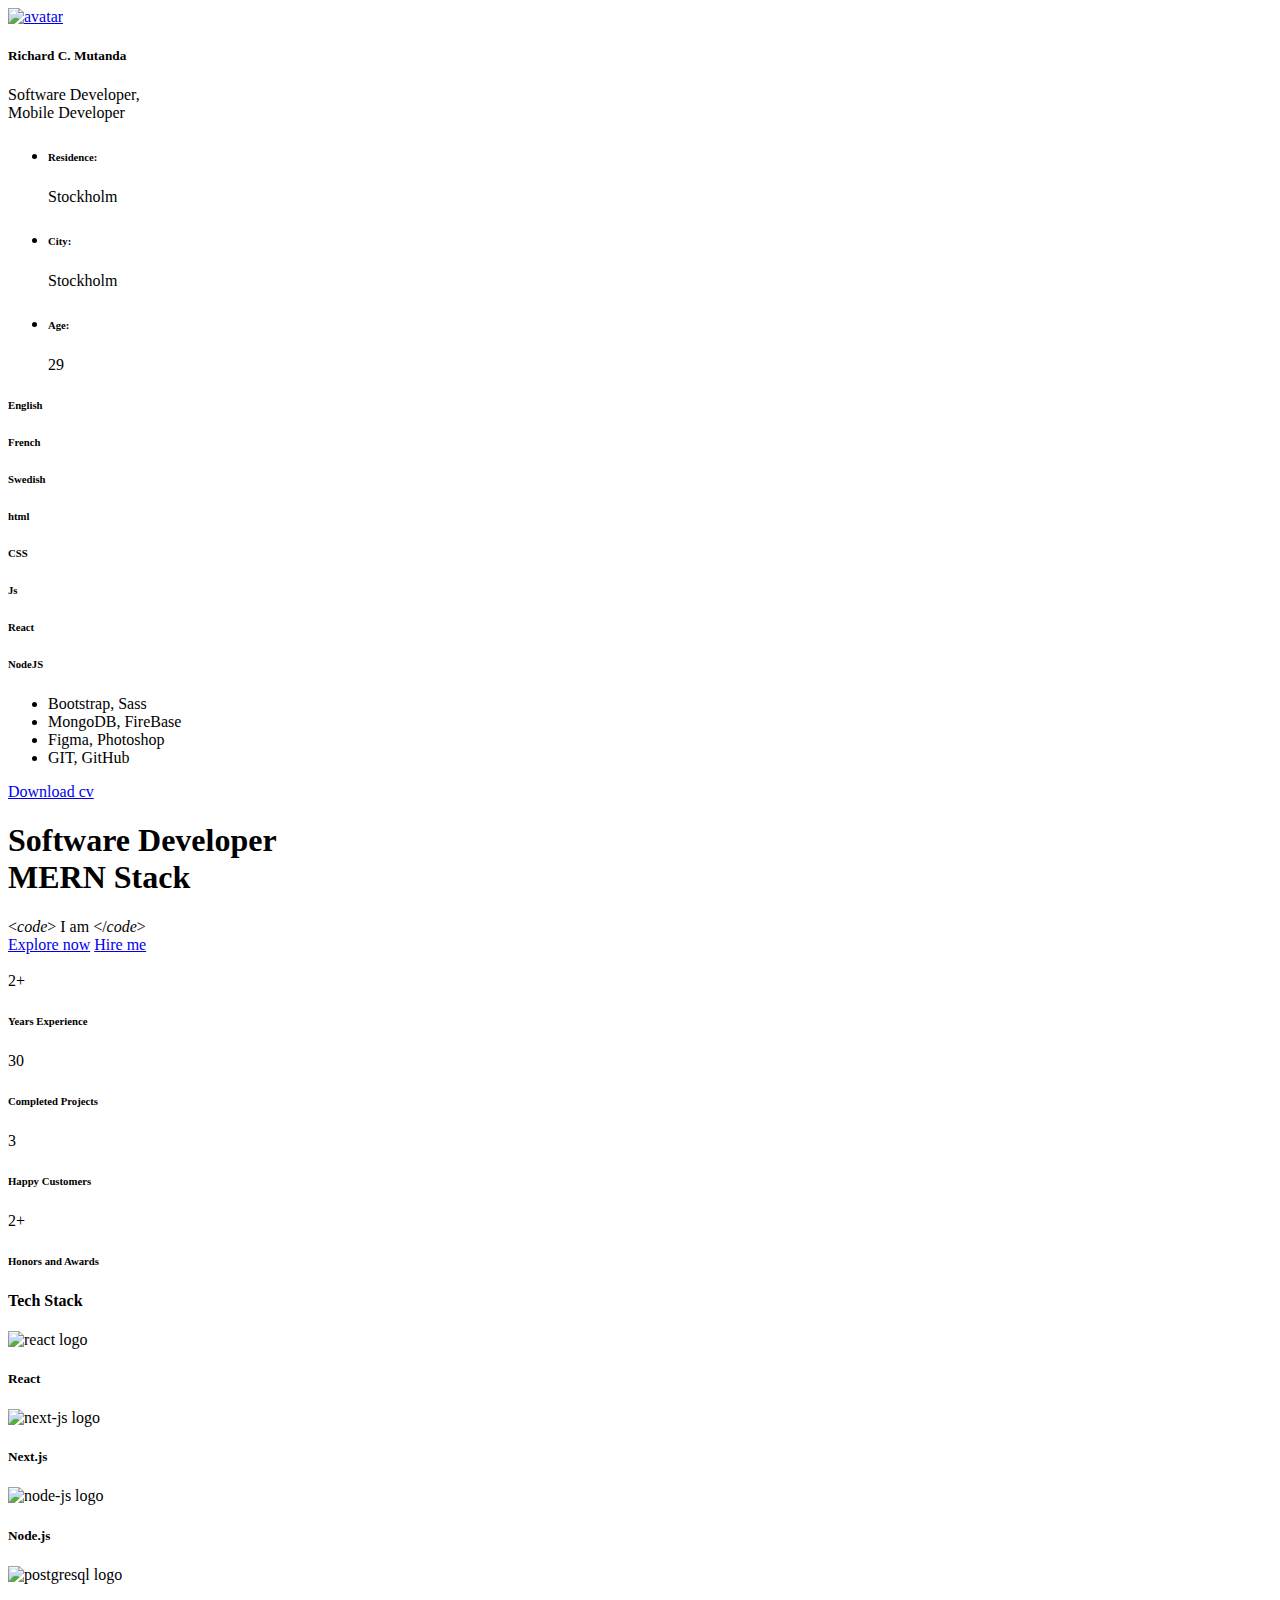
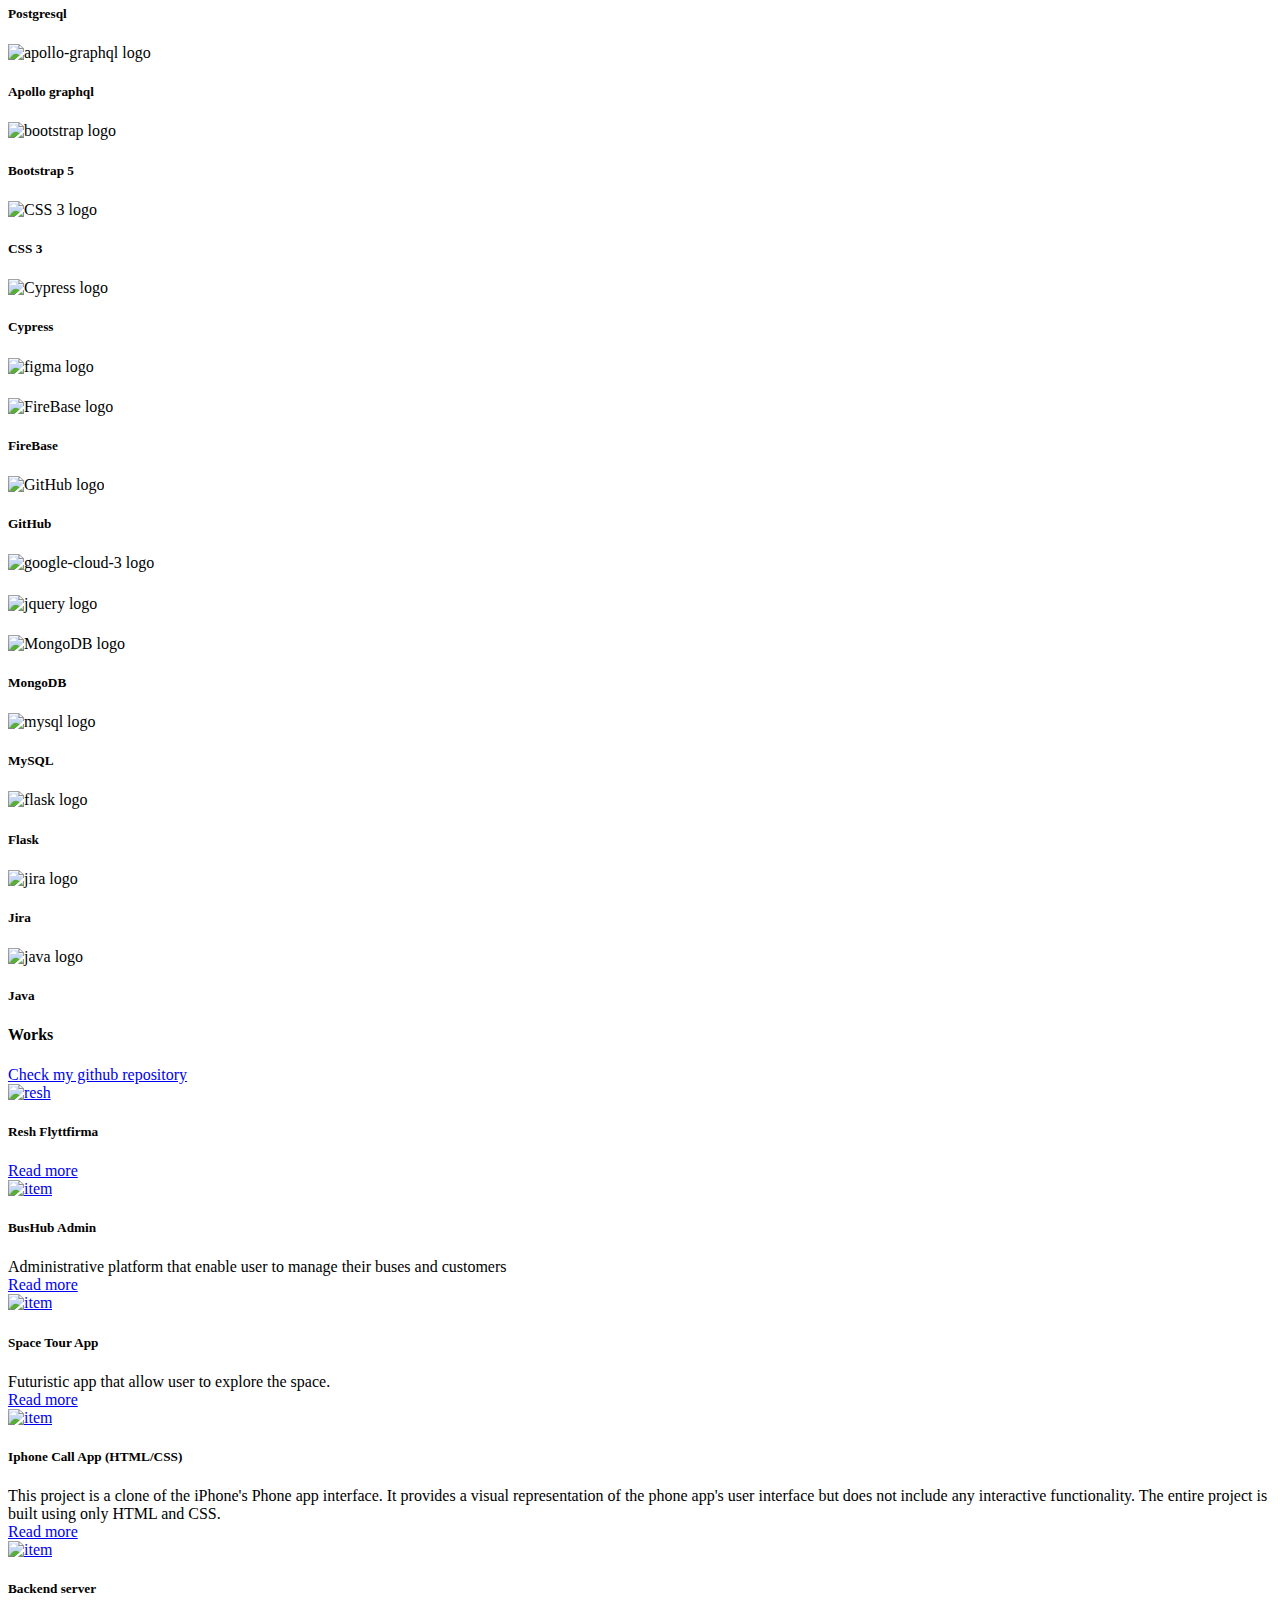
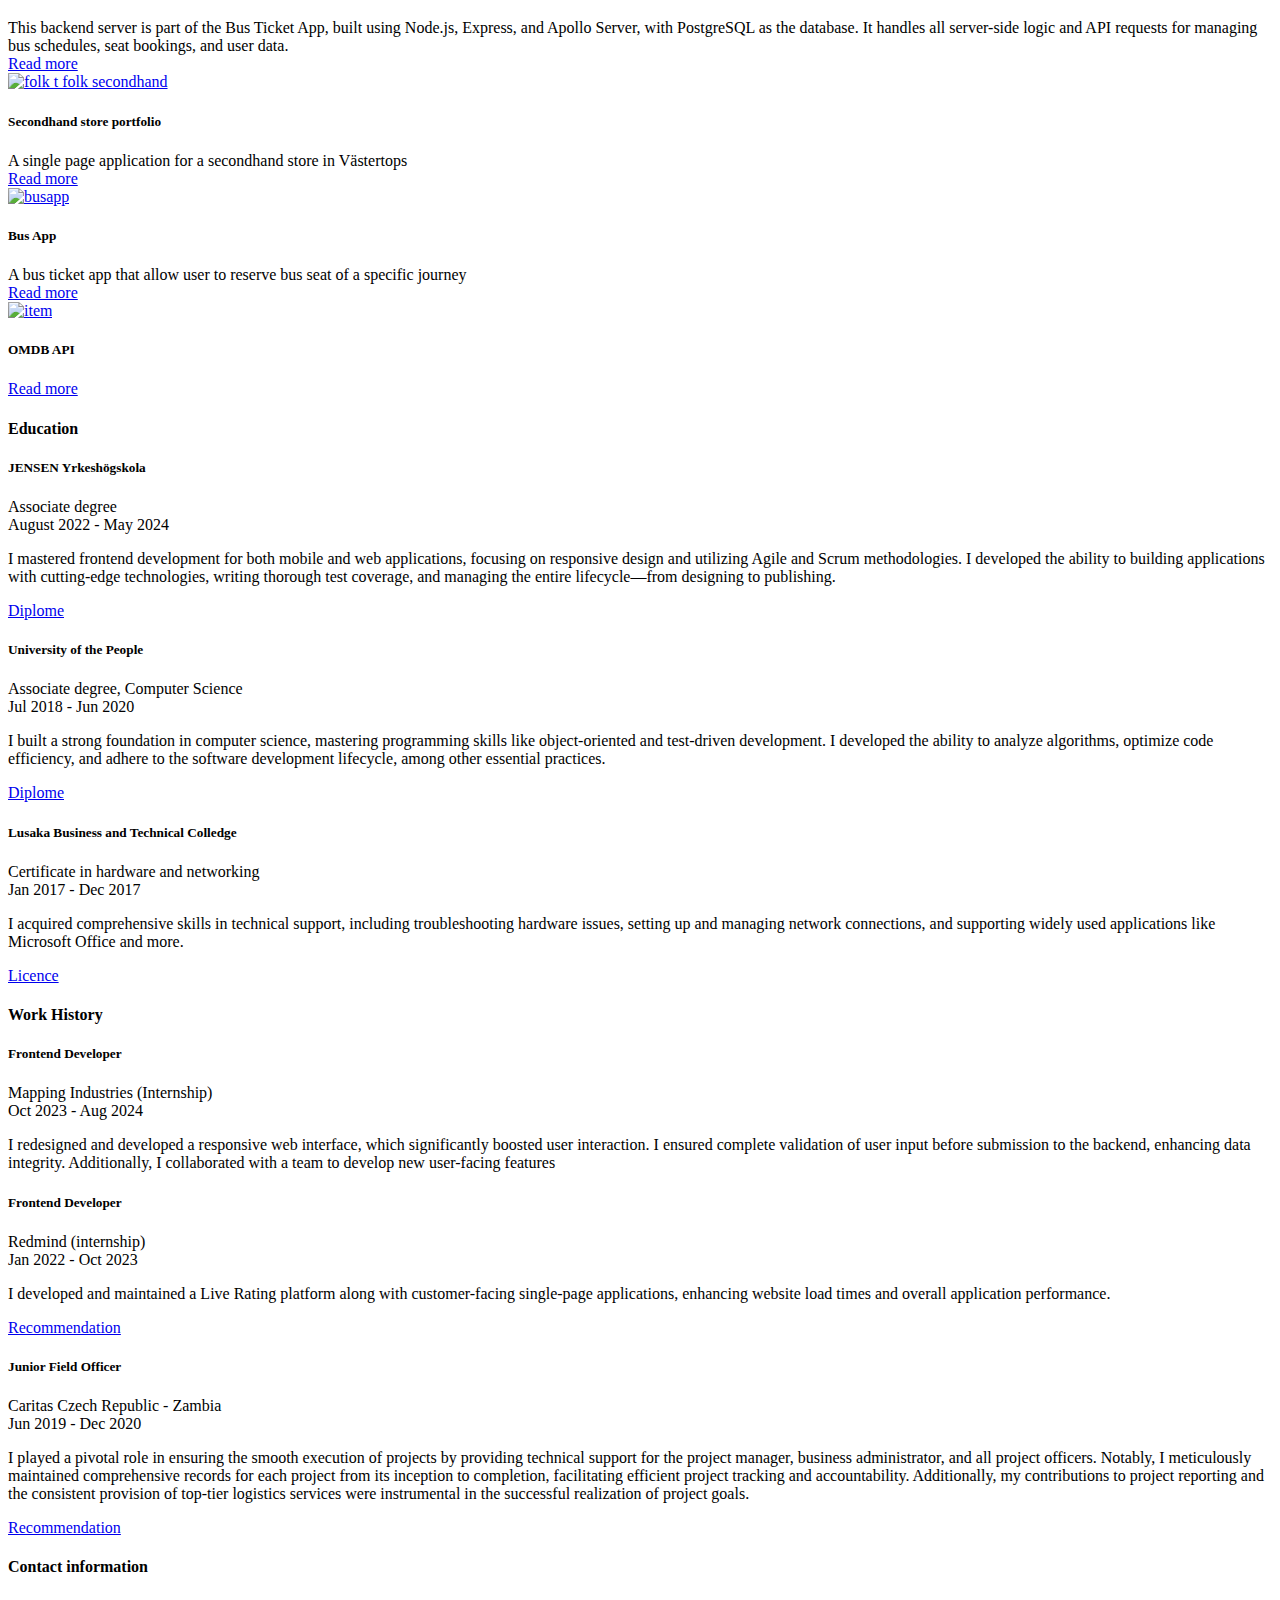
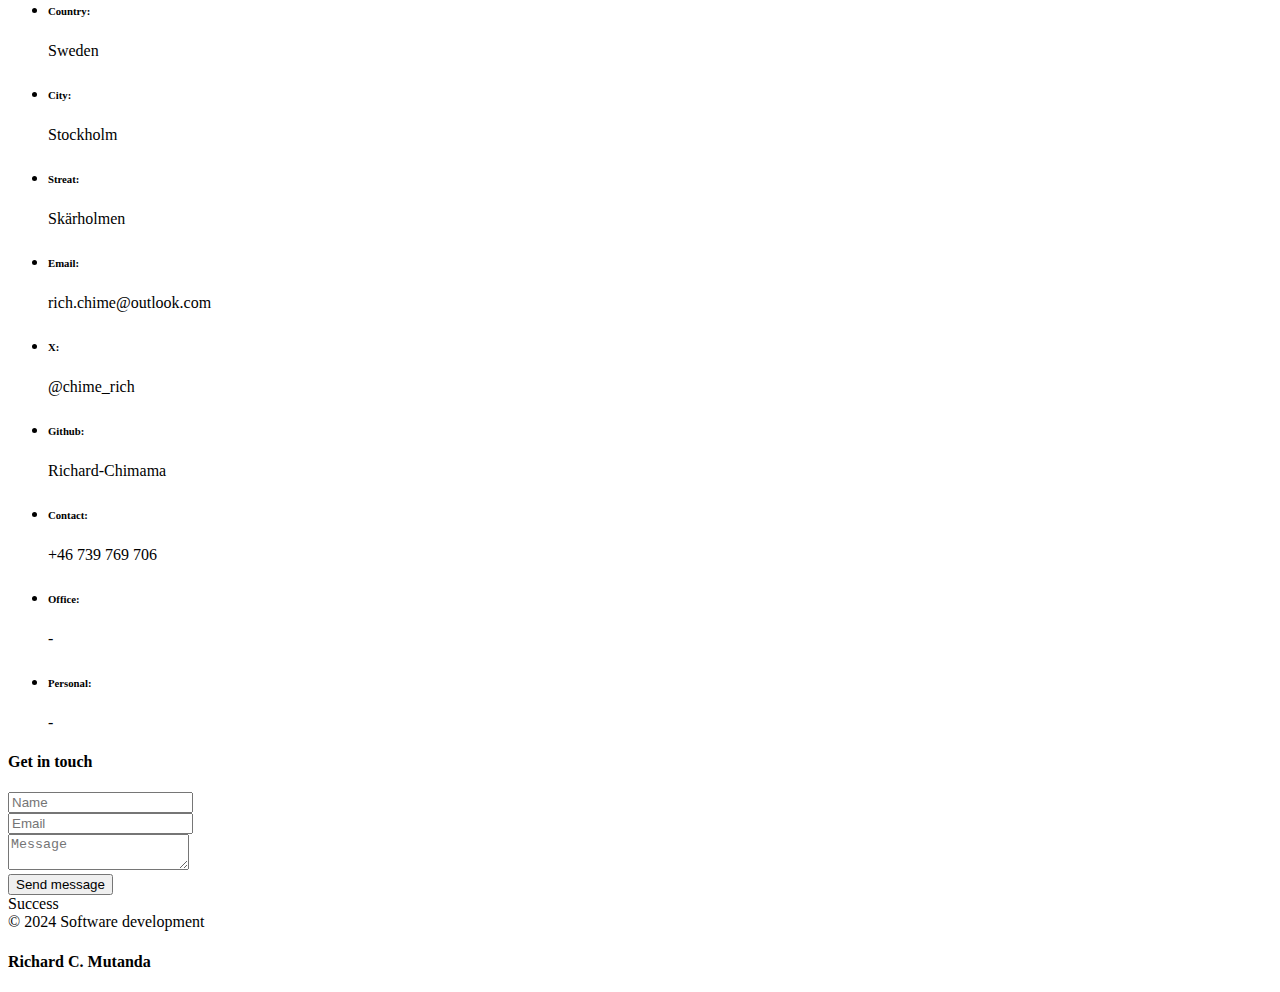
==== index.html @ 2e4d717e "added netlify to handle the form" ====
<!doctype html>
<html lang="zxx">

<head>
  <!-- Required meta tags -->
  <meta charset="utf-8">
  <meta name="viewport" content="width=device-width, initial-scale=1, shrink-to-fit=no">
  <!-- color of address bar in mobile browser -->
  <meta name="theme-color" content="#2B2B35">
  <!-- favicon  -->
  <link rel="shortcut icon" href="img/thumbnail.ico" type="image/x-icon">
  <!-- bootstrap css -->
  <link rel="stylesheet" href="css/plugins/bootstrap.min.css">
  <!-- font awesome css -->
  <link rel="stylesheet" href="css/plugins/font-awesome.min.css">
  <!-- swiper css -->
  <link rel="stylesheet" href="css/plugins/swiper.min.css">
  <!-- fancybox css -->
  <link rel="stylesheet" href="css/plugins/fancybox.min.css">
  <!-- main css -->
  <link rel="stylesheet" href="scss/style.css">

  <title>Portfolio</title>
</head>

<body>

  <!-- app -->
  <div class="art-app art-app-onepage">

    <!-- mobile top bar -->
    <div class="art-mobile-top-bar"></div>

    <!-- app wrapper -->
    <div class="art-app-wrapper">

      <!-- app container end -->
      <div class="art-app-container">

        <!-- info bar -->
        <div class="art-info-bar">

          <!-- menu bar frame -->
          <div class="art-info-bar-frame">

            <!-- info bar header -->
            <div class="art-info-bar-header">
              <!-- info bar button -->
              <a class="art-info-bar-btn" href="#.">
                <!-- icon -->
                <i class="fas fa-ellipsis-v"></i>
              </a>
              <!-- info bar button end -->
            </div>
            <!-- info bar header end -->

            <!-- info bar header -->
            <div class="art-header">
              <!-- avatar -->
              <div class="art-avatar">
                <a data-fancybox="avatar" href="img/face.png" class="art-avatar-curtain">
                  <img src="img/face.png" alt="avatar">
                  <i class="fas fa-expand"></i>
                </a>
                <!-- available -->
                <div class="art-lamp-light">
                  <!-- add class 'art-not-available' if not available-->
                  <div class="art-available-lamp"></div>
                </div>
              </div>
              <!-- avatar end -->
              <!-- name -->
              <h5 class="art-name mb-10">Richard C. Mutanda</h5>
              <!-- post -->
              <div class="art-sm-text">Software Developer, <br>Mobile Developer </div>
            </div>
            <!-- info bar header end -->

            <!-- scroll frame -->
            <div id="scrollbar2" class="art-scroll-frame">

              <!-- info bar about -->
              <div class="art-table p-15-15">
                <!-- about text -->
                <ul>
                  <!-- country -->
                  <li>
                    <h6>Residence:</h6><span>Stockholm</span>
                  </li>
                  <!-- city -->
                  <li>
                    <h6>City:</h6><span>Stockholm</span>
                  </li>
                  <!-- age -->
                  <li>
                    <h6>Age:</h6><span>29</span>
                  </li>
                </ul>
              </div>
              <!-- info bar about end -->

              <!-- divider -->
              <div class="art-ls-divider"></div>

              <!-- language skills -->
              <div class="art-lang-skills p-30-15">

                <!-- skill -->
                <div class="art-lang-skills-item">
                  <div id="circleprog1" class="art-cirkle-progress"></div>
                  <!-- title -->
                  <h6>English</h6>
                </div>
                <!-- skill end -->

                <!-- skill -->
                <div class="art-lang-skills-item">
                  <div id="circleprog2" class="art-cirkle-progress"></div>
                  <!-- title -->
                  <h6>French</h6>
                </div>
                <!-- skill end -->

                <!-- skill -->
                <div class="art-lang-skills-item">
                  <div id="circleprog3" class="art-cirkle-progress"></div>
                  <!-- title -->
                  <h6>Swedish</h6>
                </div>
                <!-- skill end -->

              </div>
              <!-- language skills end -->

              <!-- divider -->
              <div class="art-ls-divider"></div>

              <!-- hard skills -->
              <div class="art-hard-skills p-30-15">

                <!-- skill -->
                <div class="art-hard-skills-item">
                  <div class="art-skill-heading">
                    <!-- title -->
                    <h6>html</h6>
                  </div>
                  <!-- progressbar frame -->
                  <div class="art-line-progress">
                    <!-- progressbar -->
                    <div id="lineprog1"></div>
                  </div>
                  <!-- progressbar frame end -->
                </div>
                <!-- skill end -->

                <!-- skill -->
                <div class="art-hard-skills-item">
                  <div class="art-skill-heading">
                    <!-- title -->
                    <h6>CSS</h6>
                  </div>
                  <!-- progressbar frame -->
                  <div class="art-line-progress">
                    <!-- progressbar -->
                    <div id="lineprog2"></div>
                  </div>
                  <!-- progressbar frame end -->
                </div>
                <!-- skill end -->

                <!-- skill -->
                <div class="art-hard-skills-item">
                  <div class="art-skill-heading">
                    <!-- title -->
                    <h6>Js</h6>
                  </div>
                  <!-- progressbar frame -->
                  <div class="art-line-progress">
                    <!-- progressbar -->
                    <div id="lineprog3"></div>
                  </div>
                  <!-- progressbar frame end -->
                </div>
                <!-- skill end -->

                <!-- skill -->
                <div class="art-hard-skills-item">
                  <div class="art-skill-heading">
                    <!-- title -->
                    <h6>React</h6>
                  </div>
                  <!-- progressbar frame -->
                  <div class="art-line-progress">
                    <!-- progressbar -->
                    <div id="lineprog4"></div>
                  </div>
                  <!-- progressbar frame end -->
                </div>
                <!-- skill end -->

                <!-- skill -->
                <div class="art-hard-skills-item">
                  <div class="art-skill-heading">
                    <!-- title -->
                    <h6>NodeJS</h6>
                  </div>
                  <!-- progressbar frame -->
                  <div class="art-line-progress">
                    <!-- progressbar -->
                    <div id="lineprog5"></div>
                  </div>
                  <!-- progressbar frame end -->
                </div>
                <!-- skill end -->

              </div>
              <!-- language skills end -->

              <!-- divider -->
              <div class="art-ls-divider"></div>

              <!-- knowledge list -->
              <ul class="art-knowledge-list p-15-0">
                <!-- list item -->
                <li>Bootstrap, Sass</li>
                <!-- list item -->
                <li>MongoDB, FireBase</li>
                <!-- list item -->
                <li>Figma, Photoshop</li>
                <!-- list item -->
                <li>GIT, GitHub</li>
              </ul>
              <!-- knowledge list end -->

              <!-- divider -->
              <div class="art-ls-divider"></div>

              <!-- links frame -->
              <div class="art-links-frame p-15-15">

                <!-- download cv button -->
                <a href="files/r-cv.pdf" class="art-link" download>Download cv <i class="fas fa-download"></i></a>

              </div>
              <!-- links frame end -->

            </div>
            <!-- scroll frame end -->

            <!-- sidebar social -->
            <div class="art-ls-social">
              <!-- social link -->
              <a href="#." target="_blank"><i class="far fa-circle"></i></a>
              <!-- social link -->
              <a href="#." target="_blank"><i class="far fa-circle"></i></a>
              <!-- social link -->
              <a href="#." target="_blank"><i class="far fa-circle"></i></a>
              <!-- social link -->
              <a href="#." target="_blank"><i class="far fa-circle"></i></a>
              <!-- social link -->
              <a href="#." target="_blank"><i class="far fa-circle"></i></a>
            </div>
            <!-- sidebar social end -->

          </div>
          <!-- menu bar frame end -->

        </div>
        <!-- info bar end -->

        <!-- content -->
        <div class="art-content">

          <!-- curtain -->
          <div class="art-curtain"></div>

          <!-- top background -->
          <div class="art-top-bg" style="background-image: url(img/bg.jpg)">
            <!-- overlay -->
            <div class="art-top-bg-overlay"></div>
            <!-- overlay end -->
          </div>
          <!-- top background end -->

          <!-- swup container -->
          <div class="transition-fade" id="swup">

            <!-- scroll frame -->
            <div id="scrollbar" class="art-scroll-frame">

              <!-- container -->
              <div class="container-fluid">

                <!-- row -->
                <div class="row p-60-0 p-lg-30-0 p-md-15-0">
                  <!-- col -->
                  <div class="col-lg-12">

                    <!-- banner -->
                    <div class="art-a art-banner" style="background-image: url(img/bg.jpg)">
                      <!-- banner back -->
                      <div class="art-banner-back"></div>
                      <!-- banner dec -->
                      <div class="art-banner-dec"></div>
                      <!-- banner overlay -->
                      <div class="art-banner-overlay">
                        <!-- main title -->
                        <div class="art-banner-title">
                          <!-- title -->
                          <h1 class="mb-15">Software Developer <br>MERN Stack</h1>
                          <!-- suptitle -->
                          <div class="art-lg-text art-code mb-25">&lt;<i>code</i>&gt; I am <span class="txt-rotate" data-period="2000"
                              data-rotate='[ "web developer", "ios and android developer", "web designer", " Frontend developer", "backend developer" ]'></span>&lt;/<i>code</i>&gt;</div>
                          <div class="art-buttons-frame">
                            <!-- button -->
                            <a href="#." class="art-btn art-btn-md"><span>Explore now</span></a>
                            <!-- button -->
                            <a href="#." class="art-link art-white-link art-w-chevron">Hire me</a>
                          </div>
                        </div>
                        <!-- main title end -->
                        <!-- photo -->
                        <img src="" class="art-banner-photo" alt="">
                      </div>
                      <!-- banner overlay end -->
                    </div>
                    <!-- banner end -->

                  </div>
                  <!-- col end -->
                </div>
                <!-- row end -->

              </div>
              <!-- container end -->

              <!-- container -->
              <div class="container-fluid">

                <!-- row -->
                <div class="row p-30-0">

                  <!-- col -->
                  <div class="col-md-3 col-6">

                    <!-- couner frame -->
                    <div class="art-counter-frame">
                      <!-- counter -->
                      <div class="art-counter-box">
                        <!-- counter number -->
                        <span class="art-counter">2</span><span class="art-counter-plus">+</span>
                      </div>
                      <!-- counter end -->
                      <!-- title -->
                      <h6>Years Experience</h6>
                    </div>
                    <!-- couner frame end -->

                  </div>
                  <!-- col end -->

                  <!-- col -->
                  <div class="col-md-3 col-6">

                    <!-- couner frame -->
                    <div class="art-counter-frame">
                      <!-- counter -->
                      <div class="art-counter-box">
                        <!-- counter number -->
                        <span class="art-counter">30</span>
                      </div>
                      <!-- counter end -->
                      <!-- title -->
                      <h6>Completed Projects</h6>
                    </div>
                    <!-- couner frame end -->

                  </div>
                  <!-- col end -->

                  <!-- col -->
                  <div class="col-md-3 col-6">

                    <!-- couner frame -->
                    <div class="art-counter-frame">
                      <!-- counter -->
                      <div class="art-counter-box">
                        <!-- counter number -->
                        <span class="art-counter">3</span>
                      </div>
                      <!-- counter end -->
                      <!-- title -->
                      <h6>Happy Customers</h6>
                    </div>
                    <!-- couner frame end -->

                  </div>
                  <!-- col end -->

                  <!-- col -->
                  <div class="col-md-3 col-6">

                    <!-- couner frame -->
                    <div class="art-counter-frame">
                      <!-- counter -->
                      <div class="art-counter-box">
                        <!-- counter number -->
                        <span class="art-counter">2</span><span class="art-counter-plus">+</span>
                      </div>
                      <!-- counter end -->
                      <!-- title -->
                      <h6>Honors and Awards</h6>
                    </div>
                    <!-- couner frame end -->

                  </div>
                  <!-- col end -->

                </div>
                <!-- row end -->

              </div>
              <!-- container end -->

              <!-- container -->
              <div class="container-fluid">

                <!-- row -->
                <div class="row">

                  <!-- col -->
                  <div class="col-lg-12">

                    <!-- section title -->
                    <div class="art-section-title">
                      <!-- title frame -->
                      <div class="art-title-frame">
                        <!-- title -->
                        <h4>Tech Stack</h4>
                      </div>
                      <!-- title frame end -->
                    </div>
                    <!-- section title end -->

                  </div>
                  <!-- col end -->

                  <!-- col -->
                  <div class="col-lg-4 col-md-6">

                    <!-- service -->
                    <div class="art-a art-service-icon-box">
                      <!-- service content -->
                      <div class="art-service-ib-content art-service-svg-logo">
                        <!-- text -->
                        <div class="mb-15">
                          <img class="svg-logo" src="img/brands/react-1.svg" alt="react logo" />  
                        </div>
                        <!-- title -->
                        <h5 class="mb-15">React</h5>
                      </div>
                      <!-- service content end -->
                    </div>
                    <!-- service end -->

                  </div>
                  <!-- col end -->

                  <!-- col -->
                  <div class="col-lg-4 col-md-6">

                    <!-- service -->
                    <div class="art-a art-service-icon-box">
                      <!-- service content -->
                      <div class="art-service-ib-content art-service-svg-logo">
                        <!-- text -->
                        <div class="mb-15">
                          <img class="svg-logo" src="img/brands/next-js.svg" alt="next-js logo" />  
                        </div>
                        <!-- title -->
                        <h5 class="mb-15">Next.js</h5>
                      </div>
                      <!-- service content end -->
                    </div>
                    <!-- service end -->

                  </div>
                  <!-- col end -->

                  <!-- col -->
                  <div class="col-lg-4 col-md-6">

                    <!-- service -->
                    <div class="art-a art-service-icon-box">
                      <!-- service content -->
                      <div class="art-service-ib-content art-service-svg-logo">
                        <!-- text -->
                        <div class="mb-15">
                          <img class="svg-logo" src="img/brands/nodejs-1.svg" alt="node-js logo" />  
                        </div>
                        <!-- title -->
                        <h5 class="mb-15">Node.js</h5>
                      </div>
                      <!-- service content end -->
                    </div>
                    <!-- service end -->

                  </div>
                  <!-- col end -->


                  <!-- col -->
                  <div class="col-lg-4 col-md-6">

                    <!-- service -->
                    <div class="art-a art-service-icon-box">
                      <!-- service content -->
                      <div class="art-service-ib-content art-service-svg-logo">
                        <!-- text -->
                        <div class="mb-15">
                          <img class="svg-logo" src="img/brands/postgresql.svg" alt="postgresql logo" />  
                        </div>
                        <!-- title -->
                        <h5 class="mb-15">Postgresql</h5>
                      </div>
                      <!-- service content end -->
                    </div>
                    <!-- service end -->

                  </div>
                  <!-- col end -->



                  <!-- col -->
                  <div class="col-lg-4 col-md-6">

                    <!-- service -->
                    <div class="art-a art-service-icon-box">
                      <!-- service content -->
                      <div class="art-service-ib-content art-service-svg-logo">
                        <!-- text -->
                        <div class="mb-15">
                          <img class="svg-logo" src="img/brands/apollo-graphql-1.svg" alt="apollo-graphql logo" />  
                        </div>
                        <!-- title -->
                        <h5 class="mb-15">Apollo graphql</h5>
                      </div>
                      <!-- service content end -->
                    </div>
                    <!-- service end -->

                  </div>
                  <!-- col end -->



                  <!-- col -->
                  <div class="col-lg-4 col-md-6">

                    <!-- service -->
                    <div class="art-a art-service-icon-box">
                      <!-- service content -->
                      <div class="art-service-ib-content art-service-svg-logo">
                        <!-- text -->
                        <div class="mb-15">
                          <img class="svg-logo" src="img/brands/bootstrap-5-1.svg" alt="bootstrap logo" />  
                        </div>
                        <!-- title -->
                        <h5 class="mb-15">Bootstrap 5</h5>
                      </div>
                      <!-- service content end -->
                    </div>
                    <!-- service end -->

                  </div>
                  <!-- col end -->


                  <!-- col -->
                  <div class="col-lg-4 col-md-6">

                    <!-- service -->
                    <div class="art-a art-service-icon-box">
                      <!-- service content -->
                      <div class="art-service-ib-content art-service-svg-logo">
                        <!-- text -->
                        <div class="mb-15">
                          <img class="svg-logo" src="img/brands/css-3.svg" alt="CSS 3 logo" />  
                        </div>
                        <!-- title -->
                        <h5 class="mb-15">CSS 3</h5>
                      </div>
                      <!-- service content end -->
                    </div>
                    <!-- service end -->

                  </div>
                  <!-- col end -->



                  <!-- col -->
                  <div class="col-lg-4 col-md-6">

                    <!-- service -->
                    <div class="art-a art-service-icon-box">
                      <!-- service content -->
                      <div class="art-service-ib-content art-service-svg-logo">
                        <!-- text -->
                        <div class="mb-15">
                          <img class="svg-logo" src="img/brands/cypress-1.svg" alt="Cypress logo" />  
                        </div>
                        <!-- title -->
                        <h5 class="mb-15">Cypress</h5>
                      </div>
                      <!-- service content end -->
                    </div>
                    <!-- service end -->

                  </div>
                  <!-- col end -->



                  <!-- col -->
                  <div class="col-lg-4 col-md-6">

                    <!-- service -->
                    <div class="art-a art-service-icon-box">
                      <!-- service content -->
                      <div class="art-service-ib-content art-service-svg-logo">
                        <!-- text -->
                        <div class="mb-15">
                          <img class="svg-logo" src="img/brands/figma-5.svg" alt="figma logo" />  
                        </div>
                        <!-- title -->
                        <h5 class="mb-15"></h5>
                      </div>
                      <!-- service content end -->
                    </div>
                    <!-- service end -->

                  </div>
                  <!-- col end -->



                  <!-- col -->
                  <div class="col-lg-4 col-md-6">

                    <!-- service -->
                    <div class="art-a art-service-icon-box">
                      <!-- service content -->
                      <div class="art-service-ib-content art-service-svg-logo">
                        <!-- text -->
                        <div class="mb-15">
                          <img class="svg-logo" src="img/brands/firebase-1.svg" alt="FireBase logo" />  
                        </div>
                        <!-- title -->
                        <h5 class="mb-15">FireBase</h5>
                      </div>
                      <!-- service content end -->
                    </div>
                    <!-- service end -->

                  </div>
                  <!-- col end -->



                  <!-- col -->
                  <div class="col-lg-4 col-md-6">

                    <!-- service -->
                    <div class="art-a art-service-icon-box">
                      <!-- service content -->
                      <div class="art-service-ib-content art-service-svg-logo">
                        <!-- text -->
                        <div class="mb-15">
                          <img class="svg-logo" src="img/brands/github-icon-1.svg" alt="GitHub logo" />  
                        </div>
                        <!-- title -->
                        <h5 class="mb-15">GitHub</h5>
                      </div>
                      <!-- service content end -->
                    </div>
                    <!-- service end -->

                  </div>
                  <!-- col end -->



                  <!-- col -->
                  <div class="col-lg-4 col-md-6">

                    <!-- service -->
                    <div class="art-a art-service-icon-box">
                      <!-- service content -->
                      <div class="art-service-ib-content art-service-svg-logo">
                        <!-- text -->
                        <div class="mb-15">
                          <img class="svg-logo" src="img/brands/google-cloud-3.svg" alt="google-cloud-3 logo" />  
                        </div>
                        <!-- title -->
                        <h5 class="mb-15"></h5>
                      </div>
                      <!-- service content end -->
                    </div>
                    <!-- service end -->

                  </div>
                  <!-- col end -->



                  <!-- col -->
                  <div class="col-lg-4 col-md-6">

                    <!-- service -->
                    <div class="art-a art-service-icon-box">
                      <!-- service content -->
                      <div class="art-service-ib-content art-service-svg-logo">
                        <!-- text -->
                        <div class="mb-15">
                          <img class="svg-logo" src="img/brands/jquery.svg" alt="jquery logo" />  
                        </div>
                        <!-- title -->
                        <h5 class="mb-15"></h5>
                      </div>
                      <!-- service content end -->
                    </div>
                    <!-- service end -->

                  </div>
                  <!-- col end -->



                  <!-- col -->
                  <div class="col-lg-4 col-md-6">

                    <!-- service -->
                    <div class="art-a art-service-icon-box">
                      <!-- service content -->
                      <div class="art-service-ib-content art-service-svg-logo">
                        <!-- text -->
                        <div class="mb-15">
                          <img class="svg-logo" src="img/brands/mongodb-icon-2.svg" alt="MongoDB logo" />  
                        </div>
                        <!-- title -->
                        <h5 class="mb-15">MongoDB</h5>
                      </div>
                      <!-- service content end -->
                    </div>
                    <!-- service end -->

                  </div>
                  <!-- col end -->



                  <!-- col -->
                  <div class="col-lg-4 col-md-6">

                    <!-- service -->
                    <div class="art-a art-service-icon-box">
                      <!-- service content -->
                      <div class="art-service-ib-content art-service-svg-logo">
                        <!-- text -->
                        <div class="mb-15">
                          <img class="svg-logo" src="img/brands/mysql-3.svg" alt="mysql logo" />  
                        </div>
                        <!-- title -->
                        <h5 class="mb-15">MySQL</h5>
                      </div>
                      <!-- service content end -->
                    </div>
                    <!-- service end -->

                  </div>
                  <!-- col end -->


                  <!-- col -->
                  <div class="col-lg-4 col-md-6">

                    <!-- service -->
                    <div class="art-a art-service-icon-box">
                      <!-- service content -->
                      <div class="art-service-ib-content art-service-svg-logo">
                        <!-- text -->
                        <div class="mb-15">
                          <img class="svg-logo" src="img/brands/flask.svg" alt="flask logo" />  
                        </div>
                        <!-- title -->
                        <h5 class="mb-15">Flask</h5>
                      </div>
                      <!-- service content end -->
                    </div>
                    <!-- service end -->

                  </div>
                  <!-- col end -->

                  

                  <!-- col -->
                  <div class="col-lg-4 col-md-6">

                    <!-- service -->
                    <div class="art-a art-service-icon-box">
                      <!-- service content -->
                      <div class="art-service-ib-content art-service-svg-logo">
                        <!-- text -->
                        <div class="mb-15">
                          <img class="svg-logo" src="img/brands/jira-1.svg" alt="jira logo" />  
                        </div>
                        <!-- title -->
                        <h5 class="mb-15">Jira</h5>
                      </div>
                      <!-- service content end -->
                    </div>
                    <!-- service end -->

                  </div>
                  <!-- col end -->

                  
                  

                  <!-- col -->
                  <div class="col-lg-4 col-md-6">

                    <!-- service -->
                    <div class="art-a art-service-icon-box">
                      <!-- service content -->
                      <div class="art-service-ib-content art-service-svg-logo">
                        <!-- text -->
                        <div class="mb-15">
                          <img class="svg-logo" src="img/brands/java-1.svg" alt="java logo" />  
                        </div>
                        <!-- title -->
                        <h5 class="mb-15">Java</h5>
                      </div>
                      <!-- service content end -->
                    </div>
                    <!-- service end -->

                  </div>
                  <!-- col end -->

                  



                </div>
                <!-- row end -->

              </div>
              <!-- container end -->

              <!-- work -->
              <!-- container -->
              <div class="container-fluid">

                <!-- row -->
                <div class="row p-30-0">

                  <!-- col -->
                  <div class="col-lg-12">

                    <!-- section title -->
                    <div class="art-section-title">
                      <!-- title frame -->
                      <div class="art-title-frame">
                        <!-- title -->
                        <h4>Works</h4>
                      </div>
                      <!-- title frame end -->
                      <!-- right frame -->
                      <div class="art-right-frame">
                        <!-- filter -->
                        <div class="art-filter">
                          <a href="https://github.com/Richard-Chimama?tab=repositories" target="_blank" class="art-link">Check my github repository</a>
                          <!-- filter link -->
                          <!-- <a href="#" data-filter="*" class="art-link art-current">All Categories</a> -->
                          <!-- filter link -->
                          <!-- <a href="#" data-filter=".webTemplates" class="art-link">React Templates</a> -->
                          <!-- filter link -->
                          <!-- <a href="#" data-filter=".logos" class="art-link">Angular Templates</a> -->
                          <!-- filter link -->
                          <!-- <a href="#" data-filter=".drawings" class="art-link">NodeJS Templates</a> -->
                          <!-- filter link -->
                          <!-- <a href="#" data-filter=".ui" class="art-link">Mobile Templates</a> -->
                        </div>
                        <!-- filter end -->
                      </div>
                      <!-- right frame end -->
                    </div>
                    <!-- section title end -->

                  </div>
                  <!-- col end -->

                  <div class="art-grid art-grid-3-col art-gallery">

                    <!-- grid item -->
                    <div class="art-grid-item webTemplates">
                      <!-- grid item frame -->
                      <a data-fancybox="gallery" href="img/works/original-size/resh.png" class="art-a art-portfolio-item-frame art-horizontal">
                        <!-- img -->
                        <img src="img/works/thumbnail/resh.png" alt="resh">
                        <!-- zoom icon -->
                        <span class="art-item-hover"><i class="fas fa-expand"></i></span>
                      </a>
                      <!-- grid item frame end -->
                      <!-- description -->
                      <div class="art-item-description">
                        <!-- title -->
                        <h5 class="mb-15">Resh Flyttfirma</h5>
                        <!-- button -->
                        <a target="_blank" href="https://github.com/Richard-Chimama/cleaning-business-company" class="art-link art-color-link art-w-chevron">Read more</a>
                      </div>
                      <!-- description end -->

                    </div>
                    <!-- grid item end -->

                    <!-- grid item -->
                    <div class="art-grid-item logos">
                      <!-- grid item frame -->
                      <a data-fancybox="gallery" href="img/works/original-size/dashboard.png" class="art-a art-portfolio-item-frame art-vertical">
                        <!-- img -->
                        <img src="img/works/original-size/dashboard.png" alt="item">
                        <!-- zoom icon -->
                        <span class="art-item-hover"><i class="fas fa-expand"></i></span>
                      </a>
                      <!-- grid item frame end -->
                      <!-- description -->
                      <div class="art-item-description">
                        <!-- title -->
                        <h5 class="mb-15">BusHub Admin</h5>
                        <div class="mb-15">Administrative platform that enable user to manage their buses and customers</div>
                        <!-- button -->
                        <a target="_blank" href="https://github.com/falconets/client_admin" class="art-link art-color-link art-w-chevron">Read more</a>
                      </div>
                      <!-- description end -->

                    </div>
                    <!-- grid item end -->

                    <!-- grid item -->
                    <div class="art-grid-item drawings">
                      <!-- grid item frame -->
                      <a data-fancybox="gallery" href="img/works/original-size/spacetour.png" class="art-a art-portfolio-item-frame art-square">
                        <!-- img -->
                        <img src="img/works/original-size/spacetour.png" alt="item">
                        <!-- zoom icon -->
                        <span class="art-item-hover"><i class="fas fa-expand"></i></span>
                      </a>
                      <!-- grid item frame end -->
                      <!-- description -->
                      <div class="art-item-description">
                        <!-- title -->
                        <h5 class="mb-15">Space Tour App</h5>
                        <div class="mb-15">Futuristic app that allow user to explore the space.</div>
                        <!-- button -->
                        <a target="_blank" href="https://web-production-c54e.up.railway.app/" class="art-link art-color-link art-w-chevron">Read more</a>
                      </div>
                      <!-- description end -->

                    </div>
                    <!-- grid item end -->

                    <!-- grid item -->
                    <div class="art-grid-item ui">
                      <!-- grid item frame -->
                      <a data-fancybox="gallery" href="img/works/original-size/iphone.png" class="art-a art-portfolio-item-frame art-vertical">
                        <!-- img -->
                        <img src="img/works/original-size/iphone.png" alt="item">
                        <!-- zoom icon -->
                        <span class="art-item-hover"><i class="fas fa-expand"></i></span>
                      </a>
                      <!-- grid item frame end -->
                      <!-- description -->
                      <div class="art-item-description">
                        <!-- title -->
                        <h5 class="mb-15">Iphone Call App (HTML/CSS)</h5>
                        <div class="mb-15">This project is a clone of the iPhone's Phone app interface.
                           It provides a visual representation of the phone app's user interface but does 
                         not include any interactive functionality. The entire project is built using only HTML and CSS.</div>
                        <!-- button -->
                        <a target="_blank" href="https://iphonecall.netlify.app/" class="art-link art-color-link art-w-chevron">Read more</a>
                      </div>
                      <!-- description end -->

                    </div>
                    <!-- grid item end -->

                    <!-- grid item -->
                    <div class="art-grid-item webTemplates">
                      <!-- grid item frame -->
                      <a data-fancybox="gallery" href="img/works/original-size/5.jpg" class="art-a art-portfolio-item-frame art-square">
                        <!-- img -->
                        <img src="img/works/thumbnail/5.jpg" alt="item">
                        <!-- zoom icon -->
                        <span class="art-item-hover"><i class="fas fa-expand"></i></span>
                      </a>
                      <!-- grid item frame end -->
                      <!-- description -->
                      <div class="art-item-description">
                        <!-- title -->
                        <h5 class="mb-15">Backend server</h5>
                        <div class="mb-15">This backend server is part of the Bus Ticket App, built using Node.js, Express, 
                          and Apollo Server, with PostgreSQL as the database.
                           It handles all server-side logic and API requests for managing bus schedules,
                            seat bookings, and user data.</div>
                        <!-- button -->
                        <a target="_blank" href="https://github.com/falconets/backendWithPosgresSQL" class="art-link art-color-link art-w-chevron">Read more</a>
                      </div>
                      <!-- description end -->

                    </div>
                    <!-- grid item end -->

                    <!-- grid item -->
                    <div class="art-grid-item logos">
                      <!-- grid item frame -->
                      <a data-fancybox="gallery" href="img/works/original-size/folktfolk.jpeg" class="art-a art-portfolio-item-frame art-vertical">
                        <!-- img -->
                        <img src="img/works/original-size/folktfolk.jpeg" alt="folk t folk secondhand">
                        <!-- zoom icon -->
                        <span class="art-item-hover"><i class="fas fa-expand"></i></span>
                      </a>
                      <!-- grid item frame end -->
                      <!-- description -->
                      <div class="art-item-description">
                        <!-- title -->
                        <h5 class="mb-15">Secondhand store portfolio</h5>
                        <div class="mb-15">A single page application for a secondhand store in Västertops</div>
                        <!-- button -->
                        <a href="https://www.folktfolk.se/" class="art-link art-color-link art-w-chevron">Read more</a>
                      </div>
                      <!-- description end -->

                    </div>
                    <!-- grid item end -->

                    <!-- grid item -->
                    <div class="art-grid-item drawings">
                      <!-- grid item frame -->
                      <a data-fancybox="gallery" href="img/works/original-size/busapp.jpeg" class="art-a art-portfolio-item-frame art-square">
                        <!-- img -->
                        <img src="img/works/original-size/busapp.jpeg" alt="busapp">
                        <!-- zoom icon -->
                        <span class="art-item-hover"><i class="fas fa-expand"></i></span>
                      </a>
                      <!-- grid item frame end -->
                      <!-- description -->
                      <div class="art-item-description">
                        <!-- title -->
                        <h5 class="mb-15">Bus App</h5>
                        <div class="mb-15">A bus ticket app that allow user to reserve bus seat of a specific journey</div>
                        <!-- button -->
                        <a target="_blank" href="https://busticketfrontend-production.up.railway.app/search" class="art-link art-color-link art-w-chevron">Read more</a>
                      </div>
                      <!-- description end -->

                    </div>
                    <!-- grid item end -->

                    <!-- grid item -->
                    <div class="art-grid-item ui">
                      <!-- grid item frame -->
                      <a data-fancybox="gallery" href="img/works/original-size/omdbapi.png" class="art-a art-portfolio-item-frame art-horizontal">
                        <!-- img -->
                        <img src="img/works/original-size/omdbapi.png" alt="item">
                        <!-- zoom icon -->
                        <span class="art-item-hover"><i class="fas fa-expand"></i></span>
                      </a>
                      <!-- grid item frame end -->
                      <!-- description -->
                      <div class="art-item-description">
                        <!-- title -->
                        <h5 class="mb-15">OMDB API</h5>
                        <!-- button -->
                        <a href="https://ombdapi.netlify.app/" class="art-link art-color-link art-w-chevron">Read more</a>
                      </div>
                      <!-- description end -->

                    </div>
                    <!-- grid item end -->

                  </div>

                </div>
                <!-- row end -->

              </div>
              <!-- container end -->

              <!-- container -->
              <div class="container-fluid">

                <!-- row -->
                <div class="row">

                  <!-- col -->
                  <div class="col-lg-6">

                    <!-- section title -->
                    <div class="art-section-title">
                      <!-- title frame -->
                      <div class="art-title-frame">
                        <!-- title -->
                        <h4>Education</h4>
                      </div>
                      <!-- title frame end -->
                    </div>
                    <!-- section title end -->

                    <!-- timeline -->
                    <div class="art-timeline art-gallery" id="history">
                      <div class="art-timeline-item">
                        <div class="art-timeline-mark-light"></div>
                        <div class="art-timeline-mark"></div>

                        <div class="art-a art-timeline-content">
                          <div class="art-card-header">
                            <div class="art-left-side">
                              <h5>JENSEN Yrkeshögskola</h5>
                              <div class="art-el-suptitle mb-15">Associate degree</div>
                            </div>
                            <div class="art-right-side">
                              <span class="art-date">August 2022 - May 2024</span>
                            </div>
                          </div>

                          <p>I mastered frontend development for both mobile and web applications, focusing on responsive 
                            design and utilizing Agile and Scrum methodologies. I developed the ability to building applications 
                            with cutting-edge technologies, writing thorough test coverage, and managing the entire lifecycle—from 
                            designing to publishing.</p>
                          <a target="_blank" href="https://drive.google.com/file/d/1nLYhcE3637W9oRLyq7_a7yP_zCzJJoQb/view?usp=drive_link" class="art-link art-color-link art-w-chevron">Diplome</a>
                        </div>
                      </div>

                      <div class="art-timeline-item">
                        <div class="art-timeline-mark-light"></div>
                        <div class="art-timeline-mark"></div>

                        <div class="art-a art-timeline-content">
                          <div class="art-card-header">
                            <div class="art-left-side">
                              <h5>University of the People</h5>
                              <div class="art-el-suptitle mb-15">Associate degree, Computer Science</div>
                            </div>
                            <div class="art-right-side">
                              <span class="art-date">Jul 2018 - Jun 2020</span>
                            </div>
                          </div>
                          <p>I built a strong foundation in computer science, mastering programming skills 
                            like object-oriented and test-driven development. I developed the ability to
                             analyze algorithms, optimize code efficiency, and adhere to the software development
                              lifecycle, among other essential practices.</p>

                              <a target="_blank" href="https://drive.google.com/file/d/1nLYhcE3637W9oRLyq7_a7yP_zCzJJoQb/view?usp=drive_link" class="art-link art-color-link art-w-chevron">Diplome</a>

                        </div>
                      </div>

                      <div class="art-timeline-item">
                        <div class="art-timeline-mark-light"></div>
                        <div class="art-timeline-mark"></div>

                        <div class="art-a art-timeline-content">
                          <div class="art-card-header">
                            <div class="art-left-side">
                              <h5>Lusaka Business and Technical Colledge</h5>
                              <div class="art-el-suptitle mb-15">Certificate in hardware and networking</div>
                            </div>
                            <div class="art-right-side">
                              <span class="art-date">Jan 2017 - Dec 2017</span>
                            </div>
                          </div>
                          <p>I acquired comprehensive skills in technical support,
                             including troubleshooting hardware issues, setting up
                              and managing network connections, and supporting widely
                               used applications like Microsoft Office and more.</p>
                          <a data-fancybox="diplome" href="#" class="art-link art-color-link art-w-chevron">Licence</a>
                        </div>

                      </div>

                    </div>
                    <!-- timeline end -->

                  </div>
                  <div class="col-lg-6">

                    <!-- section title -->
                    <div class="art-section-title">
                      <!-- title frame -->
                      <div class="art-title-frame">
                        <!-- title -->
                        <h4>Work History</h4>
                      </div>
                      <!-- title frame end -->
                    </div>
                    <!-- section title end -->

                    <!-- timeline -->
                    <div class="art-timeline">

                      <div class="art-timeline-item">
                        <div class="art-timeline-mark-light"></div>
                        <div class="art-timeline-mark"></div>


                        <div class="art-a art-timeline-content">
                          <div class="art-card-header">
                            <div class="art-left-side">
                              <h5>Frontend Developer</h5>
                              <div class="art-el-suptitle mb-15">Mapping Industries (Internship)</div>
                            </div>
                            <div class="art-right-side">
                              <span class="art-date">Oct 2023 - Aug 2024</span>
                            </div>
                          </div>
                          <p>I redesigned and developed a responsive web interface,
                             which significantly boosted user interaction.
                              I ensured complete validation of user input
                               before submission to the backend, enhancing data 
                               integrity. Additionally, I collaborated with a team
                                to develop new user-facing features</p>
                        </div>
                      </div>

                      <div class="art-timeline-item">
                        <div class="art-timeline-mark-light"></div>
                        <div class="art-timeline-mark"></div>


                        <div class="art-a art-timeline-content">
                          <div class="art-card-header">
                            <div class="art-left-side">
                              <h5>Frontend Developer</h5>
                              <div class="art-el-suptitle mb-15">Redmind (internship)</div>
                            </div>
                            <div class="art-right-side">
                              <span class="art-date">Jan 2022 - Oct 2023</span>
                            </div>
                          </div>
                          <p>I developed and maintained a Live Rating platform along with customer-facing single-page applications,
                             enhancing website load times and overall application performance.</p>
                          <a data-fancybox="recommendation" href="#" class="art-link art-color-link art-w-chevron">Recommendation</a>
                        </div>

                      <div class="art-timeline-item">
                        <div class="art-timeline-mark-light"></div>
                        <div class="art-timeline-mark"></div>


                        <div class="art-a art-timeline-content">
                          <div class="art-card-header">
                            <div class="art-left-side">
                              <h5>Junior Field Officer</h5>
                              <div class="art-el-suptitle mb-15">Caritas Czech Republic - Zambia</div>
                            </div>
                            <div class="art-right-side">
                              <span class="art-date">Jun 2019 - Dec 2020</span>
                            </div>
                          </div>
                          <p>I played a pivotal role in ensuring the smooth execution of projects by providing technical support for the project manager,
                             business administrator, and all project officers. Notably, I meticulously maintained comprehensive records for each project
                              from its inception to completion, facilitating efficient project tracking and accountability. Additionally,
                               my contributions to project reporting and the consistent provision of top-tier logistics services were instrumental
                                in the successful realization of project goals.</p>
                          <a data-fancybox="recommendation" href="#" class="art-link art-color-link art-w-chevron">Recommendation</a>
                        </div>

                      </div>

                    </div>
                    <!-- timeline end -->

                  </div>
                  <!-- col end -->

                </div>
                <!-- row end -->

              </div>
              <!-- container end -->

              <!-- container -->
              <div class="container-fluid">

                <!-- row -->
                <div class="row p-30-0">

                  <!-- col -->
                  <div class="col-lg-12">

                    <!-- section title -->
                    <div class="art-section-title">
                      <!-- title frame -->
                      <div class="art-title-frame">
                        <!-- title -->
                        <h4>Contact information</h4>
                      </div>
                      <!-- title frame end -->
                    </div>
                    <!-- section title end -->

                  </div>
                  <!-- col end -->
                  <!-- col -->
                  <div class="col-lg-4">
                    <!-- contact card -->
                    <div class="art-a art-card">
                      <div class="art-table p-15-15">
                        <ul>
                          <li>
                            <h6>Country:</h6><span>Sweden</span>
                          </li>
                          <li>
                            <h6>City:</h6><span>Stockholm</span>
                          </li>

                          <li>
                            <h6>Streat:</h6><span>Skärholmen</span>
                          </li>
                        </ul>
                      </div>
                    </div>
                    <!-- contact card end -->
                  </div>
                  <!-- col end -->
                  <!-- col -->
                  <div class="col-lg-4">
                    <!-- contact card -->
                    <div class="art-a art-card">
                      <div class="art-table p-15-15">
                        <ul>
                          <li>
                            <h6>Email:</h6><span>rich.chime@outlook.com</span>
                          </li>
                          <li>
                            <h6>X:</h6><span>@chime_rich</span>
                          </li>
                          <li>
                            <h6>Github:</h6><span>Richard-Chimama</span>
                          </li>
                        </ul>
                      </div>
                    </div>
                    <!-- contact card end -->
                  </div>
                  <!-- col end -->
                  <!-- col -->
                  <div class="col-lg-4">
                    <!-- contact card -->
                    <div class="art-a art-card">
                      <div class="art-table p-15-15">
                        <ul>
                          <li>
                            <h6>Contact:</h6><span>+46 739 769 706</span>
                          </li>
                          <li>
                            <h6>Office:</h6><span>-</span>
                          </li>
                          <li>
                            <h6>Personal:</h6><span>-</span>
                          </li>
                        </ul>
                      </div>
                    </div>
                    <!-- contact card end -->

                  </div>
                  <!-- col end -->

                  <!-- col -->
                  <div class="col-lg-12">

                    <!-- section title -->
                    <div class="art-section-title">
                      <!-- title frame -->
                      <div class="art-title-frame">
                        <!-- title -->
                        <h4>Get in touch</h4>
                      </div>
                      <!-- title frame end -->
                    </div>
                    <!-- section title end -->

                    <!-- contact form frame -->
                    <div class="art-a art-card">

                      <!-- contact form -->
                      <form id="form" class="art-contact-form" netlify>
                        <!-- form field -->
                        <div class="art-form-field">
                          <!-- name input -->
                          <input id="name" name="name" class="art-input" type="text" placeholder="Name" required>
                          <!-- label -->
                          <label for="name"><i class="fas fa-user"></i></label>
                        </div>
                        <!-- form field end -->
                        <!-- form field -->
                        <div class="art-form-field">
                          <!-- email input -->
                          <input id="email" name="email" class="art-input" type="email" placeholder="Email" required>
                          <!-- label -->
                          <label for="email"><i class="fas fa-at"></i></label>
                        </div>
                        <!-- form field end -->
                        <!-- form field -->
                        <div class="art-form-field">
                          <!-- message textarea -->
                          <textarea id="message" name="text" class="art-input" placeholder="Message" required></textarea>
                          <!-- label -->
                          <label for="message"><i class="far fa-envelope"></i></label>
                        </div>
                        <!-- form field end -->
                        <!-- button -->
                        <div class="art-submit-frame">
                          <button class="art-btn art-btn-md art-submit" type="submit"><span>Send message</span></button>
                          <!-- success -->
                          <div class="art-success">Success <i class="fas fa-check"></i></div>
                        </div>
                      </form>
                      <!-- contact form end -->

                    </div>
                    <!-- contact form frame end -->

                  </div>
                  <!-- col end -->

                </div>
                <!-- row end -->

              </div>
              <!-- container end -->

              <!-- container -->
              <div class="container-fluid">

                <!-- footer -->
                <footer>
                  <!-- copyright -->
                  <div>© 2024 Software development</div>
                                  </footer>
                <!-- footer end -->

              </div>
              <!-- container end -->

            </div>
            <!-- scroll frame end -->

          </div>
          <!-- swup container end -->

        </div>
        <!-- content end -->

      </div>
      <!-- app container end -->

    </div>
    <!-- app wrapper end -->

    <!-- preloader -->
    <div class="art-preloader">
      <!-- preloader content -->
      <div class="art-preloader-content">
        <!-- title -->
        <h4>Richard C. Mutanda</h4>
        <!-- progressbar -->
        <div id="preloader" class="art-preloader-load"></div>
      </div>
      <!-- preloader content end -->
    </div>
    <!-- preloader end -->

  </div>
  <!-- app end -->
  <div id="swupMenu"></div>

  <!-- jquery js -->
  <script src="js/plugins/jquery.min.js"></script>
  <!-- anime js -->
  <script src="js/plugins/anime.min.js"></script>
  <!-- swiper js -->
  <script src="js/plugins/swiper.min.js"></script>
  <!-- progressbar js -->
  <script src="js/plugins/progressbar.min.js"></script>
  <!-- smooth scrollbar js -->
  <script src="js/plugins/smooth-scrollbar.min.js"></script>
  <!-- overscroll js -->
  <script src="js/plugins/overscroll.min.js"></script>
  <!-- typing js -->
  <script src="js/plugins/typing.min.js"></script>
  <!-- isotope js -->
  <script src="js/plugins/isotope.min.js"></script>
  <!-- fancybox js -->
  <script src="js/plugins/fancybox.min.js"></script>
  <!-- swup js -->
  <script src="js/plugins/swup.min.js"></script>

  <!-- main js -->
  <script src="js/main.js"></script>

</body>

</html>
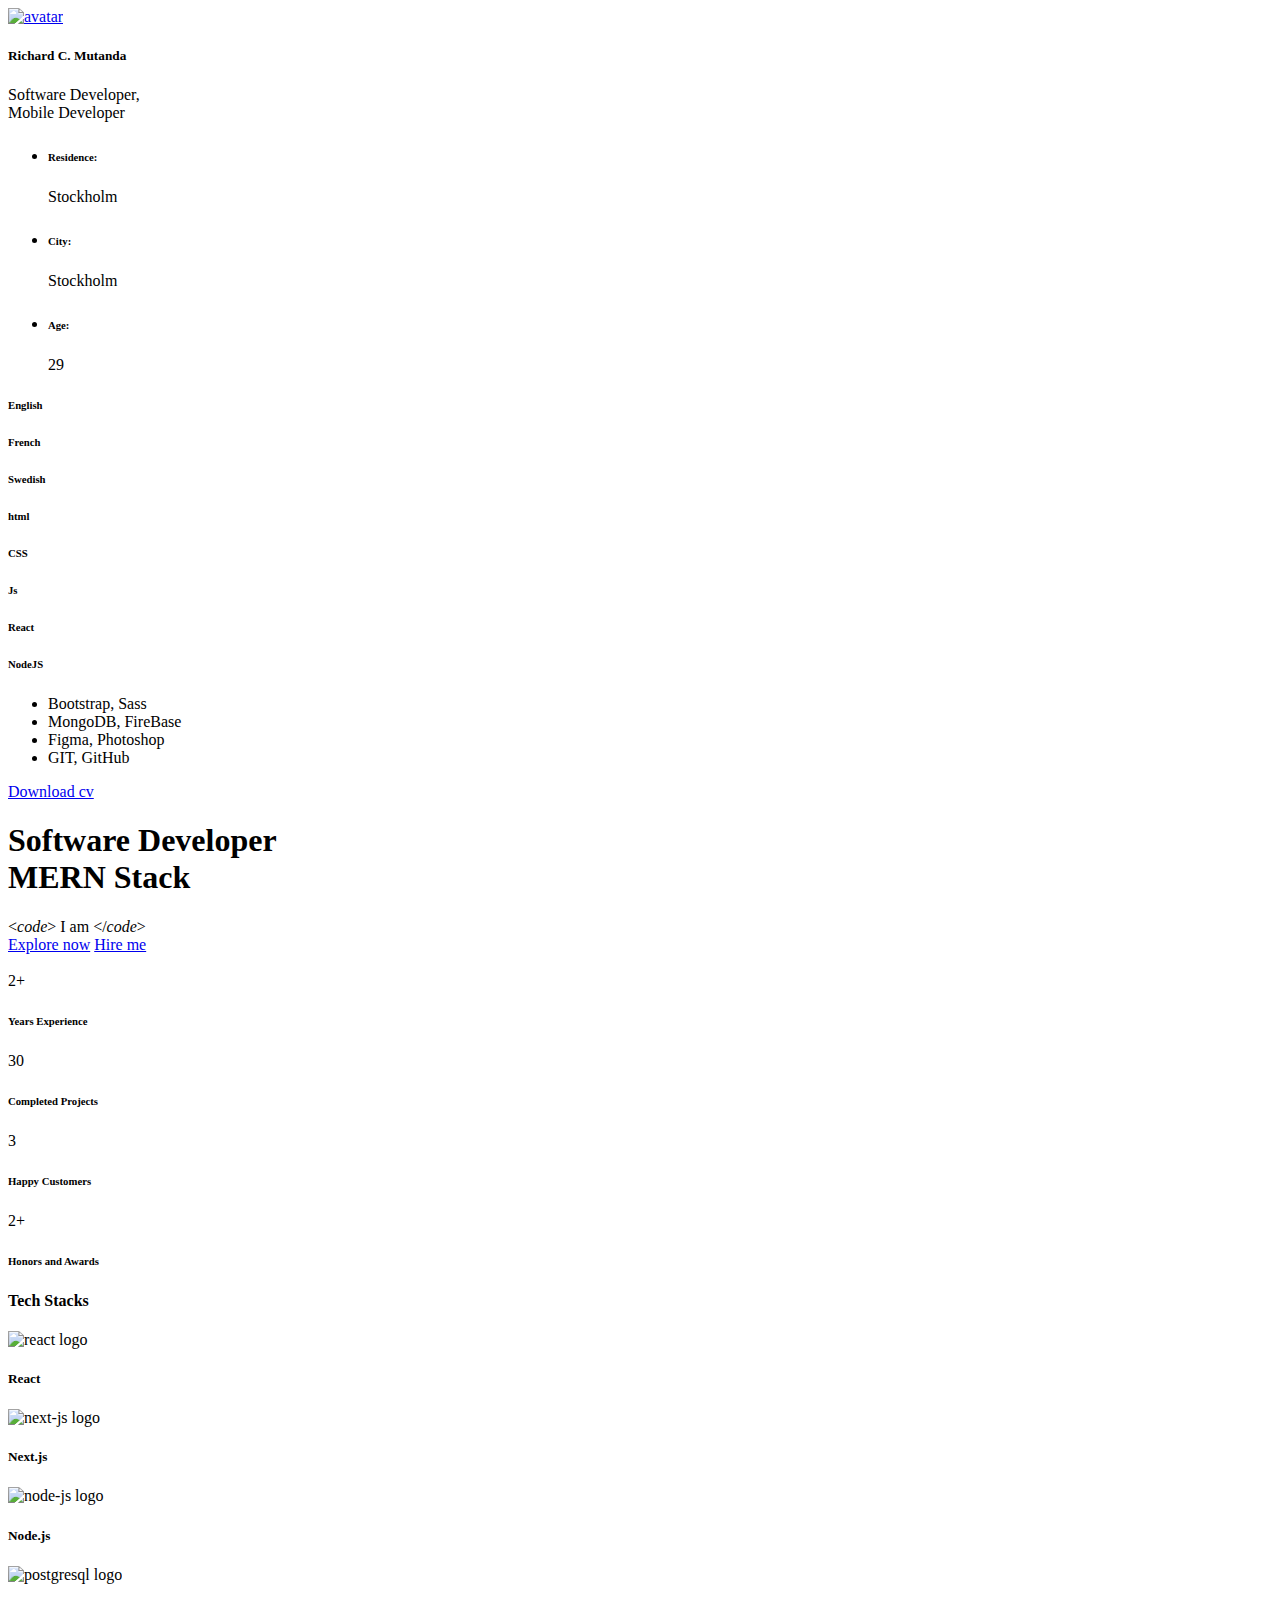
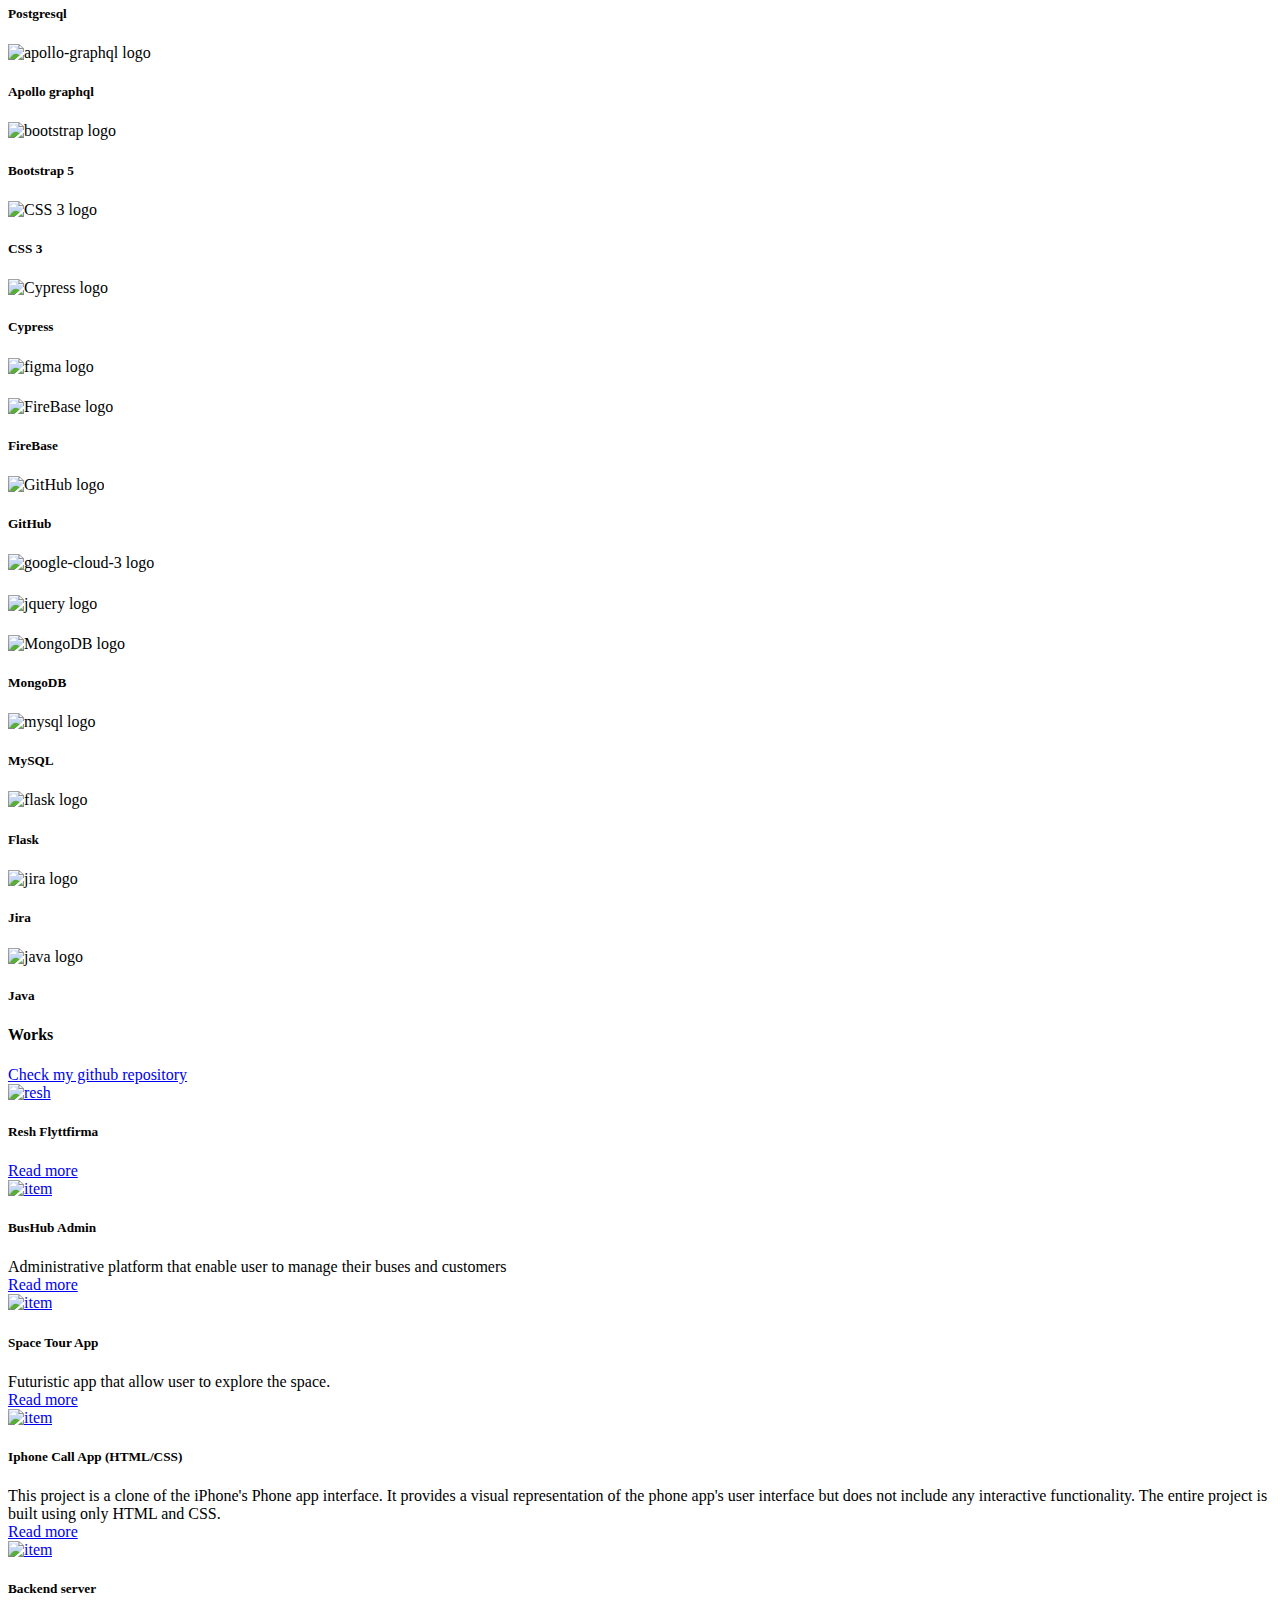
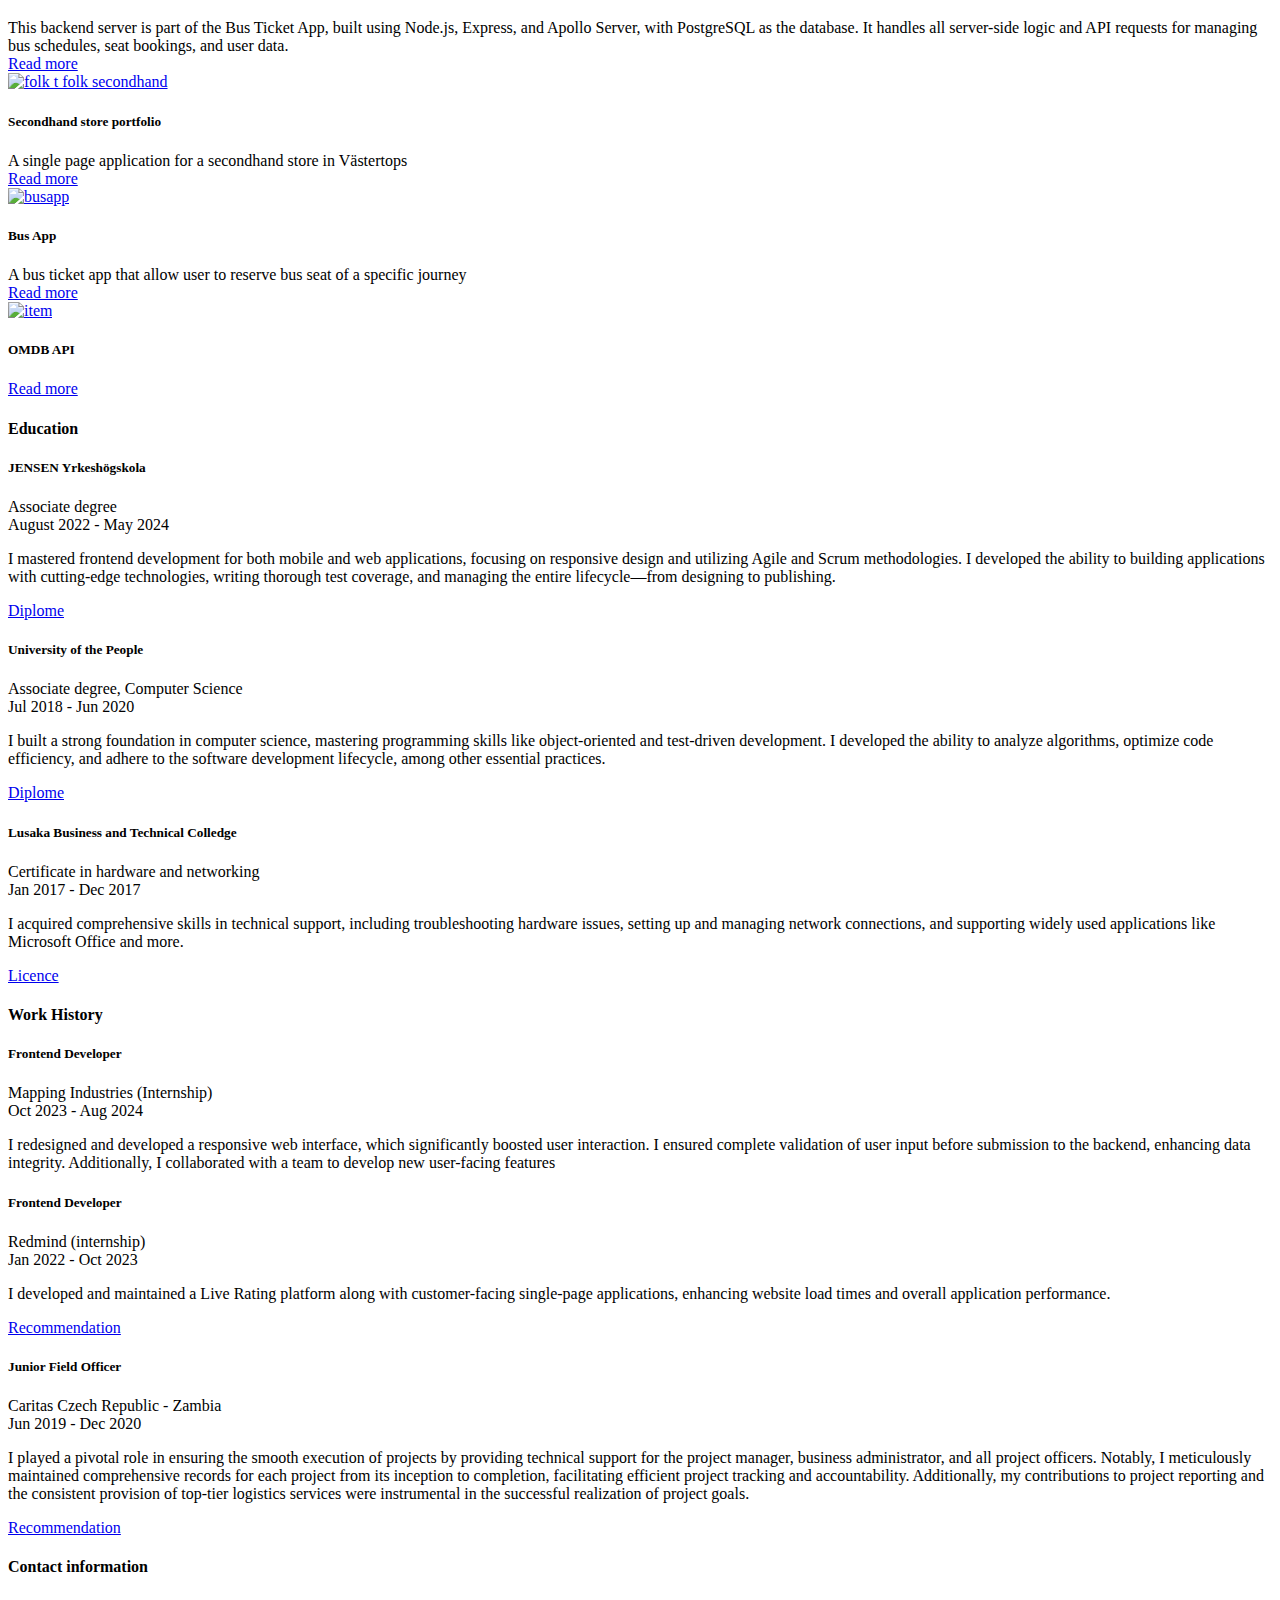
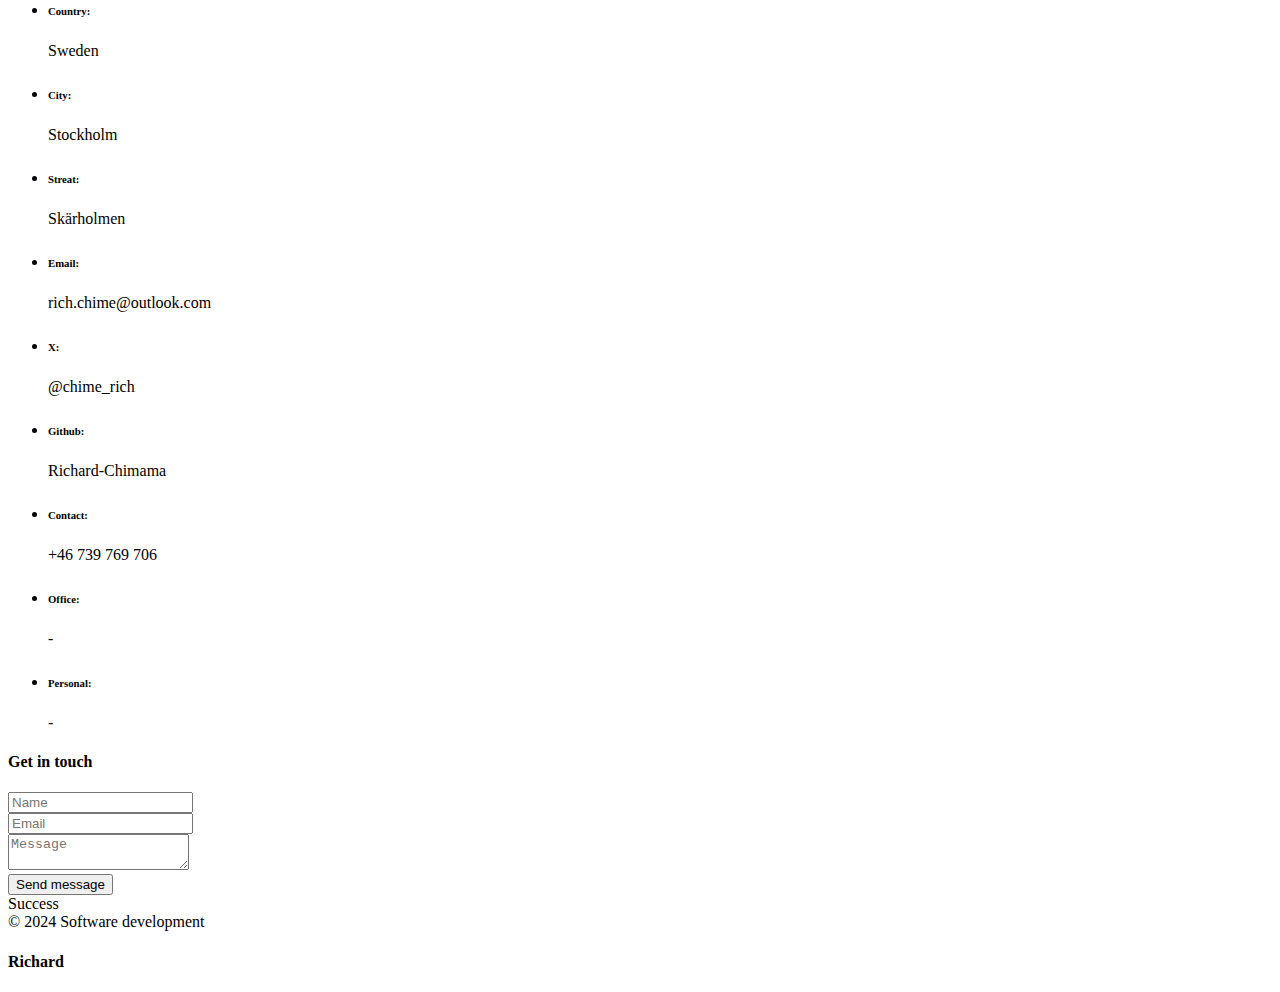
==== commit 747ac87a: "changed loading label" ====
--- a/index.html
+++ b/index.html
@@ -20,7 +20,7 @@
   <!-- main css -->
   <link rel="stylesheet" href="scss/style.css">
 
-  <title>Portfolio</title>
+  <title>Richard Portfolio</title>
 </head>
 
 <body>
@@ -315,7 +315,7 @@
                             <!-- button -->
                             <a href="#." class="art-btn art-btn-md"><span>Explore now</span></a>
                             <!-- button -->
-                            <a href="#." class="art-link art-white-link art-w-chevron">Hire me</a>
+                            <a href="#" class="art-link art-white-link art-w-chevron">Hire me</a>
                           </div>
                         </div>
                         <!-- main title end -->
@@ -436,7 +436,7 @@
                       <!-- title frame -->
                       <div class="art-title-frame">
                         <!-- title -->
-                        <h4>Tech Stack</h4>
+                        <h4>Tech Stacks</h4>
                       </div>
                       <!-- title frame end -->
                     </div>
@@ -1479,7 +1479,7 @@
       <!-- preloader content -->
       <div class="art-preloader-content">
         <!-- title -->
-        <h4>Richard C. Mutanda</h4>
+        <h4>Richard</h4>
         <!-- progressbar -->
         <div id="preloader" class="art-preloader-load"></div>
       </div>
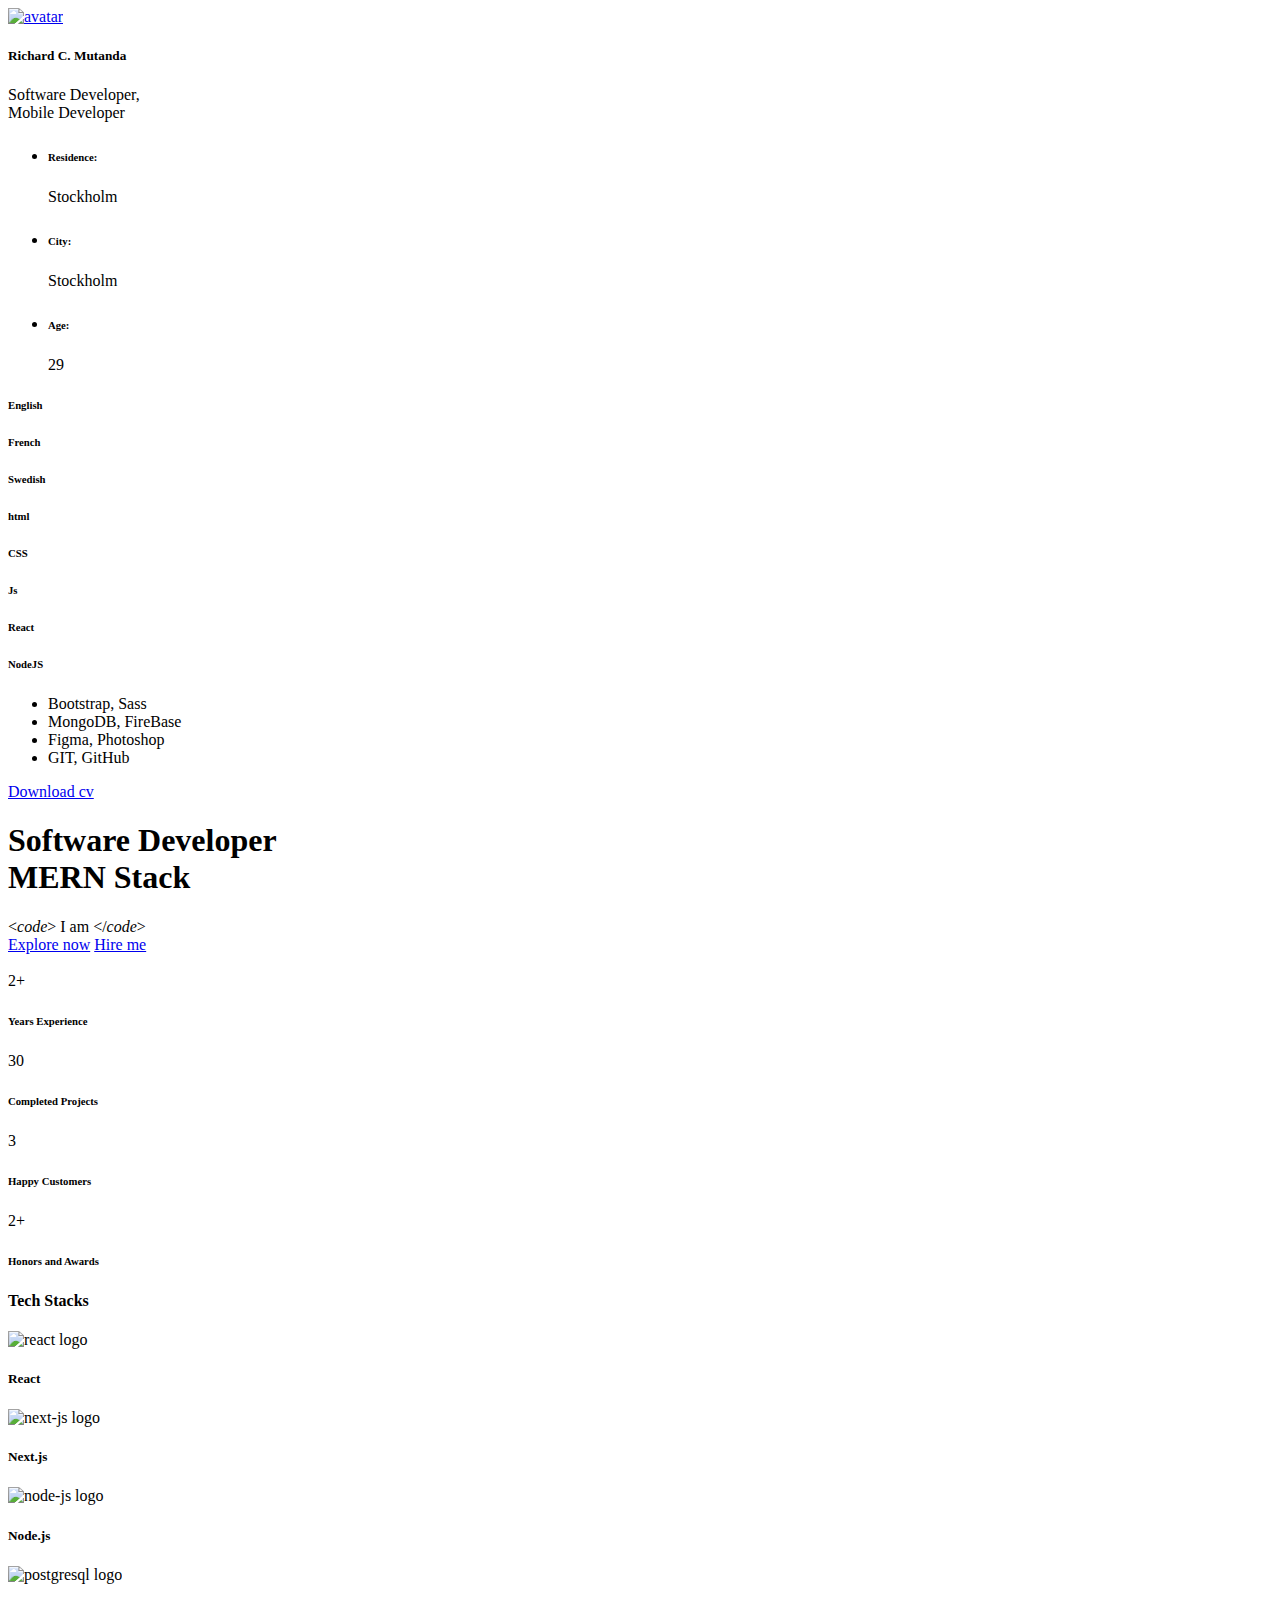
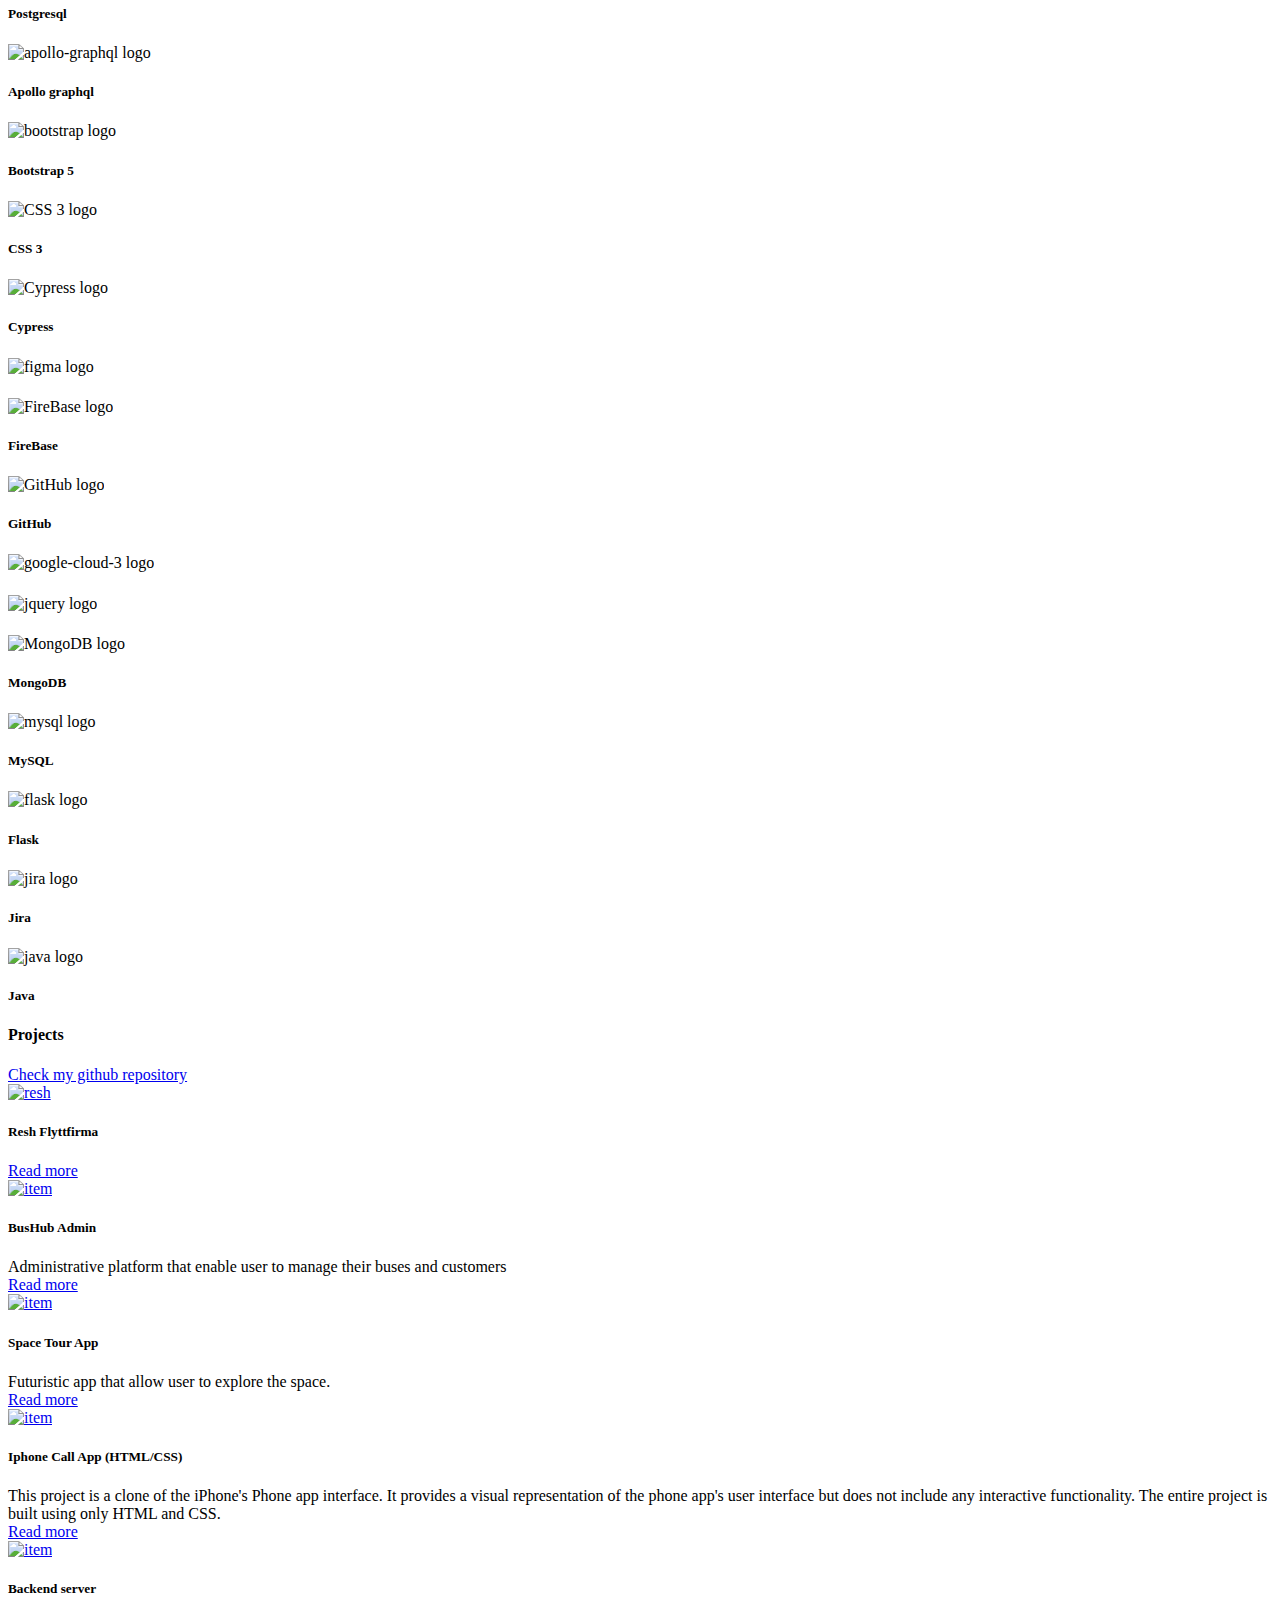
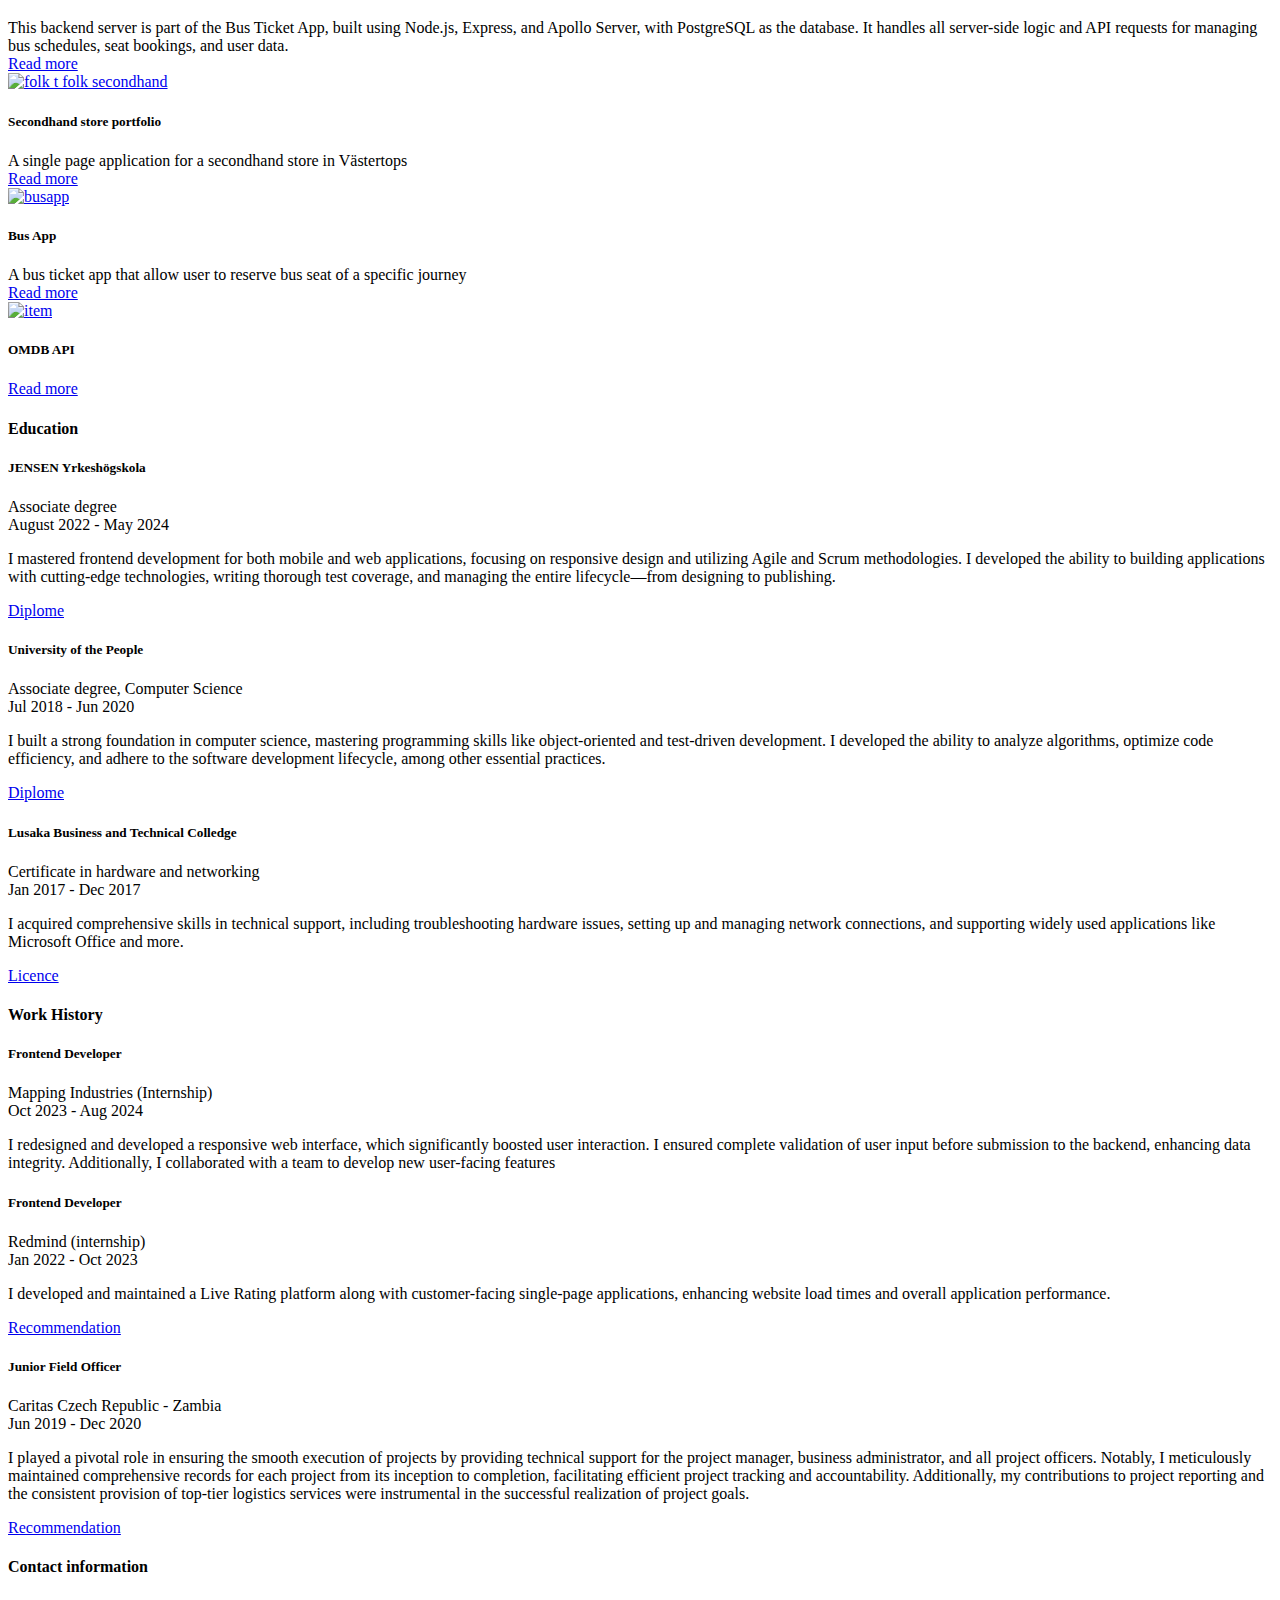
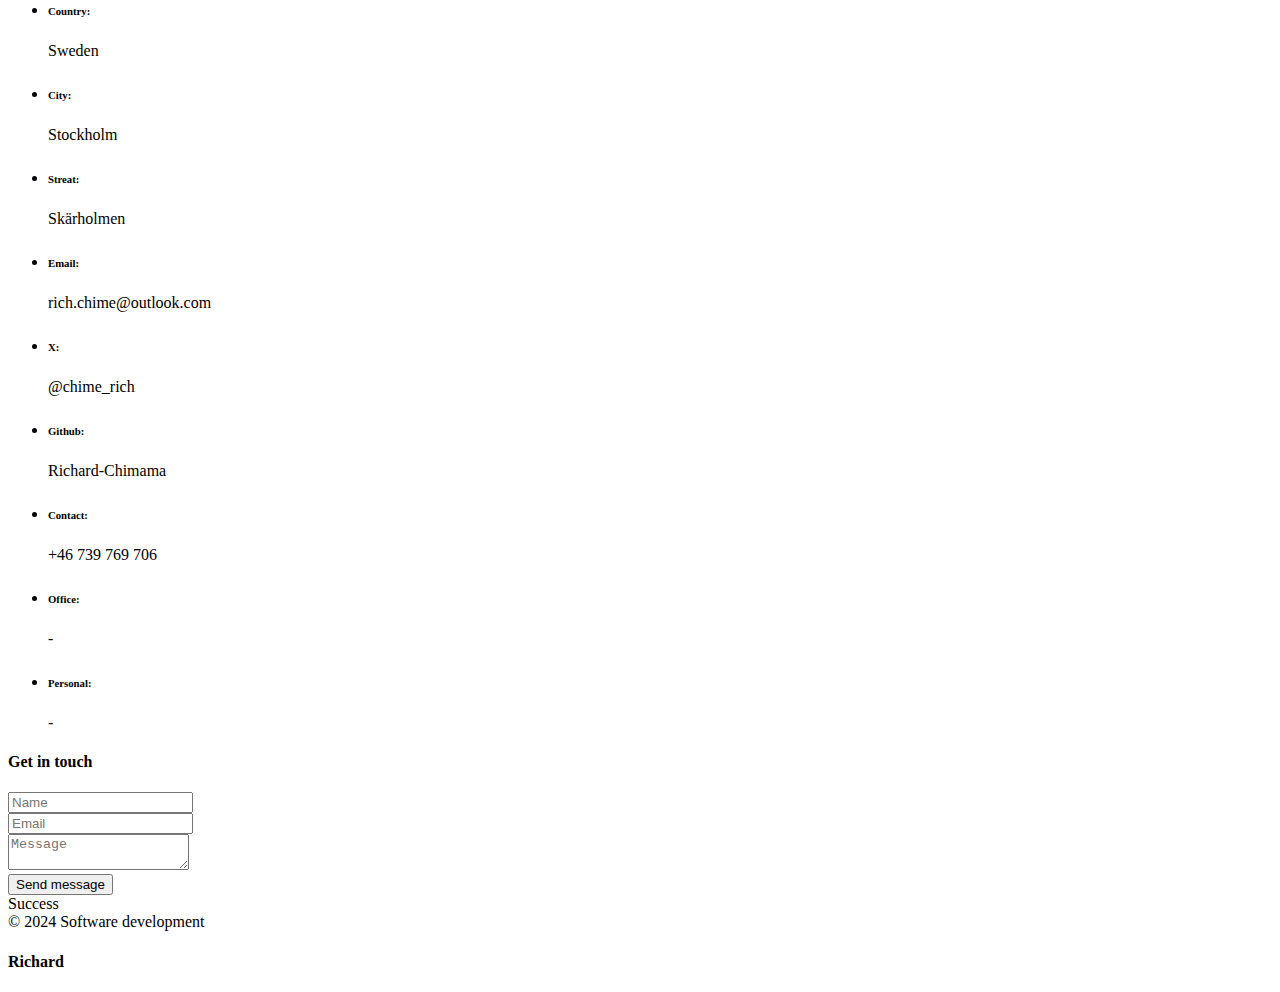
==== commit 7ff6aff8: "added heatmap" ====
--- a/index.html
+++ b/index.html
@@ -21,6 +21,10 @@
   <link rel="stylesheet" href="scss/style.css">
 
   <title>Richard Portfolio</title>
+  <script type="text/javascript">
+    window.heapReadyCb=window.heapReadyCb||[],window.heap=window.heap||[],heap.load=function(e,t){window.heap.envId=e,window.heap.clientConfig=t=t||{},window.heap.clientConfig.shouldFetchServerConfig=!1;var a=document.createElement("script");a.type="text/javascript",a.async=!0,a.src="https://cdn.us.heap-api.com/config/"+e+"/heap_config.js";var r=document.getElementsByTagName("script")[0];r.parentNode.insertBefore(a,r);var n=["init","startTracking","stopTracking","track","resetIdentity","identify","getSessionId","getUserId","getIdentity","addUserProperties","addEventProperties","removeEventProperty","clearEventProperties","addAccountProperties","addAdapter","addTransformer","addTransformerFn","onReady","addPageviewProperties","removePageviewProperty","clearPageviewProperties","trackPageview"],i=function(e){return function(){var t=Array.prototype.slice.call(arguments,0);window.heapReadyCb.push({name:e,fn:function(){heap[e]&&heap[e].apply(heap,t)}})}};for(var p=0;p<n.length;p++)heap[n[p]]=i(n[p])};
+    heap.load("1486998850");
+  </script>
 </head>
 
 <body>
@@ -876,7 +880,7 @@
                       <!-- title frame -->
                       <div class="art-title-frame">
                         <!-- title -->
-                        <h4>Works</h4>
+                        <h4>Projects</h4>
                       </div>
                       <!-- title frame end -->
                       <!-- right frame -->
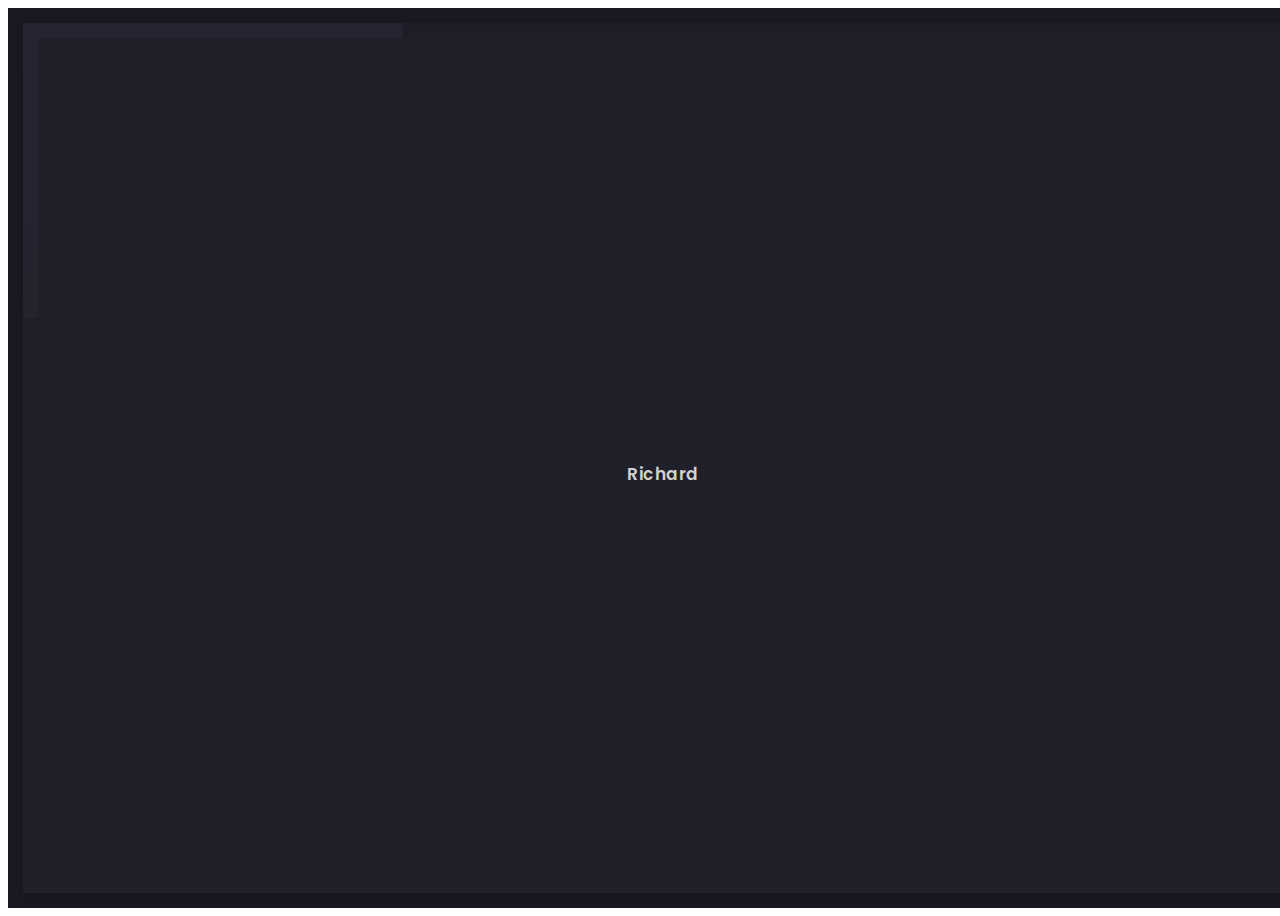
==== commit a8f55e95: "styled, and made dynamic changes" ====
--- a/index.html
+++ b/index.html
@@ -97,7 +97,7 @@
                   </li>
                   <!-- age -->
                   <li>
-                    <h6>Age:</h6><span>29</span>
+                    <h6>Age:</h6><span id="age"></span>
                   </li>
                 </ul>
               </div>
@@ -252,18 +252,13 @@
             <!-- scroll frame end -->
 
             <!-- sidebar social -->
-            <div class="art-ls-social">
-              <!-- social link -->
+            <!-- <div class="art-ls-social">
+              <a href="#." target="_blank"><i class="fa-brands fa-linkedin"></i></a>
+              <a href="#." target="_blank"><i class="fa-brands fa-twitter"></i></a>
               <a href="#." target="_blank"><i class="far fa-circle"></i></a>
-              <!-- social link -->
               <a href="#." target="_blank"><i class="far fa-circle"></i></a>
-              <!-- social link -->
               <a href="#." target="_blank"><i class="far fa-circle"></i></a>
-              <!-- social link -->
-              <a href="#." target="_blank"><i class="far fa-circle"></i></a>
-              <!-- social link -->
-              <a href="#." target="_blank"><i class="far fa-circle"></i></a>
-            </div>
+            </div> -->
             <!-- sidebar social end -->
 
           </div>
@@ -319,7 +314,7 @@
                             <!-- button -->
                             <a href="#." class="art-btn art-btn-md"><span>Explore now</span></a>
                             <!-- button -->
-                            <a href="#" class="art-link art-white-link art-w-chevron">Hire me</a>
+                            <a href="#connect" class="art-link art-white-link art-w-chevron">Hire me</a>
                           </div>
                         </div>
                         <!-- main title end -->
@@ -371,7 +366,7 @@
                       <!-- counter -->
                       <div class="art-counter-box">
                         <!-- counter number -->
-                        <span class="art-counter">30</span>
+                        <span class="art-counter">13</span>
                       </div>
                       <!-- counter end -->
                       <!-- title -->
@@ -409,7 +404,7 @@
                       <!-- counter -->
                       <div class="art-counter-box">
                         <!-- counter number -->
-                        <span class="art-counter">2</span><span class="art-counter-plus">+</span>
+                        <span class="art-counter">1</span><span class="art-counter-plus"></span>
                       </div>
                       <!-- counter end -->
                       <!-- title -->
@@ -425,7 +420,7 @@
 
               </div>
               <!-- container end -->
-
+          
               <!-- container -->
               <div class="container-fluid">
 
@@ -433,431 +428,185 @@
                 <div class="row">
 
                   <!-- col -->
-                  <div class="col-lg-12">
+                  <div class="col-lg-6">
 
                     <!-- section title -->
                     <div class="art-section-title">
                       <!-- title frame -->
                       <div class="art-title-frame">
                         <!-- title -->
-                        <h4>Tech Stacks</h4>
+                        <h4>Education</h4>
                       </div>
                       <!-- title frame end -->
                     </div>
                     <!-- section title end -->
 
+                    <!-- timeline -->
+                    <div class="art-timeline art-gallery" id="history">
+                      <div class="art-timeline-item">
+                        <div class="art-timeline-mark-light"></div>
+                        <div class="art-timeline-mark"></div>
+
+                        <div class="art-a art-timeline-content">
+                          <div class="art-card-header">
+                            <div class="art-left-side">
+                              <h5>JENSEN Yrkeshögskola</h5>
+                              <div class="art-el-suptitle mb-15">Associate degree</div>
+                            </div>
+                            <div class="art-right-side">
+                              <span class="art-date">August 2022 - May 2024</span>
+                            </div>
+                          </div>
+
+                          <p>I mastered frontend development for both mobile and web applications, focusing on responsive 
+                            design and utilizing Agile and Scrum methodologies. I developed the ability to building applications 
+                            with cutting-edge technologies, writing thorough test coverage, and managing the entire lifecycle—from 
+                            designing to publishing.</p>
+                          <a target="_blank" href="https://drive.google.com/file/d/1nLYhcE3637W9oRLyq7_a7yP_zCzJJoQb/view?usp=drive_link" class="art-link art-color-link art-w-chevron">Diplome</a>
+                        </div>
+                      </div>
+
+                      <div class="art-timeline-item">
+                        <div class="art-timeline-mark-light"></div>
+                        <div class="art-timeline-mark"></div>
+
+                        <div class="art-a art-timeline-content">
+                          <div class="art-card-header">
+                            <div class="art-left-side">
+                              <h5>University of the People</h5>
+                              <div class="art-el-suptitle mb-15">Associate degree, Computer Science</div>
+                            </div>
+                            <div class="art-right-side">
+                              <span class="art-date">Jul 2018 - Jun 2020</span>
+                            </div>
+                          </div>
+                          <p>I built a strong foundation in computer science, mastering programming skills 
+                            like object-oriented and test-driven development. I developed the ability to
+                             analyze algorithms, optimize code efficiency, and adhere to the software development
+                              lifecycle, among other essential practices.</p>
+
+                              <a target="_blank" href="https://drive.google.com/file/d/1nLYhcE3637W9oRLyq7_a7yP_zCzJJoQb/view?usp=drive_link" class="art-link art-color-link art-w-chevron">Diplome</a>
+
+                        </div>
+                      </div>
+
+                      <div class="art-timeline-item">
+                        <div class="art-timeline-mark-light"></div>
+                        <div class="art-timeline-mark"></div>
+
+                        <div class="art-a art-timeline-content">
+                          <div class="art-card-header">
+                            <div class="art-left-side">
+                              <h5>Lusaka Business and Technical Colledge</h5>
+                              <div class="art-el-suptitle mb-15">Certificate in hardware and networking</div>
+                            </div>
+                            <div class="art-right-side">
+                              <span class="art-date">Jan 2017 - Dec 2017</span>
+                            </div>
+                          </div>
+                          <p>I acquired comprehensive skills in technical support,
+                             including troubleshooting hardware issues, setting up
+                              and managing network connections, and supporting widely
+                               used applications like Microsoft Office and more.</p>
+                          <a data-fancybox="diplome" href="#" class="art-link art-color-link art-w-chevron">Licence</a>
+                        </div>
+
+                      </div>
+
+                    </div>
+                    <!-- timeline end -->
+
+                  </div>
+                  <div class="col-lg-6">
+
+                    <!-- section title -->
+                    <div class="art-section-title">
+                      <!-- title frame -->
+                      <div class="art-title-frame">
+                        <!-- title -->
+                        <h4>Work History</h4>
+                      </div>
+                      <!-- title frame end -->
+                    </div>
+                    <!-- section title end -->
+
+                    <!-- timeline -->
+                    <div class="art-timeline">
+
+                      <div class="art-timeline-item">
+                        <div class="art-timeline-mark-light"></div>
+                        <div class="art-timeline-mark"></div>
+
+
+                        <div class="art-a art-timeline-content">
+                          <div class="art-card-header">
+                            <div class="art-left-side">
+                              <h5>Frontend Developer</h5>
+                              <div class="art-el-suptitle mb-15">Mapping Industries (Internship)</div>
+                            </div>
+                            <div class="art-right-side">
+                              <span class="art-date">Oct 2023 - Aug 2024</span>
+                            </div>
+                          </div>
+                          <p>I redesigned and developed a responsive web interface,
+                             which significantly boosted user interaction.
+                              I ensured complete validation of user input
+                               before submission to the backend, enhancing data 
+                               integrity. Additionally, I collaborated with a team
+                                to develop new user-facing features</p>
+                        </div>
+                      </div>
+
+                      <div class="art-timeline-item">
+                        <div class="art-timeline-mark-light"></div>
+                        <div class="art-timeline-mark"></div>
+
+
+                        <div class="art-a art-timeline-content">
+                          <div class="art-card-header">
+                            <div class="art-left-side">
+                              <h5>Frontend Developer</h5>
+                              <div class="art-el-suptitle mb-15">Redmind (internship)</div>
+                            </div>
+                            <div class="art-right-side">
+                              <span class="art-date">Jan 2022 - Oct 2023</span>
+                            </div>
+                          </div>
+                          <p>I developed and maintained a Live Rating platform along with customer-facing single-page applications,
+                             enhancing website load times and overall application performance.</p>
+                          <a data-fancybox="recommendation" href="#" class="art-link art-color-link art-w-chevron">Recommendation</a>
+                        </div>
+
+                      <div class="art-timeline-item">
+                        <div class="art-timeline-mark-light"></div>
+                        <div class="art-timeline-mark"></div>
+
+
+                        <div class="art-a art-timeline-content">
+                          <div class="art-card-header">
+                            <div class="art-left-side">
+                              <h5>Junior Field Officer</h5>
+                              <div class="art-el-suptitle mb-15">Caritas Czech Republic - Zambia</div>
+                            </div>
+                            <div class="art-right-side">
+                              <span class="art-date">Jun 2019 - Dec 2020</span>
+                            </div>
+                          </div>
+                          <p>I played a pivotal role in ensuring the smooth execution of projects by providing technical support for the project manager,
+                             business administrator, and all project officers. Notably, I meticulously maintained comprehensive records for each project
+                              from its inception to completion, facilitating efficient project tracking and accountability. Additionally,
+                               my contributions to project reporting and the consistent provision of top-tier logistics services were instrumental
+                                in the successful realization of project goals.</p>
+                          <a data-fancybox="recommendation" href="#" class="art-link art-color-link art-w-chevron">Recommendation</a>
+                        </div>
+
+                      </div>
+
+                    </div>
+                    <!-- timeline end -->
+
                   </div>
                   <!-- col end -->
-
-                  <!-- col -->
-                  <div class="col-lg-4 col-md-6">
-
-                    <!-- service -->
-                    <div class="art-a art-service-icon-box">
-                      <!-- service content -->
-                      <div class="art-service-ib-content art-service-svg-logo">
-                        <!-- text -->
-                        <div class="mb-15">
-                          <img class="svg-logo" src="img/brands/react-1.svg" alt="react logo" />  
-                        </div>
-                        <!-- title -->
-                        <h5 class="mb-15">React</h5>
-                      </div>
-                      <!-- service content end -->
-                    </div>
-                    <!-- service end -->
-
-                  </div>
-                  <!-- col end -->
-
-                  <!-- col -->
-                  <div class="col-lg-4 col-md-6">
-
-                    <!-- service -->
-                    <div class="art-a art-service-icon-box">
-                      <!-- service content -->
-                      <div class="art-service-ib-content art-service-svg-logo">
-                        <!-- text -->
-                        <div class="mb-15">
-                          <img class="svg-logo" src="img/brands/next-js.svg" alt="next-js logo" />  
-                        </div>
-                        <!-- title -->
-                        <h5 class="mb-15">Next.js</h5>
-                      </div>
-                      <!-- service content end -->
-                    </div>
-                    <!-- service end -->
-
-                  </div>
-                  <!-- col end -->
-
-                  <!-- col -->
-                  <div class="col-lg-4 col-md-6">
-
-                    <!-- service -->
-                    <div class="art-a art-service-icon-box">
-                      <!-- service content -->
-                      <div class="art-service-ib-content art-service-svg-logo">
-                        <!-- text -->
-                        <div class="mb-15">
-                          <img class="svg-logo" src="img/brands/nodejs-1.svg" alt="node-js logo" />  
-                        </div>
-                        <!-- title -->
-                        <h5 class="mb-15">Node.js</h5>
-                      </div>
-                      <!-- service content end -->
-                    </div>
-                    <!-- service end -->
-
-                  </div>
-                  <!-- col end -->
-
-
-                  <!-- col -->
-                  <div class="col-lg-4 col-md-6">
-
-                    <!-- service -->
-                    <div class="art-a art-service-icon-box">
-                      <!-- service content -->
-                      <div class="art-service-ib-content art-service-svg-logo">
-                        <!-- text -->
-                        <div class="mb-15">
-                          <img class="svg-logo" src="img/brands/postgresql.svg" alt="postgresql logo" />  
-                        </div>
-                        <!-- title -->
-                        <h5 class="mb-15">Postgresql</h5>
-                      </div>
-                      <!-- service content end -->
-                    </div>
-                    <!-- service end -->
-
-                  </div>
-                  <!-- col end -->
-
-
-
-                  <!-- col -->
-                  <div class="col-lg-4 col-md-6">
-
-                    <!-- service -->
-                    <div class="art-a art-service-icon-box">
-                      <!-- service content -->
-                      <div class="art-service-ib-content art-service-svg-logo">
-                        <!-- text -->
-                        <div class="mb-15">
-                          <img class="svg-logo" src="img/brands/apollo-graphql-1.svg" alt="apollo-graphql logo" />  
-                        </div>
-                        <!-- title -->
-                        <h5 class="mb-15">Apollo graphql</h5>
-                      </div>
-                      <!-- service content end -->
-                    </div>
-                    <!-- service end -->
-
-                  </div>
-                  <!-- col end -->
-
-
-
-                  <!-- col -->
-                  <div class="col-lg-4 col-md-6">
-
-                    <!-- service -->
-                    <div class="art-a art-service-icon-box">
-                      <!-- service content -->
-                      <div class="art-service-ib-content art-service-svg-logo">
-                        <!-- text -->
-                        <div class="mb-15">
-                          <img class="svg-logo" src="img/brands/bootstrap-5-1.svg" alt="bootstrap logo" />  
-                        </div>
-                        <!-- title -->
-                        <h5 class="mb-15">Bootstrap 5</h5>
-                      </div>
-                      <!-- service content end -->
-                    </div>
-                    <!-- service end -->
-
-                  </div>
-                  <!-- col end -->
-
-
-                  <!-- col -->
-                  <div class="col-lg-4 col-md-6">
-
-                    <!-- service -->
-                    <div class="art-a art-service-icon-box">
-                      <!-- service content -->
-                      <div class="art-service-ib-content art-service-svg-logo">
-                        <!-- text -->
-                        <div class="mb-15">
-                          <img class="svg-logo" src="img/brands/css-3.svg" alt="CSS 3 logo" />  
-                        </div>
-                        <!-- title -->
-                        <h5 class="mb-15">CSS 3</h5>
-                      </div>
-                      <!-- service content end -->
-                    </div>
-                    <!-- service end -->
-
-                  </div>
-                  <!-- col end -->
-
-
-
-                  <!-- col -->
-                  <div class="col-lg-4 col-md-6">
-
-                    <!-- service -->
-                    <div class="art-a art-service-icon-box">
-                      <!-- service content -->
-                      <div class="art-service-ib-content art-service-svg-logo">
-                        <!-- text -->
-                        <div class="mb-15">
-                          <img class="svg-logo" src="img/brands/cypress-1.svg" alt="Cypress logo" />  
-                        </div>
-                        <!-- title -->
-                        <h5 class="mb-15">Cypress</h5>
-                      </div>
-                      <!-- service content end -->
-                    </div>
-                    <!-- service end -->
-
-                  </div>
-                  <!-- col end -->
-
-
-
-                  <!-- col -->
-                  <div class="col-lg-4 col-md-6">
-
-                    <!-- service -->
-                    <div class="art-a art-service-icon-box">
-                      <!-- service content -->
-                      <div class="art-service-ib-content art-service-svg-logo">
-                        <!-- text -->
-                        <div class="mb-15">
-                          <img class="svg-logo" src="img/brands/figma-5.svg" alt="figma logo" />  
-                        </div>
-                        <!-- title -->
-                        <h5 class="mb-15"></h5>
-                      </div>
-                      <!-- service content end -->
-                    </div>
-                    <!-- service end -->
-
-                  </div>
-                  <!-- col end -->
-
-
-
-                  <!-- col -->
-                  <div class="col-lg-4 col-md-6">
-
-                    <!-- service -->
-                    <div class="art-a art-service-icon-box">
-                      <!-- service content -->
-                      <div class="art-service-ib-content art-service-svg-logo">
-                        <!-- text -->
-                        <div class="mb-15">
-                          <img class="svg-logo" src="img/brands/firebase-1.svg" alt="FireBase logo" />  
-                        </div>
-                        <!-- title -->
-                        <h5 class="mb-15">FireBase</h5>
-                      </div>
-                      <!-- service content end -->
-                    </div>
-                    <!-- service end -->
-
-                  </div>
-                  <!-- col end -->
-
-
-
-                  <!-- col -->
-                  <div class="col-lg-4 col-md-6">
-
-                    <!-- service -->
-                    <div class="art-a art-service-icon-box">
-                      <!-- service content -->
-                      <div class="art-service-ib-content art-service-svg-logo">
-                        <!-- text -->
-                        <div class="mb-15">
-                          <img class="svg-logo" src="img/brands/github-icon-1.svg" alt="GitHub logo" />  
-                        </div>
-                        <!-- title -->
-                        <h5 class="mb-15">GitHub</h5>
-                      </div>
-                      <!-- service content end -->
-                    </div>
-                    <!-- service end -->
-
-                  </div>
-                  <!-- col end -->
-
-
-
-                  <!-- col -->
-                  <div class="col-lg-4 col-md-6">
-
-                    <!-- service -->
-                    <div class="art-a art-service-icon-box">
-                      <!-- service content -->
-                      <div class="art-service-ib-content art-service-svg-logo">
-                        <!-- text -->
-                        <div class="mb-15">
-                          <img class="svg-logo" src="img/brands/google-cloud-3.svg" alt="google-cloud-3 logo" />  
-                        </div>
-                        <!-- title -->
-                        <h5 class="mb-15"></h5>
-                      </div>
-                      <!-- service content end -->
-                    </div>
-                    <!-- service end -->
-
-                  </div>
-                  <!-- col end -->
-
-
-
-                  <!-- col -->
-                  <div class="col-lg-4 col-md-6">
-
-                    <!-- service -->
-                    <div class="art-a art-service-icon-box">
-                      <!-- service content -->
-                      <div class="art-service-ib-content art-service-svg-logo">
-                        <!-- text -->
-                        <div class="mb-15">
-                          <img class="svg-logo" src="img/brands/jquery.svg" alt="jquery logo" />  
-                        </div>
-                        <!-- title -->
-                        <h5 class="mb-15"></h5>
-                      </div>
-                      <!-- service content end -->
-                    </div>
-                    <!-- service end -->
-
-                  </div>
-                  <!-- col end -->
-
-
-
-                  <!-- col -->
-                  <div class="col-lg-4 col-md-6">
-
-                    <!-- service -->
-                    <div class="art-a art-service-icon-box">
-                      <!-- service content -->
-                      <div class="art-service-ib-content art-service-svg-logo">
-                        <!-- text -->
-                        <div class="mb-15">
-                          <img class="svg-logo" src="img/brands/mongodb-icon-2.svg" alt="MongoDB logo" />  
-                        </div>
-                        <!-- title -->
-                        <h5 class="mb-15">MongoDB</h5>
-                      </div>
-                      <!-- service content end -->
-                    </div>
-                    <!-- service end -->
-
-                  </div>
-                  <!-- col end -->
-
-
-
-                  <!-- col -->
-                  <div class="col-lg-4 col-md-6">
-
-                    <!-- service -->
-                    <div class="art-a art-service-icon-box">
-                      <!-- service content -->
-                      <div class="art-service-ib-content art-service-svg-logo">
-                        <!-- text -->
-                        <div class="mb-15">
-                          <img class="svg-logo" src="img/brands/mysql-3.svg" alt="mysql logo" />  
-                        </div>
-                        <!-- title -->
-                        <h5 class="mb-15">MySQL</h5>
-                      </div>
-                      <!-- service content end -->
-                    </div>
-                    <!-- service end -->
-
-                  </div>
-                  <!-- col end -->
-
-
-                  <!-- col -->
-                  <div class="col-lg-4 col-md-6">
-
-                    <!-- service -->
-                    <div class="art-a art-service-icon-box">
-                      <!-- service content -->
-                      <div class="art-service-ib-content art-service-svg-logo">
-                        <!-- text -->
-                        <div class="mb-15">
-                          <img class="svg-logo" src="img/brands/flask.svg" alt="flask logo" />  
-                        </div>
-                        <!-- title -->
-                        <h5 class="mb-15">Flask</h5>
-                      </div>
-                      <!-- service content end -->
-                    </div>
-                    <!-- service end -->
-
-                  </div>
-                  <!-- col end -->
-
-                  
-
-                  <!-- col -->
-                  <div class="col-lg-4 col-md-6">
-
-                    <!-- service -->
-                    <div class="art-a art-service-icon-box">
-                      <!-- service content -->
-                      <div class="art-service-ib-content art-service-svg-logo">
-                        <!-- text -->
-                        <div class="mb-15">
-                          <img class="svg-logo" src="img/brands/jira-1.svg" alt="jira logo" />  
-                        </div>
-                        <!-- title -->
-                        <h5 class="mb-15">Jira</h5>
-                      </div>
-                      <!-- service content end -->
-                    </div>
-                    <!-- service end -->
-
-                  </div>
-                  <!-- col end -->
-
-                  
-                  
-
-                  <!-- col -->
-                  <div class="col-lg-4 col-md-6">
-
-                    <!-- service -->
-                    <div class="art-a art-service-icon-box">
-                      <!-- service content -->
-                      <div class="art-service-ib-content art-service-svg-logo">
-                        <!-- text -->
-                        <div class="mb-15">
-                          <img class="svg-logo" src="img/brands/java-1.svg" alt="java logo" />  
-                        </div>
-                        <!-- title -->
-                        <h5 class="mb-15">Java</h5>
-                      </div>
-                      <!-- service content end -->
-                    </div>
-                    <!-- service end -->
-
-                  </div>
-                  <!-- col end -->
-
-                  
-
-
 
                 </div>
                 <!-- row end -->
@@ -1105,198 +854,458 @@
               </div>
               <!-- container end -->
 
-              <!-- container -->
-              <div class="container-fluid">
-
-                <!-- row -->
-                <div class="row">
-
-                  <!-- col -->
-                  <div class="col-lg-6">
-
-                    <!-- section title -->
-                    <div class="art-section-title">
-                      <!-- title frame -->
-                      <div class="art-title-frame">
-                        <!-- title -->
-                        <h4>Education</h4>
-                      </div>
-                      <!-- title frame end -->
-                    </div>
-                    <!-- section title end -->
-
-                    <!-- timeline -->
-                    <div class="art-timeline art-gallery" id="history">
-                      <div class="art-timeline-item">
-                        <div class="art-timeline-mark-light"></div>
-                        <div class="art-timeline-mark"></div>
-
-                        <div class="art-a art-timeline-content">
-                          <div class="art-card-header">
-                            <div class="art-left-side">
-                              <h5>JENSEN Yrkeshögskola</h5>
-                              <div class="art-el-suptitle mb-15">Associate degree</div>
-                            </div>
-                            <div class="art-right-side">
-                              <span class="art-date">August 2022 - May 2024</span>
-                            </div>
-                          </div>
-
-                          <p>I mastered frontend development for both mobile and web applications, focusing on responsive 
-                            design and utilizing Agile and Scrum methodologies. I developed the ability to building applications 
-                            with cutting-edge technologies, writing thorough test coverage, and managing the entire lifecycle—from 
-                            designing to publishing.</p>
-                          <a target="_blank" href="https://drive.google.com/file/d/1nLYhcE3637W9oRLyq7_a7yP_zCzJJoQb/view?usp=drive_link" class="art-link art-color-link art-w-chevron">Diplome</a>
-                        </div>
-                      </div>
-
-                      <div class="art-timeline-item">
-                        <div class="art-timeline-mark-light"></div>
-                        <div class="art-timeline-mark"></div>
-
-                        <div class="art-a art-timeline-content">
-                          <div class="art-card-header">
-                            <div class="art-left-side">
-                              <h5>University of the People</h5>
-                              <div class="art-el-suptitle mb-15">Associate degree, Computer Science</div>
-                            </div>
-                            <div class="art-right-side">
-                              <span class="art-date">Jul 2018 - Jun 2020</span>
-                            </div>
-                          </div>
-                          <p>I built a strong foundation in computer science, mastering programming skills 
-                            like object-oriented and test-driven development. I developed the ability to
-                             analyze algorithms, optimize code efficiency, and adhere to the software development
-                              lifecycle, among other essential practices.</p>
-
-                              <a target="_blank" href="https://drive.google.com/file/d/1nLYhcE3637W9oRLyq7_a7yP_zCzJJoQb/view?usp=drive_link" class="art-link art-color-link art-w-chevron">Diplome</a>
-
-                        </div>
-                      </div>
-
-                      <div class="art-timeline-item">
-                        <div class="art-timeline-mark-light"></div>
-                        <div class="art-timeline-mark"></div>
-
-                        <div class="art-a art-timeline-content">
-                          <div class="art-card-header">
-                            <div class="art-left-side">
-                              <h5>Lusaka Business and Technical Colledge</h5>
-                              <div class="art-el-suptitle mb-15">Certificate in hardware and networking</div>
-                            </div>
-                            <div class="art-right-side">
-                              <span class="art-date">Jan 2017 - Dec 2017</span>
-                            </div>
-                          </div>
-                          <p>I acquired comprehensive skills in technical support,
-                             including troubleshooting hardware issues, setting up
-                              and managing network connections, and supporting widely
-                               used applications like Microsoft Office and more.</p>
-                          <a data-fancybox="diplome" href="#" class="art-link art-color-link art-w-chevron">Licence</a>
-                        </div>
-
-                      </div>
-
-                    </div>
-                    <!-- timeline end -->
-
-                  </div>
-                  <div class="col-lg-6">
-
-                    <!-- section title -->
-                    <div class="art-section-title">
-                      <!-- title frame -->
-                      <div class="art-title-frame">
-                        <!-- title -->
-                        <h4>Work History</h4>
-                      </div>
-                      <!-- title frame end -->
-                    </div>
-                    <!-- section title end -->
-
-                    <!-- timeline -->
-                    <div class="art-timeline">
-
-                      <div class="art-timeline-item">
-                        <div class="art-timeline-mark-light"></div>
-                        <div class="art-timeline-mark"></div>
-
-
-                        <div class="art-a art-timeline-content">
-                          <div class="art-card-header">
-                            <div class="art-left-side">
-                              <h5>Frontend Developer</h5>
-                              <div class="art-el-suptitle mb-15">Mapping Industries (Internship)</div>
-                            </div>
-                            <div class="art-right-side">
-                              <span class="art-date">Oct 2023 - Aug 2024</span>
-                            </div>
-                          </div>
-                          <p>I redesigned and developed a responsive web interface,
-                             which significantly boosted user interaction.
-                              I ensured complete validation of user input
-                               before submission to the backend, enhancing data 
-                               integrity. Additionally, I collaborated with a team
-                                to develop new user-facing features</p>
-                        </div>
-                      </div>
-
-                      <div class="art-timeline-item">
-                        <div class="art-timeline-mark-light"></div>
-                        <div class="art-timeline-mark"></div>
-
-
-                        <div class="art-a art-timeline-content">
-                          <div class="art-card-header">
-                            <div class="art-left-side">
-                              <h5>Frontend Developer</h5>
-                              <div class="art-el-suptitle mb-15">Redmind (internship)</div>
-                            </div>
-                            <div class="art-right-side">
-                              <span class="art-date">Jan 2022 - Oct 2023</span>
-                            </div>
-                          </div>
-                          <p>I developed and maintained a Live Rating platform along with customer-facing single-page applications,
-                             enhancing website load times and overall application performance.</p>
-                          <a data-fancybox="recommendation" href="#" class="art-link art-color-link art-w-chevron">Recommendation</a>
-                        </div>
-
-                      <div class="art-timeline-item">
-                        <div class="art-timeline-mark-light"></div>
-                        <div class="art-timeline-mark"></div>
-
-
-                        <div class="art-a art-timeline-content">
-                          <div class="art-card-header">
-                            <div class="art-left-side">
-                              <h5>Junior Field Officer</h5>
-                              <div class="art-el-suptitle mb-15">Caritas Czech Republic - Zambia</div>
-                            </div>
-                            <div class="art-right-side">
-                              <span class="art-date">Jun 2019 - Dec 2020</span>
-                            </div>
-                          </div>
-                          <p>I played a pivotal role in ensuring the smooth execution of projects by providing technical support for the project manager,
-                             business administrator, and all project officers. Notably, I meticulously maintained comprehensive records for each project
-                              from its inception to completion, facilitating efficient project tracking and accountability. Additionally,
-                               my contributions to project reporting and the consistent provision of top-tier logistics services were instrumental
-                                in the successful realization of project goals.</p>
-                          <a data-fancybox="recommendation" href="#" class="art-link art-color-link art-w-chevron">Recommendation</a>
-                        </div>
-
-                      </div>
-
-                    </div>
-                    <!-- timeline end -->
-
-                  </div>
-                  <!-- col end -->
-
+                <!-- container -->
+                <div class="container-fluid">
+
+                  <!-- row -->
+                  <div class="row">
+  
+                    <!-- col -->
+                    <div class="col-lg-12">
+  
+                      <!-- section title -->
+                      <div class="art-section-title">
+                        <!-- title frame -->
+                        <div class="art-title-frame">
+                          <!-- title -->
+                          <h4>Tech Stacks</h4>
+                        </div>
+                        <!-- title frame end -->
+                      </div>
+                      <!-- section title end -->
+  
+                    </div>
+                    <!-- col end -->
+  
+                    <!-- stack wrapper-->
+                    <div class="tech-stack-wrapper">
+                      <div class="tech-stack-summary">
+                        <p>Proficient in 15+ technologies encompassing design, development, testing, 
+                          and deployment tools for both mobile and web applications.</p>
+                        <div class="art-btn expand-btn">Expand</div>
+                      </div>
+                  
+  
+                      <div class="tech-stack-list">
+                        <!-- col -->
+                        <div class="col-lg-3 col-md-6">
+  
+                          <!-- service -->
+                          <div class="art-a art-service-icon-box">
+                            <!-- service content -->
+                            <div class="art-service-ib-content art-service-svg-logo">
+                              <!-- text -->
+                              <div class="mb-15">
+                                <img class="svg-logo" src="img/brands/react-1.svg" alt="react logo" />  
+                              </div>
+                              <!-- title -->
+                              <h5 class="mb-15">React</h5>
+                            </div>
+                            <!-- service content end -->
+                          </div>
+                          <!-- service end -->
+  
+                        </div>
+                        <!-- col end -->
+  
+                        <!-- col -->
+                        <div class="col-lg-3 col-md-6">
+  
+                          <!-- service -->
+                          <div class="art-a art-service-icon-box">
+                            <!-- service content -->
+                            <div class="art-service-ib-content art-service-svg-logo">
+                              <!-- text -->
+                              <div class="mb-15">
+                                <img class="svg-logo" src="img/brands/next-js.svg" alt="next-js logo" />  
+                              </div>
+                              <!-- title -->
+                              <h5 class="mb-15">Next.js</h5>
+                            </div>
+                            <!-- service content end -->
+                          </div>
+                          <!-- service end -->
+  
+                        </div>
+                        <!-- col end -->
+  
+                        <!-- col -->
+                        <div class="col-lg-3 col-md-6">
+  
+                          <!-- service -->
+                          <div class="art-a art-service-icon-box">
+                            <!-- service content -->
+                            <div class="art-service-ib-content art-service-svg-logo">
+                              <!-- text -->
+                              <div class="mb-15">
+                                <img class="svg-logo" src="img/brands/nodejs-1.svg" alt="node-js logo" />  
+                              </div>
+                              <!-- title -->
+                              <h5 class="mb-15">Node.js</h5>
+                            </div>
+                            <!-- service content end -->
+                          </div>
+                          <!-- service end -->
+  
+                        </div>
+                        <!-- col end -->
+  
+  
+                        <!-- col -->
+                        <div class="col-lg-3 col-md-6">
+  
+                          <!-- service -->
+                          <div class="art-a art-service-icon-box">
+                            <!-- service content -->
+                            <div class="art-service-ib-content art-service-svg-logo">
+                              <!-- text -->
+                              <div class="mb-15">
+                                <img class="svg-logo" src="img/brands/postgresql.svg" alt="postgresql logo" />  
+                              </div>
+                              <!-- title -->
+                              <h5 class="mb-15">Postgresql</h5>
+                            </div>
+                            <!-- service content end -->
+                          </div>
+                          <!-- service end -->
+  
+                        </div>
+                        <!-- col end -->
+  
+  
+  
+                        <!-- col -->
+                        <div class="col-lg-3 col-md-6">
+  
+                          <!-- service -->
+                          <div class="art-a art-service-icon-box">
+                            <!-- service content -->
+                            <div class="art-service-ib-content art-service-svg-logo">
+                              <!-- text -->
+                              <div class="mb-15">
+                                <img class="svg-logo" src="img/brands/apollo-graphql-1.svg" alt="apollo-graphql logo" />  
+                              </div>
+                              <!-- title -->
+                              <h5 class="mb-15">Apollo graphql</h5>
+                            </div>
+                            <!-- service content end -->
+                          </div>
+                          <!-- service end -->
+  
+                        </div>
+                        <!-- col end -->
+  
+  
+  
+                        <!-- col -->
+                        <div class="col-lg-3 col-md-6">
+  
+                          <!-- service -->
+                          <div class="art-a art-service-icon-box">
+                            <!-- service content -->
+                            <div class="art-service-ib-content art-service-svg-logo">
+                              <!-- text -->
+                              <div class="mb-15">
+                                <img class="svg-logo" src="img/brands/bootstrap-5-1.svg" alt="bootstrap logo" />  
+                              </div>
+                              <!-- title -->
+                              <h5 class="mb-15">Bootstrap 5</h5>
+                            </div>
+                            <!-- service content end -->
+                          </div>
+                          <!-- service end -->
+  
+                        </div>
+                        <!-- col end -->
+  
+  
+                        <!-- col -->
+                        <div class="col-lg-3 col-md-6">
+  
+                          <!-- service -->
+                          <div class="art-a art-service-icon-box">
+                            <!-- service content -->
+                            <div class="art-service-ib-content art-service-svg-logo">
+                              <!-- text -->
+                              <div class="mb-15">
+                                <img class="svg-logo" src="img/brands/css-3.svg" alt="CSS 3 logo" />  
+                              </div>
+                              <!-- title -->
+                              <h5 class="mb-15">CSS 3</h5>
+                            </div>
+                            <!-- service content end -->
+                          </div>
+                          <!-- service end -->
+  
+                        </div>
+                        <!-- col end -->
+  
+  
+  
+                        <!-- col -->
+                        <div class="col-lg-3 col-md-6">
+  
+                          <!-- service -->
+                          <div class="art-a art-service-icon-box">
+                            <!-- service content -->
+                            <div class="art-service-ib-content art-service-svg-logo">
+                              <!-- text -->
+                              <div class="mb-15">
+                                <img class="svg-logo" src="img/brands/cypress-1.svg" alt="Cypress logo" />  
+                              </div>
+                              <!-- title -->
+                              <h5 class="mb-15">Cypress</h5>
+                            </div>
+                            <!-- service content end -->
+                          </div>
+                          <!-- service end -->
+  
+                        </div>
+                        <!-- col end -->
+  
+  
+  
+                        <!-- col -->
+                        <div class="col-lg-3 col-md-6">
+  
+                          <!-- service -->
+                          <div class="art-a art-service-icon-box">
+                            <!-- service content -->
+                            <div class="art-service-ib-content art-service-svg-logo">
+                              <!-- text -->
+                              <div class="mb-15">
+                                <img class="svg-logo" src="img/brands/figma-5.svg" alt="figma logo" />  
+                              </div>
+                              <!-- title -->
+                              <h5 class="mb-15"></h5>
+                            </div>
+                            <!-- service content end -->
+                          </div>
+                          <!-- service end -->
+  
+                        </div>
+                        <!-- col end -->
+  
+  
+  
+                        <!-- col -->
+                        <div class="col-lg-3 col-md-6">
+  
+                          <!-- service -->
+                          <div class="art-a art-service-icon-box">
+                            <!-- service content -->
+                            <div class="art-service-ib-content art-service-svg-logo">
+                              <!-- text -->
+                              <div class="mb-15">
+                                <img class="svg-logo" src="img/brands/firebase-1.svg" alt="FireBase logo" />  
+                              </div>
+                              <!-- title -->
+                              <h5 class="mb-15">FireBase</h5>
+                            </div>
+                            <!-- service content end -->
+                          </div>
+                          <!-- service end -->
+  
+                        </div>
+                        <!-- col end -->
+  
+  
+  
+                        <!-- col -->
+                        <div class="col-lg-3 col-md-6">
+  
+                          <!-- service -->
+                          <div class="art-a art-service-icon-box">
+                            <!-- service content -->
+                            <div class="art-service-ib-content art-service-svg-logo">
+                              <!-- text -->
+                              <div class="mb-15">
+                                <img class="svg-logo" src="img/brands/github-icon-1.svg" alt="GitHub logo" />  
+                              </div>
+                              <!-- title -->
+                              <h5 class="mb-15">GitHub</h5>
+                            </div>
+                            <!-- service content end -->
+                          </div>
+                          <!-- service end -->
+  
+                        </div>
+                        <!-- col end -->
+  
+  
+  
+                        <!-- col -->
+                        <div class="col-lg-3 col-md-6">
+  
+                          <!-- service -->
+                          <div class="art-a art-service-icon-box">
+                            <!-- service content -->
+                            <div class="art-service-ib-content art-service-svg-logo">
+                              <!-- text -->
+                              <div class="mb-15">
+                                <img class="svg-logo" src="img/brands/google-cloud-3.svg" alt="google-cloud-3 logo" />  
+                              </div>
+                              <!-- title -->
+                              <h5 class="mb-15"></h5>
+                            </div>
+                            <!-- service content end -->
+                          </div>
+                          <!-- service end -->
+  
+                        </div>
+                        <!-- col end -->
+  
+  
+  
+                        <!-- col -->
+                        <div class="col-lg-3 col-md-6">
+  
+                          <!-- service -->
+                          <div class="art-a art-service-icon-box">
+                            <!-- service content -->
+                            <div class="art-service-ib-content art-service-svg-logo">
+                              <!-- text -->
+                              <div class="mb-15">
+                                <img class="svg-logo" src="img/brands/jquery.svg" alt="jquery logo" />  
+                              </div>
+                              <!-- title -->
+                              <h5 class="mb-15"></h5>
+                            </div>
+                            <!-- service content end -->
+                          </div>
+                          <!-- service end -->
+  
+                        </div>
+                        <!-- col end -->
+  
+  
+  
+                        <!-- col -->
+                        <div class="col-lg-3 col-md-6">
+  
+                          <!-- service -->
+                          <div class="art-a art-service-icon-box">
+                            <!-- service content -->
+                            <div class="art-service-ib-content art-service-svg-logo">
+                              <!-- text -->
+                              <div class="mb-15">
+                                <img class="svg-logo" src="img/brands/mongodb-icon-2.svg" alt="MongoDB logo" />  
+                              </div>
+                              <!-- title -->
+                              <h5 class="mb-15">MongoDB</h5>
+                            </div>
+                            <!-- service content end -->
+                          </div>
+                          <!-- service end -->
+  
+                        </div>
+                        <!-- col end -->
+  
+  
+  
+                        <!-- col -->
+                        <div class="col-lg-3 col-md-6">
+  
+                          <!-- service -->
+                          <div class="art-a art-service-icon-box">
+                            <!-- service content -->
+                            <div class="art-service-ib-content art-service-svg-logo">
+                              <!-- text -->
+                              <div class="mb-15">
+                                <img class="svg-logo" src="img/brands/mysql-3.svg" alt="mysql logo" />  
+                              </div>
+                              <!-- title -->
+                              <h5 class="mb-15">MySQL</h5>
+                            </div>
+                            <!-- service content end -->
+                          </div>
+                          <!-- service end -->
+  
+                        </div>
+                        <!-- col end -->
+  
+  
+                        <!-- col -->
+                        <div class="col-lg-3 col-md-6">
+  
+                          <!-- service -->
+                          <div class="art-a art-service-icon-box">
+                            <!-- service content -->
+                            <div class="art-service-ib-content art-service-svg-logo">
+                              <!-- text -->
+                              <div class="mb-15">
+                                <img class="svg-logo" src="img/brands/flask.svg" alt="flask logo" />  
+                              </div>
+                              <!-- title -->
+                              <h5 class="mb-15">Flask</h5>
+                            </div>
+                            <!-- service content end -->
+                          </div>
+                          <!-- service end -->
+  
+                        </div>
+                        <!-- col end -->
+  
+                        
+  
+                        <!-- col -->
+                        <div class="col-lg-3 col-md-6">
+  
+                          <!-- service -->
+                          <div class="art-a art-service-icon-box">
+                            <!-- service content -->
+                            <div class="art-service-ib-content art-service-svg-logo">
+                              <!-- text -->
+                              <div class="mb-15">
+                                <img class="svg-logo" src="img/brands/jira-1.svg" alt="jira logo" />  
+                              </div>
+                              <!-- title -->
+                              <h5 class="mb-15">Jira</h5>
+                            </div>
+                            <!-- service content end -->
+                          </div>
+                          <!-- service end -->
+  
+                        </div>
+                        <!-- col end -->
+  
+                        
+                        
+  
+                        <!-- col -->
+                        <div class="col-lg-3 col-md-6">
+  
+                          <!-- service -->
+                          <div class="art-a art-service-icon-box">
+                            <!-- service content -->
+                            <div class="art-service-ib-content art-service-svg-logo">
+                              <!-- text -->
+                              <div class="mb-15">
+                                <img class="svg-logo" src="img/brands/java-1.svg" alt="java logo" />  
+                              </div>
+                              <!-- title -->
+                              <h5 class="mb-15">Java</h5>
+                            </div>
+                            <!-- service content end -->
+                          </div>
+                          <!-- service end -->
+  
+                        </div>
+                        <!-- col end -->
+  
+                    </div>
+                    <!-- end of tech-stack-list -->
+                    </div>
+                    <!-- end of tech-stack-wrapper -->
+  
+  
+  
+                  </div>
+                  <!-- row end -->
+  
                 </div>
-                <!-- row end -->
-
-              </div>
-              <!-- container end -->
+                <!-- container end -->
+
 
               <!-- container -->
               <div class="container-fluid">
@@ -1387,7 +1396,7 @@
                   <!-- col end -->
 
                   <!-- col -->
-                  <div class="col-lg-12">
+                  <div class="col-lg-12" id="connect">
 
                     <!-- section title -->
                     <div class="art-section-title">
@@ -1456,7 +1465,7 @@
                 <!-- footer -->
                 <footer>
                   <!-- copyright -->
-                  <div>© 2024 Software development</div>
+                  <div>© <span id="copyright"></span> Software development</div>
                                   </footer>
                 <!-- footer end -->
 
--- a/scss/style.css
+++ b/scss/style.css
@@ -0,0 +1,2557 @@
+/*--------------------------------------------
+
+1. common
+      - fonts
+      - text defaults
+      - title defaults
+      - text config
+      - container
+      - buttons frame
+      - suptitle
+      - divider
+      - image defaults
+      - link defaults
+      - table
+      - quote
+      - list
+2. link
+3. buttons
+4. space
+5. app marcup
+      - top background
+      - preloader
+      - scroll frame
+      - app
+      - mobile top bar
+      - info bar
+      - content
+      - menu bar
+      - marcup media queries
+6. info bar
+      - header
+      - name
+      - language skills
+      - hard skills
+      - knowledge
+      - info bar links
+      - social links
+      - progresbar color
+7. menu bar
+      - main menu
+      - language change
+      - current page title
+8. content
+      - section title
+      - card
+      - banner
+      - typing code
+      - counters
+      - services
+      - price
+      - testimonials
+      - timeline
+      - contact form
+      - blog
+      - pagination
+      - brands
+      - footer
+9. portfolio
+      - filter
+      - portfolio items
+      - touch device querie
+      - single project
+      - fancybox customization
+10. media queries
+11. burger button
+12. transitions
+      - in animation
+      - out animation
+
+
+--------------------------------------------*/
+/*
+$main-color: #FFC107
+$main-color: #f44336;
+$main-color: #4CAF50;
+$main-color: #64B5F6;
+*/
+/* ------------------------------
+
+common
+
+------------------------------ */
+/* ----- fonts ----- */
+@import url("https://fonts.googleapis.com/css2?family=Poppins:ital,wght@0,100;0,200;0,300;0,400;0,500;0,600;0,700;0,800;0,900;1,100;1,200;1,300;1,400;1,500;1,600;1,700;1,800;1,900&display=swap");
+@import url("https://fonts.googleapis.com/css2?family=Courier+Prime:ital,wght@0,400;0,700;1,400;1,700&display=swap");
+
+
+:root{
+  --secondary-color: rgb(214,153,11);/* #07daff */
+  --primary-color: rgb(209, 209, 209); 
+}
+
+/* ----- text defaults ----- */
+body {
+  color: rgb(140, 140, 142);
+  font-size: 12px;
+  font-family: "Poppins", sans-serif;
+  font-weight: 300;
+  letter-spacing: 0.5px;
+  font-smooth: subpixel-antialiased;
+}
+
+/* ----- title defaults ----- */
+h1,
+h2,
+h3,
+h4,
+h5,
+h6 {
+  font-weight: 700;
+  color: var(--primary-color);
+  margin-bottom: 0;
+  font-family: "Poppins", sans-serif;
+}
+
+h1 {
+  font-size: 52px;
+  font-weight: 800;
+}
+
+h4 {
+  font-size: 17px;
+  font-weight: 600;
+}
+
+h5 {
+  font-size: 14px;
+  font-weight: 600;
+}
+
+h6 {
+  font-size: 12px;
+  font-weight: 400;
+}
+
+/* ----- text config ----- */
+.art-sm-text {
+  font-size: 11px;
+}
+
+.art-lg-text {
+  font-size: 16px;
+}
+
+.art-white {
+  color: var(--primary-color);
+}
+
+/* ----- container ----- */
+.container-fluid {
+  overflow: hidden;
+  padding: 0 30px;
+  position: relative;
+}
+
+/* ----- buttons frame ----- */
+.art-buttons-frame a {
+  margin-right: 15px;
+}
+
+/* ----- suptitle ----- */
+.art-el-suptitle {
+  margin-top: 5px;
+  color: rgb(138, 138, 163);
+  font-style: italic;
+  font-size: 11px;
+}
+
+/* ----- divider ----- */
+.art-ls-divider {
+  background: rgb(100, 100, 102);
+  width: 100%;
+  height: 1px;
+  opacity: 0.3;
+}
+
+/* ----- image defaults ----- */
+.art-img-default {
+  width: 100%;
+  box-shadow: 0 3px 8px 0 rgba(15, 15, 20, 0.2);
+}
+
+/* ----- link defaults ----- */
+a {
+  text-decoration: none;
+  color: rgb(140, 140, 142);
+}
+a:hover {
+  text-decoration: none;
+  color:var(--primary-color);
+}
+a:focus {
+  outline: inherit;
+}
+
+/* ----- table ----- */
+.art-table {
+  color: rgb(140, 140, 142);
+}
+.art-table ul {
+  padding: 0;
+  margin: 0;
+}
+.art-table ul li {
+  list-style-type: none;
+  display: flex;
+  justify-content: space-between;
+  margin-bottom: 5px;
+}
+.art-table ul li:last-child {
+  margin-bottom: 0;
+}
+
+/* ----- quote ----- */
+blockquote {
+  margin-top: 30px;
+  margin-bottom: 30px;
+  background: var(--secondary-color);
+  color: rgb(25, 25, 35);
+  padding: 30px;
+  padding-left: 35px;
+  font-weight: 400;
+  font-style: italic;
+  font-size: 14px;
+  box-shadow: 0 1px 4px 0 rgba(15, 15, 20, 0.1);
+  position: relative;
+}
+blockquote:before {
+  position: absolute;
+  font-family: "Font Awesome 5 Free";
+  font-weight: 900;
+  content: "\f10d";
+  font-size: 18px;
+  opacity: 0.5;
+  top: 5px;
+  left: 9px;
+  color:var(--primary-color);
+}
+blockquote:after {
+  position: absolute;
+  font-family: "Font Awesome 5 Free";
+  font-weight: 900;
+  content: "\f10d";
+  font-size: 18px;
+  opacity: 0.5;
+  bottom: 5px;
+  right: 9px;
+  color:var(--primary-color);
+  transform: rotate(180deg);
+}
+
+/* ----- list ----- */
+.art-custom-list {
+  padding-left: 25px;
+}
+.art-custom-list li {
+  position: relative;
+  list-style-type: none;
+  color:var(--primary-color);
+  margin-bottom: 5px;
+}
+.art-custom-list li:before {
+  content: "";
+  position: absolute;
+  top: 4px;
+  left: -25px;
+  width: 10px;
+  height: 10px;
+  border-radius: 50%;
+  border: solid 2px var(--secondary-color);/* var(--secondary-color) */
+  background: transparent;
+  box-shadow: 0 3px 8px 0 rgba(15, 15, 20, 0.2);
+}
+
+/* ------------------------------
+
+link
+
+------------------------------ */
+.art-link {
+  position: relative;
+  text-transform: uppercase;
+  font-size: 10px;
+  display: inline-block;
+  letter-spacing: 1.5px;
+  font-weight: 600;
+  margin-right: 15px;
+  margin-bottom: 10px;
+  color: rgb(140, 140, 142);
+  transition: 0.4s ease-in-out;
+}
+.art-link:hover {
+  color:var(--primary-color);
+  text-shadow: 0 0 3px rgba(10, 243, 212, 0.4);
+}
+.art-link.art-white-link {
+  color:var(--primary-color);
+}
+.art-link.art-white-link:hover {
+  color:var(--primary-color);
+  text-shadow: 0 0 3px rgba(10, 243, 212, 0.4);
+  transform: translateX(5px);
+}
+.art-link.art-color-link {
+  color: var(--secondary-color);
+}
+.art-link.art-color-link:hover {
+  color: var(--secondary-color);
+  text-shadow: 0 0 3px rgba(10, 243, 212, 0.4);
+  transform: translateX(5px);
+}
+.art-link.art-w-chevron {
+  padding-right: 10px;
+}
+.art-link.art-w-chevron:after {
+  position: absolute;
+  font-family: "Font Awesome 5 free";
+  content: "\f054";
+  font-weight: 900;
+  display: inline-block;
+  font-style: normal;
+  font-variant: normal;
+  text-rendering: auto;
+  -webkit-font-smoothing: antialiased;
+  font-size: 9px;
+  top: 0.3px;
+  transform: translateX(5px);
+  transition: 0.4s ease-in-out;
+}
+.art-link.art-w-chevron:hover {
+  transform: translateX(0);
+}
+.art-link.art-w-chevron:hover:after {
+  transform: translateX(10px);
+}
+.art-link:last-child {
+  margin-bottom: 0;
+  margin-right: 0;
+}
+.art-link i {
+  font-size: 9px;
+  margin-left: 3px;
+}
+.art-link.art-left-link {
+  padding-left: 10px;
+  padding-right: 0;
+}
+.art-link.art-left-link.art-w-chevron:after {
+  content: "\f053";
+  left: 0;
+  transform: translateX(0);
+}
+.art-link.art-left-link.art-w-chevron:hover:after {
+  transform: translateX(-5px);
+}
+
+/* ------------------------------
+
+button
+
+------------------------------ */
+.art-btn {
+  text-transform: uppercase;
+  box-shadow: 0 1px 4px 0 rgba(15, 15, 20, 0.1);
+  color: rgb(32, 32, 42);
+  background: var(--secondary-color);
+  letter-spacing: 1.5px;
+  font-weight: 600;
+  display: inline-flex;
+  justify-content: center;
+  align-content: center;
+  border: none;
+  transition: 0.4s ease-in-out;
+}
+.art-btn span {
+  align-self: center;
+  transition: 0.2s ease-in-out;
+}
+.art-btn.art-btn-md {
+  height: 45px;
+  font-size: 11px;
+  padding: 0 35px;
+}
+.art-btn.art-btn-sm {
+  height: 40px;
+  font-size: 11px;
+  padding: 0 30px;
+}
+.art-btn:hover {
+  transform: translateY(-2px);
+  color: rgb(30, 30, 40);
+}
+
+/* ------------------------------
+
+space
+
+------------------------------ */
+.p-30-0 {
+  padding-top: 30px;
+  padding-bottom: 0;
+}
+
+.p-0-30 {
+  padding-top: 0;
+  padding-bottom: 30px;
+}
+
+.p-30-30 {
+  padding-top: 30px;
+  padding-bottom: 30px;
+}
+
+.p-30-15 {
+  padding-top: 30px;
+  padding-bottom: 15px;
+}
+
+.p-15-15 {
+  padding-top: 15px;
+  padding-bottom: 15px;
+}
+
+.p-15-0 {
+  padding-top: 15px;
+  padding-bottom: 0;
+}
+
+.p-60-0 {
+  padding-top: 60px;
+  padding-bottom: 0;
+}
+
+.p-230-0 {
+  padding-top: 230px;
+  padding-bottom: 0;
+}
+
+.mb-10 {
+  margin-bottom: 10px;
+}
+
+.mb-15 {
+  margin-bottom: 15px;
+}
+
+.mb-25 {
+  margin-bottom: 25px;
+}
+
+.mb-30 {
+  margin-bottom: 25px;
+}
+
+@media (max-width: 1400px) {
+  .p-lg-30-0 {
+    padding-top: 30px;
+    padding-bottom: 0;
+  }
+}
+@media (max-width: 920px) {
+  .p-md-15-0 {
+    padding-top: 15px;
+    padding-bottom: 0;
+  }
+  .mb-15 {
+    float: left;
+  }
+}
+/* ------------------------------
+
+app marcup
+
+------------------------------ */
+/* ----- top background ----- */
+.art-top-bg {
+  overflow: hidden;
+  position: absolute;
+  width: 100%;
+  top: 0;
+  background-position: center;
+  height: 400px;
+  background-size: cover;
+}
+.art-top-bg .art-top-bg-overlay {
+  position: relative;
+  height: 100%;
+  width: 100%;
+  background-image: linear-gradient(180deg, rgba(30, 30, 40, 0.93) 0%, rgba(30, 30, 40, 0.96) 70%, rgba(30, 30, 40, 0.99) 80%, rgb(30, 30, 40) 100%);
+}
+
+/* ----- preloader ----- */
+.art-preloader {
+  margin: 15px;
+  position: absolute;
+  top: 0;
+  left: 0;
+  width: calc(100vw - 30px);
+  height: calc(100vh - 30px);
+  background: rgb(32, 32, 42);
+  z-index: 999999;
+  display: flex;
+  align-items: center;
+  justify-content: center;
+}
+.art-preloader .art-preloader-content {
+  margin-bottom: 15px;
+  text-align: center;
+}
+.art-preloader .art-preloader-content .art-preloader-load {
+  margin-top: 5px;
+  width: 200px;
+}
+.art-preloader .art-preloader-content .art-preloader-load .progressbar-text {
+  position: relative;
+  font-size: 14px;
+  font-weight: 400 !important;
+  color: rgb(140, 140, 142) !important;
+  height: 300px;
+  line-height: 350px;
+}
+
+.art-preloader-load path:first-child {
+  stroke: rgb(25, 25, 35);
+}
+.art-preloader-load path:last-child {
+  stroke: var(--secondary-color);
+}
+
+/* ----- scroll frame ----- */
+.art-scroll-frame {
+  width: 100%;
+  height: calc(100vh - 30px);
+}
+
+.scrollbar-track {
+  visibility: hidden;
+  opacity: 0;
+  pointer-events: none;
+}
+
+/* ----- app ----- */
+.art-app {
+  padding: 15px;
+  background: rgb(25, 25, 35);
+  width: 100vw;
+  height: 100%;
+  position: relative;
+  overflow: hidden;
+  /* ----- mobile top bar ----- */
+}
+.art-app * {
+  scrollbar-width: none;
+}
+.art-app ::-webkit-scrollbar {
+  display: none;
+}
+.art-app .art-mobile-top-bar {
+  position: fixed;
+  z-index: 99;
+  width: 100%;
+  height: 70px;
+  background: rgb(32, 32, 42);
+  box-shadow: 0 3px 8px 0 rgba(15, 15, 20, 0.2);
+  padding: 0 30px;
+  display: none;
+  justify-content: space-between;
+  align-items: center;
+}
+.art-app .art-app-wrapper {
+  max-width: 1440px;
+  margin-left: auto;
+  margin-right: auto;
+  background: rgb(30, 30, 40);
+  background-size: cover;
+  width: 100%;
+  height: 100%;
+  position: relative;
+  overflow: hidden;
+  box-shadow: 0 3px 8px 0 rgba(15, 15, 20, 0.2);
+}
+.art-app .art-app-wrapper .art-app-container {
+  position: relative;
+  display: flex;
+  flex-wrap: nowrap;
+  /* ----- info bar ----- */
+  /* ----- content ----- */
+  /* ----- menu bar ----- */
+}
+.art-app .art-app-wrapper .art-app-container .art-info-bar {
+  background: rgb(32, 32, 42);
+  width: 290px;
+  min-width: 290px;
+  height: calc(100vh - 30px);
+  position: relative;
+  z-index: 999;
+  box-shadow: 0 3px 8px 0 rgba(15, 15, 20, 0.2);
+  transition: 0.55s ease-in-out;
+}
+.art-app .art-app-wrapper .art-app-container .art-info-bar .art-info-bar-frame {
+  padding: 0 15px;
+}
+.art-app .art-app-wrapper .art-app-container .art-info-bar .art-info-bar-frame .art-info-bar-header {
+  width: 100%;
+  height: 70px;
+  justify-content: flex-start;
+  align-items: center;
+  position: absolute;
+  left: 0;
+  top: 0;
+  z-index: 999999999999;
+  display: none;
+}
+.art-app .art-app-wrapper .art-app-container .art-info-bar .art-info-bar-frame .art-info-bar-header .art-info-bar-btn {
+  margin-left: auto;
+  pointer-events: all;
+  font-size: 14px;
+  padding: 30px;
+}
+.art-app .art-app-wrapper .art-app-container .art-info-bar .art-info-bar-frame .art-info-bar-header .art-info-bar-btn.art-disabled {
+  opacity: 0;
+  pointer-events: none;
+}
+.art-app .art-app-wrapper .art-app-container .art-info-bar .art-info-bar-frame .art-scroll-frame .scroll-content {
+  padding: 240px 0 50px;
+}
+.art-app .art-app-wrapper .art-app-container .art-content {
+  position: relative;
+  overflow: hidden;
+  width: 100vw;
+  height: calc(100vh - 30px);
+  padding-right: 80px;
+  transition: 0.55s ease-in-out;
+}
+.art-app .art-app-wrapper .art-app-container .art-content .art-curtain {
+  background: rgba(30, 30, 40, 0.88);
+  position: absolute;
+  z-index: 9;
+  left: 0;
+  width: 100%;
+  height: 100%;
+  pointer-events: none;
+  opacity: 0;
+  transition: 0.55s ease-in-out;
+}
+.art-app .art-app-wrapper .art-app-container .art-content.art-active {
+  transform: translateX(-150px);
+}
+.art-app .art-app-wrapper .art-app-container .art-content.art-active .art-curtain {
+  pointer-events: all;
+  opacity: 0.7;
+}
+.art-app .art-app-wrapper .art-app-container .art-menu-bar {
+  background: rgb(32, 32, 42);
+  width: 230px;
+  height: calc(100vh - 30px);
+  position: absolute;
+  z-index: 99;
+  right: -150px;
+  top: 0;
+  bottom: 0;
+  box-shadow: 0 3px 8px 0 rgba(15, 15, 20, 0.2);
+  transition: 0.55s ease-in-out;
+}
+.art-app .art-app-wrapper .art-app-container .art-menu-bar .art-menu-bar-frame {
+  position: relative;
+}
+.art-app .art-app-wrapper .art-app-container .art-menu-bar .art-menu-bar-frame .art-menu-bar-header {
+  width: 100%;
+  height: 70px;
+  display: flex;
+  justify-content: flex-start;
+  align-items: center;
+  position: absolute;
+  top: 0;
+  left: 0;
+  z-index: 9;
+  box-shadow: 0 1px 4px 0 rgba(15, 15, 20, 0.1);
+  background: linear-gradient(159deg, rgba(37, 37, 50, 0.98) 0%, rgba(35, 35, 45, 0.98) 100%);
+}
+.art-app .art-app-wrapper .art-app-container .art-menu-bar .art-menu-bar-frame .art-menu-bar-header .art-menu-bar-btn {
+  pointer-events: all;
+}
+.art-app .art-app-wrapper .art-app-container .art-menu-bar .art-menu-bar-frame .art-menu-bar-header .art-menu-bar-btn.art-disabled {
+  opacity: 0;
+  pointer-events: none;
+}
+.art-app .art-app-wrapper .art-app-container .art-menu-bar.art-active {
+  transform: translateX(-150px);
+}
+
+/* ------------------------------
+
+app marcup (after 920px)
+
+------------------------------ */
+@media (max-width: 920px) {
+  /* ----- container ----- */
+  .container-fluid {
+    padding-left: 15px;
+    padding-right: 15px;
+  }
+  /* ----- preloader ----- */
+  .art-preloader {
+    margin: 0;
+    width: 100vw;
+    height: 100vh;
+  }
+  /* ----- scroll frame ----- */
+  .art-scroll-frame {
+    height: 100vh;
+  }
+  .art-app {
+    padding: 0;
+    /* ----- mobile top bar ----- */
+  }
+  .art-app .art-mobile-top-bar {
+    display: flex;
+  }
+  .art-app .art-app-wrapper {
+    border-radius: 0;
+    height: 100vh;
+  }
+  .art-app .art-app-wrapper .art-app-container {
+    width: 100%;
+    /* ----- info bar ----- */
+    /* ----- content ----- */
+    /* ----- menu bar ----- */
+  }
+  .art-app .art-app-wrapper .art-app-container .art-info-bar {
+    position: absolute;
+    left: -290px;
+    width: 290px;
+    height: 100vh;
+  }
+  .art-app .art-app-wrapper .art-app-container .art-info-bar.art-active {
+    transform: translateX(290px);
+  }
+  .art-app .art-app-wrapper .art-app-container .art-info-bar .art-info-bar-frame .art-info-bar-header {
+    display: flex;
+  }
+  .art-app .art-app-wrapper .art-app-container .art-info-bar .art-info-bar-frame .art-info-bar-header .art-info-bar-btn {
+    transform: translateX(70px);
+    transition: 0.4s ease-in-out;
+  }
+  .art-app .art-app-wrapper .art-app-container .art-info-bar.art-active .art-info-bar-frame .art-info-bar-btn {
+    transform: translateX(0);
+  }
+  .art-app .art-app-wrapper .art-app-container .art-content {
+    position: relative;
+    width: 100vw;
+    height: 100vh;
+    padding-right: 0;
+    padding-top: 70px;
+  }
+  .art-app .art-app-wrapper .art-app-container .art-content .art-scroll-frame {
+    height: calc(100vh - 70px);
+  }
+  .art-app .art-app-wrapper .art-app-container .art-content.art-active {
+    transform: none;
+  }
+  .art-app .art-app-wrapper .art-app-container .art-content.art-active .art-curtain {
+    pointer-events: all;
+    opacity: 1;
+  }
+  .art-app .art-app-wrapper .art-app-container .art-menu-bar {
+    position: absolute;
+    right: -230px;
+    width: 230px;
+    height: 100vh;
+  }
+  .art-app .art-app-wrapper .art-app-container .art-menu-bar.art-active {
+    transform: translateX(-230px);
+  }
+  .art-app .art-app-wrapper .art-app-container .art-menu-bar .art-menu-bar-btn {
+    transform: translateX(-80px);
+    transition: 0.4s ease-in-out;
+  }
+  .art-app .art-app-wrapper .art-app-container .art-menu-bar.art-active .art-menu-bar-btn {
+    transform: translateX(0);
+  }
+}
+/* ------------------------------
+
+app marcup (after 290px)
+
+------------------------------ */
+@media (max-width: 290px) {
+  .art-app {
+    /* ----- info bar ----- */
+  }
+  .art-app .art-info-bar {
+    width: 100vw;
+  }
+}
+/* ------------------------------
+
+app marcup (after 230px)
+
+------------------------------ */
+@media (max-width: 230px) {
+  .art-app {
+    /* ----- menu bar ----- */
+  }
+  .art-app .art-menu-bar {
+    width: 100vw;
+  }
+}
+.art-app-onepage .art-app-wrapper .art-app-container .art-content {
+  padding-right: 0;
+}
+
+/* ------------------------------
+
+info bar
+
+------------------------------ */
+.art-info-bar {
+  padding: 0 15px;
+  /* ----- header ----- */
+  /* ----- name ----- */
+  /* ----- language skills ----- */
+  /* ----- hard skills ----- */
+  /* ----- knowledge ----- */
+  /* ----- info bar links ----- */
+  /* ----- social links ----- */
+}
+.art-info-bar .art-header {
+  position: absolute;
+  left: 0;
+  top: 0;
+  z-index: 99999;
+  width: 100%;
+  padding: 30px;
+  height: 235px;
+  background: linear-gradient(159deg, rgba(37, 37, 50, 0.98) 0%, rgba(35, 35, 45, 0.98) 100%);
+  text-align: center;
+  box-shadow: 0 1px 4px 0 rgba(15, 15, 20, 0.1);
+}
+.art-info-bar .art-header .art-avatar {
+  width: 90px;
+  height: 90px;
+  margin: 0 auto;
+  border-radius: 50%;
+  position: relative;
+  margin-bottom: 15px;
+}
+.art-info-bar .art-header .art-avatar .art-avatar-curtain {
+  position: relative;
+  width: 100%;
+  height: 100%;
+  border-radius: 50%;
+  display: flex;
+  justify-content: center;
+  outline: inherit;
+  transition: 0.2s ease-in-out;
+  z-index: 0;
+}
+.art-info-bar .art-header .art-avatar .art-avatar-curtain i {
+  background: linear-gradient(159deg, rgba(45, 45, 58, 0.88) 0%, rgba(43, 43, 53, 0.88) 100%);
+  width: 30px;
+  height: 30px;
+  text-align: center;
+  align-self: center;
+  font-weight: 700;
+  font-size: 11px;
+  line-height: 30px;
+  color:var(--primary-color);
+  border-radius: 50%;
+  opacity: 0;
+  z-index: 1;
+  transition: 0.4s ease-in-out;
+}
+.art-info-bar .art-header .art-avatar .art-avatar-curtain img {
+  position: absolute;
+  width: 100%;
+  height: 100%;
+  -o-object-fit: cover;
+     object-fit: cover;
+  border-radius: 50%;
+  z-index: 0;
+}
+.art-info-bar .art-header .art-avatar .art-avatar-curtain:hover {
+  opacity: 1;
+  transition: 0.2s ease-in-out;
+  outline: inherit;
+}
+.art-info-bar .art-header .art-avatar .art-avatar-curtain:hover i {
+  opacity: 0.7;
+}
+.art-info-bar .art-header .art-avatar .art-avatar-curtain:hover i:hover {
+  opacity: 1;
+  transform: scale(1.07);
+}
+.art-info-bar .art-header .art-avatar .art-lamp-light {
+  z-index: 2;
+}
+.art-info-bar .art-header .art-avatar .art-lamp-light:before {
+  content: "";
+  position: absolute;
+  bottom: -1px;
+  right: 1px;
+  background:var(--primary-color);
+  height: 23px;
+  width: 23px;
+  border-radius: 50%;
+  -webkit-animation: puls 1s infinite;
+          animation: puls 1s infinite;
+}
+@-webkit-keyframes puls {
+  0% {
+    transform: scale(0.6);
+    opacity: 1;
+  }
+  100% {
+    transform: scale(1);
+    opacity: 0;
+  }
+}
+@keyframes puls {
+  0% {
+    transform: scale(0.6);
+    opacity: 1;
+  }
+  100% {
+    transform: scale(1);
+    opacity: 0;
+  }
+}
+.art-info-bar .art-header .art-avatar .art-lamp-light .art-available-lamp {
+  position: absolute;
+  bottom: 3px;
+  right: 5px;
+  height: 15px;
+  width: 15px;
+  background: limegreen;
+  border-radius: 50%;
+  z-index: 0;
+  transition: 0.4s ease-in-out;
+}
+.art-info-bar .art-header .art-avatar .art-lamp-light .art-available-lamp:after {
+  position: relative;
+  content: "I am available for freelance hire";
+  width: 115px;
+  display: block;
+  padding: 5px 10px;
+  top: -10px;
+  left: 28px;
+  font-size: 10px;
+  font-weight: 200;
+  color: rgb(140, 140, 142);
+  box-shadow: 0 1px 4px 0 rgba(15, 15, 20, 0.1);
+  background: rgb(25, 25, 35);
+  opacity: 0;
+  pointer-events: none;
+  transform: translateX(20px);
+  transition: 0.4s ease-in-out;
+  text-align: left;
+}
+.art-info-bar .art-header .art-avatar .art-lamp-light .art-available-lamp:before {
+  content: "";
+  position: absolute;
+  height: 5px;
+  width: 5px;
+  right: -15px;
+  top: 5px;
+  opacity: 0;
+  background: rgb(25, 25, 35);
+  pointer-events: none;
+  transform: translateX(20px) rotate(45deg);
+  transition: 0.4s ease-in-out;
+  z-index: 99;
+}
+.art-info-bar .art-header .art-avatar .art-lamp-light .art-available-lamp:hover {
+  transform: scale(1);
+}
+.art-info-bar .art-header .art-avatar .art-lamp-light .art-available-lamp:hover:after {
+  opacity: 1;
+  transform: translateX(0);
+}
+.art-info-bar .art-header .art-avatar .art-lamp-light .art-available-lamp:hover:before {
+  opacity: 1;
+  transform: translateX(0) rotate(45deg);
+}
+.art-info-bar .art-header .art-avatar .art-lamp-light.art-not-available:before {
+  opacity: 0;
+  -webkit-animation: none;
+          animation: none;
+}
+.art-info-bar .art-header .art-avatar .art-lamp-light.art-not-available .art-available-lamp {
+  background: red;
+}
+.art-info-bar .art-header .art-avatar .art-lamp-light.art-not-available .art-available-lamp:after {
+  content: "Sorry I'm busy today";
+}
+.art-info-bar .art-name {
+  color:var(--primary-color);
+  transition: 0.4s ease-in-out;
+}
+.art-info-bar .art-name a {
+  color:var(--primary-color);
+  transition: 0.4s ease-in-out;
+}
+.art-info-bar .art-name:hover a {
+  color: var(--secondary-color);
+}
+.art-info-bar .art-lang-skills {
+  display: flex;
+  flex-wrap: wrap;
+  justify-content: space-between;
+}
+.art-info-bar .art-lang-skills .art-lang-skills-item {
+  width: 33.33333%;
+  text-align: center;
+  margin-bottom: 15px;
+}
+.art-info-bar .art-lang-skills .art-lang-skills-item .art-cirkle-progress {
+  width: 65%;
+  margin: 0 auto 15px;
+}
+.art-info-bar .art-lang-skills .art-lang-skills-item .art-cirkle-progress .progressbar-text {
+  font-size: 11px;
+  color: rgb(140, 140, 142) !important;
+  position: relative;
+  left: 45% !important;
+}
+.art-info-bar .art-lang-skills .art-lang-skills-item .art-cirkle-progress .progressbar-text:after {
+  content: "%";
+  position: absolute;
+  right: -7px;
+}
+.art-info-bar .art-hard-skills .art-hard-skills-item {
+  margin-bottom: 15px;
+  position: relative;
+}
+.art-info-bar .art-hard-skills .art-hard-skills-item .art-skill-heading {
+  display: flex;
+  justify-content: space-between;
+}
+.art-info-bar .art-hard-skills .art-hard-skills-item .art-line-progress {
+  width: 100%;
+}
+.art-info-bar .art-hard-skills .art-hard-skills-item .art-line-progress .progressbar-text {
+  width: 100%;
+  text-align: right;
+  top: -6px !important;
+  font-size: 11px;
+  color: rgb(140, 140, 142) !important;
+}
+.art-info-bar .art-knowledge-list {
+  padding-left: 0;
+}
+.art-info-bar .art-knowledge-list li {
+  list-style-type: none;
+  margin-bottom: 5px;
+  color: rgb(140, 140, 142);
+}
+.art-info-bar .art-knowledge-list li:last-child {
+  margin-bottom: 0;
+}
+.art-info-bar .art-knowledge-list li:before {
+  font-family: "Font Awesome 5 Free";
+  font-weight: 900;
+  content: "\f00c";
+  margin-right: 5px;
+  font-size: 9px;
+  color: var(--secondary-color);
+  margin-right: 10px;
+}
+.art-info-bar .art-links-frame {
+  display: flex;
+  justify-content: space-between;
+  flex-direction: column;
+}
+.art-info-bar .art-ls-social {
+  display: flex;
+  align-items: center;
+  justify-content: space-between;
+  padding: 0 35px;
+  height: 50px;
+  background: linear-gradient(159deg, rgba(37, 37, 50, 0.98) 0%, rgba(35, 35, 45, 0.98) 100%);
+  position: absolute;
+  bottom: 0;
+  box-shadow: 0 1px 4px 0 rgba(15, 15, 20, 0.1);
+  left: 0;
+  width: 100%;
+  z-index: 999;
+}
+.art-info-bar .art-ls-social a {
+  color: rgb(140, 140, 142);
+  transition: 0.2s ease-in-out;
+}
+.art-info-bar .art-ls-social a:hover {
+  text-shadow: 0 0 3px rgba(10, 243, 212, 0.4);
+  color:var(--primary-color);
+}
+
+/* ----- progresbar color ----- */
+.art-line-progress path:first-child {
+  stroke: rgb(25, 25, 35);
+}
+.art-line-progress path:last-child {
+  stroke: var(--secondary-color);
+}
+
+.art-cirkle-progress path:first-child {
+  stroke: rgb(25, 25, 35);
+}
+.art-cirkle-progress path:last-child {
+  stroke: var(--secondary-color);
+}
+
+/* ------------------------------
+
+menu bar
+
+------------------------------ */
+.art-menu-bar {
+  /* ----- main menu  ----- */
+  /* ----- language change  ----- */
+  /* ----- current page title ----- */
+}
+.art-menu-bar nav {
+  display: flex;
+  align-items: center;
+  height: 100%;
+  position: relative;
+}
+.art-menu-bar nav .main-menu {
+  width: 100%;
+  padding: 0;
+  margin: 0 0 60px;
+}
+.art-menu-bar nav .main-menu .menu-item {
+  width: 100%;
+  list-style-type: none;
+  transition: 0.55s ease-in-out;
+  opacity: 0;
+  transform: translateX(60px);
+  transition: 0.55s ease-in-out;
+}
+.art-menu-bar nav .main-menu .menu-item:nth-child(1) {
+  transition-delay: 0.05s;
+}
+.art-menu-bar nav .main-menu .menu-item:nth-child(2) {
+  transition-delay: 0.1s;
+}
+.art-menu-bar nav .main-menu .menu-item:nth-child(3) {
+  transition-delay: 0.15s;
+}
+.art-menu-bar nav .main-menu .menu-item:nth-child(4) {
+  transition-delay: 0.2s;
+}
+.art-menu-bar nav .main-menu .menu-item:nth-child(5) {
+  transition-delay: 0.25s;
+}
+.art-menu-bar nav .main-menu .menu-item:nth-child(6) {
+  transition-delay: 0.3s;
+}
+.art-menu-bar nav .main-menu .menu-item:nth-child(7) {
+  transition-delay: 0.35s;
+}
+.art-menu-bar nav .main-menu .menu-item:nth-child(8) {
+  transition-delay: 0.4s;
+}
+.art-menu-bar nav .main-menu .menu-item:nth-child(9) {
+  transition-delay: 0.45s;
+}
+.art-menu-bar nav .main-menu .menu-item:nth-child(10) {
+  transition-delay: 0.5s;
+}
+.art-menu-bar nav .main-menu .menu-item a {
+  padding: 7px 30px;
+  display: inline-block;
+  width: 100%;
+  text-transform: uppercase;
+  font-size: 11px;
+  letter-spacing: 1px;
+  font-weight: 500;
+  color: rgb(140, 140, 142);
+  transition: 0.2s ease-in-out;
+}
+.art-menu-bar nav .main-menu .menu-item a:hover {
+  color:var(--primary-color);
+  text-shadow: 0 0 3px rgba(10, 243, 212, 0.4);
+}
+.art-menu-bar nav .main-menu .menu-item.menu-item-has-children {
+  padding-left: 0;
+  padding-right: 0;
+}
+.art-menu-bar nav .main-menu .menu-item.menu-item-has-children:after {
+  position: absolute;
+  font-family: "Font Awesome 5 free";
+  content: "\f054";
+  font-weight: 900;
+  display: inline-block;
+  font-style: normal;
+  font-variant: normal;
+  text-rendering: auto;
+  -webkit-font-smoothing: antialiased;
+  font-size: 9px;
+  top: 6px;
+  right: 30px;
+  transform: translateX(5px);
+  transition: 0.4s ease-in-out;
+}
+.art-menu-bar nav .main-menu .menu-item .sub-menu {
+  padding-left: 0;
+  width: 100%;
+  display: block;
+  position: relative;
+  overflow: hidden;
+  pointer-events: none;
+  box-shadow: inset 0 3px 8px 0 rgba(15, 15, 20, 0.2);
+  background: rgb(32, 32, 42);
+  filter: brightness(95%);
+  max-height: 0;
+  transition: max-height 0.6s ease-in-out;
+}
+.art-menu-bar nav .main-menu .menu-item .sub-menu .menu-item {
+  position: relative;
+  opacity: 0;
+  transition: 0.55s ease-in-out;
+}
+.art-menu-bar nav .main-menu .menu-item .sub-menu .menu-item a {
+  padding: 7px 30px;
+  font-weight: 400;
+  font-size: 10px;
+}
+.art-menu-bar nav .main-menu .menu-item .sub-menu .menu-item .sub-menu {
+  margin: 0;
+  max-height: 0;
+  transition: max-height 1s ease-in-out;
+}
+.art-menu-bar nav .main-menu .menu-item .sub-menu .menu-item:hover.menu-item-has-children:after {
+  transform: rotate(90deg);
+}
+.art-menu-bar nav .main-menu .menu-item .sub-menu .menu-item:hover .sub-menu {
+  max-height: 500px;
+}
+.art-menu-bar nav .main-menu .menu-item .sub-menu .menu-item:first-child {
+  margin-top: 15px;
+}
+.art-menu-bar nav .main-menu .menu-item .sub-menu .menu-item:last-child {
+  margin-bottom: 15px;
+}
+.art-menu-bar nav .main-menu .menu-item .sub-menu.art-active {
+  pointer-events: all;
+  max-height: 500px;
+}
+.art-menu-bar nav .main-menu .menu-item .sub-menu.art-active .menu-item {
+  opacity: 1;
+}
+.art-menu-bar nav .main-menu .menu-item:hover.menu-item-has-children:after {
+  transform: rotate(90deg);
+}
+.art-menu-bar nav .main-menu .menu-item.current-menu-item a:first-child {
+  color:var(--primary-color);
+  text-shadow: 0 0 3px rgba(10, 243, 212, 0.4);
+}
+.art-menu-bar nav .main-menu .menu-item.current-menu-item .sub-menu .menu-item a {
+  color: rgb(140, 140, 142);
+  text-shadow: none;
+}
+.art-menu-bar nav .main-menu .menu-item.current-menu-item .sub-menu .menu-item a:hover {
+  color:var(--primary-color);
+  text-shadow: 0 0 3px rgba(10, 243, 212, 0.4);
+}
+.art-menu-bar .art-language-change {
+  position: absolute;
+  bottom: 0;
+  left: 0;
+  width: 100%;
+  box-shadow: 0 1px 4px 0 rgba(15, 15, 20, 0.1);
+  background: linear-gradient(159deg, rgba(37, 37, 50, 0.98) 0%, rgba(35, 35, 45, 0.98) 100%);
+  padding: 30px 26px;
+  margin: 0;
+}
+.art-menu-bar .art-language-change li {
+  list-style-type: none;
+  box-shadow: inset 0 3px 8px 0 rgba(15, 15, 20, 0.2);
+  background: rgb(30, 30, 40);
+  font-size: 10px;
+  border-radius: 50%;
+  height: 25px;
+  width: 25px;
+  margin-bottom: 10px;
+}
+.art-menu-bar .art-language-change li a {
+  text-transform: uppercase;
+  height: 100%;
+  width: 100%;
+  font-weight: 600;
+  display: block;
+  text-align: center;
+  line-height: 25px;
+  transition: 0.4s ease-in-out;
+}
+.art-menu-bar .art-language-change li.art-active-lang {
+  background-color: var(--secondary-color);
+  box-shadow: 0 3px 8px 0 rgba(15, 15, 20, 0.2);
+}
+.art-menu-bar .art-language-change li.art-active-lang a {
+  color: rgb(30, 30, 40);
+}
+.art-menu-bar .art-language-change li:last-child {
+  margin-bottom: 0;
+}
+.art-menu-bar.art-active nav .menu-item {
+  opacity: 1;
+  transform: translateX(0);
+}
+.art-menu-bar .art-current-page {
+  width: 200px;
+  transform: rotate(90deg);
+  color:var(--primary-color);
+  position: absolute;
+  overflow: hidden;
+  top: 200px;
+  opacity: 1;
+  left: -62px;
+  text-transform: uppercase;
+  font-size: 11px;
+  opacity: 1;
+  letter-spacing: 1px;
+  font-weight: 500;
+  transition: 0.4s ease-in-out;
+}
+.art-menu-bar a {
+  display: none;
+  visibility: hidden;
+  opacity: 0;
+}
+.art-menu-bar a:first-child {
+  visibility: visible;
+  opacity: 1;
+  display: block;
+}
+.art-menu-bar.art-active .art-current-page {
+  opacity: 0;
+}
+
+/* ------------------------------
+
+content
+
+------------------------------ */
+/* ----- section title ----- */
+.art-section-title {
+  display: flex;
+  justify-content: space-between;
+}
+.art-section-title .art-title-frame {
+  align-self: center;
+  position: relative;
+  margin-bottom: 30px;
+}
+.art-section-title .art-right-frame {
+  padding-bottom: 30px;
+}
+
+/* ----- card ----- */
+.art-card {
+  background: linear-gradient(159deg, rgb(45, 45, 58) 0%, rgb(43, 43, 53) 100%);
+  box-shadow: 0 3px 8px 0 rgba(15, 15, 20, 0.2);
+  padding: 30px;
+  margin-bottom: 30px;
+}
+.art-card.art-fluid-card {
+  height: calc(100% - 30px);
+}
+
+/* ----- banner ----- */
+.art-banner-back {
+  content: "";
+  position: absolute;
+  z-index: 0;
+  top: -30px;
+  width: 90%;
+  height: 30px;
+  margin-left: 5%;
+  box-shadow: 0 3px 8px 0 rgba(15, 15, 20, 0.2);
+  border-top-left-radius: 3px;
+  border-top-right-radius: 3px;
+  background: rgba(30, 30, 40, 0.88);
+}
+
+.art-banner {
+  transition: 0.55s ease-in-out;
+  background-size: cover;
+  background-position: center;
+  position: relative;
+  box-shadow: 0 3px 8px 0 rgba(15, 15, 20, 0.2);
+  z-index: 999;
+}
+.art-banner .art-banner-overlay {
+  position: relative;
+  display: flex;
+  padding: 60px;
+  width: 100%;
+  background-image: linear-gradient(90deg, rgba(45, 45, 58, 0.9) 15%, rgba(45, 45, 58, 0.7) 50%, rgba(43, 43, 53, 0.7) 100%);
+}
+.art-banner .art-banner-overlay.art-side-overlay {
+  background-image: linear-gradient(90deg, rgba(45, 45, 58, 0.9) 15%, rgba(45, 45, 58, 0.7) 50%, rgba(43, 43, 53, 0) 100%);
+}
+.art-banner .art-banner-overlay .art-banner-title {
+  width: 100%;
+  align-self: center;
+}
+.art-banner .art-banner-overlay .art-banner-title h1 {
+  color:var(--primary-color);
+}
+.art-banner .art-banner-overlay .art-banner-photo {
+  width: 390px;
+  position: absolute;
+  right: 30px;
+  bottom: 0;
+}
+
+/* ----- typing code ----- */
+.art-code {
+  font-family: "Courier Prime", monospace;
+  color:var(--primary-color);
+}
+.art-code i {
+  font-style: normal;
+  color: var(--secondary-color);
+}
+
+/* ----- counters ----- */
+.art-counter-frame {
+  display: flex;
+  align-items: center;
+  margin-bottom: 30px;
+  opacity: 0;
+  position: relative;
+}
+.art-counter-frame .art-counter-box {
+  min-width: 60px;
+}
+.art-counter-frame .art-counter-box .art-counter {
+  color: var(--secondary-color);
+  font-weight: 600;
+  font-family: "Poppins", sans-serif;
+  font-size: 22px;
+}
+.art-counter-frame .art-counter-box .art-counter-plus {
+  margin-left: 3px;
+  color: var(--secondary-color);
+  font-weight: 600;
+  font-family: "Poppins", sans-serif;
+  font-size: 22px;
+}
+
+/* ----- services ----- */
+.art-service-icon-box {
+  margin-bottom: 30px;
+  position: relative;
+  z-index: 1;
+  overflow: hidden;
+  box-shadow: 0 3px 8px 0 rgba(15, 15, 20, 0.2);
+  background: linear-gradient(159deg, rgb(45, 45, 58) 0%, rgb(43, 43, 53) 100%);
+}
+.art-service-icon-box .art-service-ib-content {
+  padding: 10px;
+}
+.art-service-icon-box .art-service-ib-content .art-service-ib-icon {
+  position: absolute;
+  right: 10px;
+  bottom: -45px;
+  opacity: 0.03;
+  justify-content: center;
+  width: 100px;
+  align-self: center;
+}
+
+/* ----- prices ----- */
+.art-price {
+  margin-bottom: 30px;
+  overflow: hidden;
+  position: relative;
+  background-size: cover;
+  background: linear-gradient(159deg, rgb(45, 45, 58) 0%, rgb(43, 43, 53) 100%);
+  box-shadow: 0 3px 8px 0 rgba(15, 15, 20, 0.2);
+  text-align: center;
+  transition: 0.55s ease-in-out;
+}
+.art-price.art-popular-price {
+  transform: scale(1.03);
+}
+.art-price.art-popular-price:before {
+  font-size: 10px;
+  position: absolute;
+  transform: rotate(45deg);
+  z-index: 99;
+  top: 18px;
+  box-shadow: 0 1px 4px 0 rgba(15, 15, 20, 0.1);
+  font-weight: 600;
+  color: rgb(30, 30, 40);
+  right: -72px;
+  content: "POPULAR";
+  padding: 2px;
+  width: 200px;
+  text-align: center;
+  background: var(--secondary-color);
+}
+.art-price .art-price-body {
+  position: relative;
+  padding: 30px;
+}
+.art-price .art-price-body .art-asterisk {
+  position: absolute;
+  width: 100%;
+  bottom: 10px;
+  left: 0;
+  text-align: center;
+  font-size: 8px;
+  opacity: 0.4;
+}
+.art-price .art-price-body .art-price-cost {
+  position: relative;
+  display: inline-flex;
+  justify-content: center;
+  margin-bottom: 30px;
+  padding: 0 10px;
+}
+.art-price .art-price-body .art-price-cost .art-number {
+  font-size: 32px;
+  color: var(--secondary-color);
+  font-weight: 600;
+  margin-bottom: 0;
+}
+.art-price .art-price-body .art-price-cost .art-number span {
+  color:var(--primary-color);
+  font-size: 12px;
+  font-weight: 200;
+  padding: 0 5px;
+  opacity: 0.6;
+}
+.art-price .art-price-body .art-price-cost .art-number sup {
+  font-size: 14px;
+  position: absolute;
+  top: 15px;
+  right: 0;
+  opacity: 0.6;
+}
+.art-price .art-price-body .art-price-list {
+  padding: 0;
+  margin: 0 0 30px;
+}
+.art-price .art-price-body .art-price-list li {
+  list-style-type: none;
+  margin-bottom: 15px;
+}
+.art-price .art-price-body .art-price-list li:before {
+  font-family: "Font Awesome 5 Free";
+  font-weight: 900;
+  content: "\f00c";
+  margin-right: 5px;
+  font-size: 9px;
+  color: var(--secondary-color);
+}
+.art-price .art-price-body .art-price-list li.art-empty-item {
+  opacity: 0.3;
+}
+.art-price .art-price-body .art-price-list li.art-empty-item:before {
+  font-family: "Font Awesome 5 Free";
+  font-weight: 900;
+  content: "\f00d";
+  margin-right: 5px;
+  font-size: 9px;
+  color: var(--secondary-color);
+}
+.art-price .art-price-body .art-link {
+  margin: 0;
+}
+
+/* ----- testimonials ----- */
+.art-testimonial-slider {
+  width: 100%;
+}
+
+.art-testimonial {
+  position: relative;
+  background-size: cover;
+  padding: 30px;
+  background: linear-gradient(159deg, rgb(45, 45, 58) 0%, rgb(43, 43, 53) 100%);
+  box-shadow: 0 3px 8px 0 rgba(15, 15, 20, 0.2);
+}
+.art-testimonial .testimonial-body {
+  width: 100%;
+  height: 100%;
+  z-index: 0;
+}
+.art-testimonial .testimonial-body .art-testimonial-face {
+  position: absolute;
+  -o-object-fit: cover;
+     object-fit: cover;
+  right: 30px;
+  top: -15px;
+  width: 65px;
+  height: 65px;
+  border-radius: 50%;
+  box-shadow: 0 3px 8px 0 rgba(15, 15, 20, 0.2);
+}
+.art-testimonial .art-testimonial-footer {
+  position: relative;
+  overflow: hidden;
+  display: flex;
+  justify-content: space-between;
+  align-content: center;
+}
+.art-testimonial .art-testimonial-footer .art-star-rate {
+  padding: 0;
+  margin: 0;
+  box-shadow: inset 0 3px 8px 0 rgba(15, 15, 20, 0.2);
+  padding: 5px 15px;
+  font-size: 10px;
+  margin-top: 5px;
+  background: rgb(32, 32, 42);
+  border-radius: 30px;
+  display: flex;
+  color: var(--secondary-color);
+}
+.art-testimonial .art-testimonial-footer .art-star-rate li {
+  list-style-type: none;
+  margin-right: 5px;
+}
+.art-testimonial .art-testimonial-footer .art-star-rate li.art-empty-item {
+  color: rgba(43, 43, 53, 0.98);
+}
+.art-testimonial .art-testimonial-footer .art-testimonial-icon {
+  position: absolute;
+  left: 45%;
+  top: 20px;
+  opacity: 0.03;
+  justify-content: center;
+  width: 120px;
+  align-self: center;
+}
+
+.art-slider-navigation {
+  padding: 15px 0 0;
+  display: flex;
+  justify-content: space-between;
+}
+.art-slider-navigation .swiper-pagination-bullet {
+  margin-right: 10px;
+  background-color: rgb(140, 140, 142);
+  border-radius: 5px;
+  opacity: 0.5;
+  height: 4px;
+  transition: 0.4s ease-in-out;
+}
+.art-slider-navigation .swiper-pagination-bullet:focus {
+  outline: inherit;
+}
+.art-slider-navigation .swiper-pagination-bullet.swiper-pagination-bullet-active {
+  width: 20px;
+  background-color: var(--secondary-color);
+  opacity: 1;
+}
+.art-slider-navigation .art-slider-nav-frame {
+  display: flex;
+}
+.art-slider-navigation .art-slider-nav-frame .art-slider-nav {
+  margin-left: 15px;
+  cursor: pointer;
+  transition: 0.4s ease-in-out;
+}
+.art-slider-navigation .art-slider-nav-frame .art-slider-nav.swiper-button-disabled {
+  opacity: 0.2;
+  cursor: not-allowed;
+}
+.art-slider-navigation .art-slider-nav-frame .art-slider-nav:focus {
+  outline: inherit;
+}
+
+/* ----- timeline ----- */
+.art-timeline {
+  position: relative;
+}
+.art-timeline::before {
+  content: "";
+  position: absolute;
+  top: 10px;
+  right: 5px;
+  height: calc(100% - 10px);
+  width: 5px;
+  background: rgb(25, 25, 35);
+}
+.art-timeline .art-timeline-item {
+  position: relative;
+}
+.art-timeline .art-timeline-item .art-timeline-mark-light {
+  background:var(--primary-color);
+  position: absolute;
+  top: 4px;
+  right: -4px;
+  width: 23px;
+  height: 23px;
+  opacity: 0;
+  border-radius: 50%;
+  transition: 0.4s ease-in-out;
+}
+.art-timeline .art-timeline-item .art-timeline-mark {
+  position: absolute;
+  top: 8px;
+  right: 0;
+  width: 15px;
+  height: 15px;
+  border-radius: 50%;
+  border: solid 3px var(--secondary-color);
+  background: rgb(30, 30, 40);
+  box-shadow: 0 3px 8px 0 rgba(15, 15, 20, 0.2);
+}
+.art-timeline .art-timeline-item:hover .art-timeline-mark-light {
+  -webkit-animation: puls 1s infinite;
+          animation: puls 1s infinite;
+}
+.art-timeline .art-timeline-content {
+  position: relative;
+  margin-right: 45px;
+  background: linear-gradient(159deg, rgb(45, 45, 58) 0%, rgb(43, 43, 53) 100%);
+  padding: 30px;
+  margin-bottom: 30px;
+  box-shadow: 0 3px 8px 0 rgba(15, 15, 20, 0.2);
+}
+.art-timeline .art-timeline-content:after {
+  height: 10px;
+  width: 10px;
+  background-color: rgba(43, 43, 53, 0.98);
+  transform: rotate(-135deg);
+  content: "";
+  position: absolute;
+  top: 11px;
+  right: -5px;
+  border-top-right-radius: 50%;
+}
+.art-timeline .art-timeline-content .art-card-header {
+  width: 100%;
+  display: flex;
+  justify-content: space-between;
+  flex-wrap: wrap;
+}
+.art-timeline .art-timeline-content .art-card-header .art-right-side {
+  margin-bottom: 15px;
+}
+.art-timeline .art-timeline-content .art-card-header .art-right-side .art-date {
+  color: rgb(168, 168, 172);
+  margin-left: auto;
+  background: rgb(32, 32, 42);
+  padding: 5px 15px;
+  border-radius: 15px;
+  box-shadow: inset 0 3px 8px 0 rgba(15, 15, 20, 0.2);
+  font-size: 10px;
+}
+
+/* ----- contact form ----- */
+.art-form-field input,
+.art-form-field textarea {
+  height: 50px;
+  width: 100%;
+  background: linear-gradient(159deg, rgb(37, 37, 50) 0%, rgb(35, 35, 45) 100%);
+  border: none;
+  color:var(--primary-color);
+  padding-left: 65px;
+  padding-right: 15px;
+  box-shadow: inset 0 1px 4px 0 rgba(15, 15, 20, 0.1);
+  margin-bottom: 0;
+  transition: 0.4s ease-in-out;
+}
+
+::-moz-placeholder {
+  color: rgb(100, 100, 102);
+}
+
+:-ms-input-placeholder {
+  color: rgb(100, 100, 102);
+}
+
+::placeholder {
+  color: rgb(100, 100, 102);
+}
+
+.art-form-field textarea {
+  padding-left: 15px;
+  padding-top: 15px;
+  height: 150px;
+  border-left: solid 50px rgb(32, 32, 42);
+}
+.art-form-field textarea.art-active {
+  border-color: var(--secondary-color);
+}
+.art-form-field textarea:focus {
+  border-color: var(--secondary-color);
+}
+
+.art-contact-form .art-input:focus {
+  outline: none;
+}
+
+.art-contact-form .art-input.art-active + label,
+.art-contact-form .art-input:focus + label {
+  background: var(--secondary-color);
+  color: rgb(32, 32, 42);
+}
+
+.art-form-field {
+  position: relative;
+  margin-bottom: 30px;
+}
+
+.art-contact-form label {
+  text-align: center;
+  color: rgb(140, 140, 142);
+  position: absolute;
+  height: 50px;
+  width: 50px;
+  background: rgb(32, 32, 42);
+  top: 0;
+  left: 0;
+  padding: 0 15px;
+  text-transform: uppercase;
+  font-size: 11px;
+  line-height: 50px;
+  letter-spacing: 1px;
+  font-weight: 500;
+  transition: 0.4s ease-in-out;
+  cursor: text;
+}
+
+.art-submit-frame {
+  position: relative;
+  height: 45px;
+}
+.art-submit-frame .art-submit {
+  margin: 0;
+  overflow: hidden;
+  position: relative;
+  z-index: 999;
+}
+.art-submit-frame .art-submit:focus {
+  outline: inherit;
+}
+.art-submit-frame .art-success {
+  position: absolute;
+  top: 0;
+  left: 0;
+  margin-top: -15px;
+  overflow: hidden;
+  max-width: 150px;
+  transform: scale(0);
+  text-transform: uppercase;
+  color:var(--primary-color);
+  background: rgb(32, 32, 42);
+  letter-spacing: 1.5px;
+  font-weight: 600;
+  justify-content: center;
+  align-content: center;
+  border: none;
+  height: 0;
+  font-size: 11px;
+  padding: 15px 35px 0;
+  margin: 0;
+}
+
+/* ----- blog ----- */
+.art-blog-card {
+  position: relative;
+  overflow: hidden;
+  box-shadow: 0 3px 8px 0 rgba(15, 15, 20, 0.2);
+  margin-bottom: 30px;
+}
+.art-blog-card .art-port-cover {
+  position: relative;
+  padding-bottom: 60%;
+  display: block;
+}
+.art-blog-card .art-port-cover img {
+  width: 100%;
+  height: 100%;
+  position: absolute;
+  -o-object-fit: cover;
+     object-fit: cover;
+  -o-object-position: center;
+     object-position: center;
+  transition: 0.4s ease-in-out;
+}
+.art-blog-card .art-post-description {
+  background: linear-gradient(159deg, rgb(45, 45, 58) 0%, rgb(43, 43, 53) 100%);
+  padding: 30px;
+  position: relative;
+  bottom: 0;
+}
+.art-blog-card:hover .art-port-cover img {
+  transform: scale(1.07);
+}
+
+.art-blog-slider .art-blog-card {
+  margin-bottom: 0;
+}
+
+/* ----- pagination ----- */
+.art-pagination {
+  box-shadow: 0 3px 8px 0 rgba(15, 15, 20, 0.2);
+  padding: 30px 30px 25px;
+  background: linear-gradient(159deg, rgb(45, 45, 58) 0%, rgb(43, 43, 53) 100%);
+  justify-content: space-between;
+  display: flex;
+}
+.art-pagination .art-pagination-center {
+  text-align: center;
+  position: absolute;
+  width: 200px;
+  left: 50%;
+  top: 25px;
+  margin-left: -100px;
+}
+.art-pagination .art-pagination-center a {
+  transition: 0.4s ease-in-out;
+  padding: 0 5px;
+}
+.art-pagination .art-pagination-center a.art-active-pag {
+  color: var(--secondary-color);
+}
+.art-pagination .art-link {
+  margin: 0;
+}
+
+/* ----- brands ----- */
+.art-brand {
+  width: 120px;
+  height: 120px;
+  margin: 0 auto;
+  display: block;
+  margin-bottom: 30px;
+  opacity: 0.6;
+  transition: 0.4s ease-in-out;
+}
+.art-brand:hover {
+  opacity: 1;
+}
+
+.svg-logo{
+  width: 90%;
+  height: 50px;
+}
+
+.art-service-svg-logo{
+  display: flex;
+  flex-direction: row;
+  gap: 10px;
+  justify-content: flex-start;
+  align-items: center;
+}
+
+@media screen and (max-width: 768px) {
+  .art-service-svg-logo{
+    flex-direction: row;
+    gap: 10px;
+    justify-content: space-between;
+    align-items: center;
+  }
+  
+}
+
+/* ----- footer ----- */
+footer {
+  width: 100%;
+  padding: 17px 30px 7px;
+  display: flex;
+  flex-wrap: wrap;
+  justify-content: space-between;
+  align-items: center;
+  background: linear-gradient(159deg, rgb(45, 45, 58) 0%, rgb(43, 43, 53) 100%);
+  box-shadow: 0 1px 4px 0 rgba(15, 15, 20, 0.1);
+  font-size: 11px;
+  color: rgb(140, 140, 142);
+  transition: 0.55s ease-in-out;
+  z-index: 9;
+}
+footer div {
+  margin-bottom: 10px;
+}
+footer a {
+  transition: 0.2s ease-in-out;
+}
+footer a:hover {
+  color:var(--primary-color);
+}
+
+/* ------------------------------
+
+portfolio
+
+------------------------------ */
+/* ----- filter ----- */
+.art-filter a {
+  color: rgb(140, 140, 142);
+  margin-bottom: 0;
+}
+.art-filter a.art-current {
+  color:var(--primary-color);
+}
+
+/* ----- portfolio items ----- */
+.art-portfolio-item-frame {
+  display: block;
+  width: 100%;
+  outline: inherit;
+  overflow: hidden;
+  box-shadow: 0 3px 8px 0 rgba(15, 15, 20, 0.2);
+  position: relative;
+  padding-bottom: 60%;
+}
+.art-portfolio-item-frame img {
+  position: absolute;
+  width: 100%;
+  height: 100%;
+  top: 0;
+  left: 0;
+  -o-object-fit: cover;
+     object-fit: cover;
+  -o-object-position: center;
+     object-position: center;
+  filter: brightness(85%) blur(0);
+  transition: 0.4s ease-in-out;
+}
+.art-portfolio-item-frame .art-item-hover {
+  width: 27px;
+  height: 27px;
+  box-shadow: 0 1px 4px 0 rgba(15, 15, 20, 0.1);
+  border-radius: 50%;
+  position: absolute;
+  color:var(--primary-color);
+  top: 30px;
+  left: 30px;
+  background: linear-gradient(159deg, rgba(45, 45, 58, 0.88) 0%, rgba(43, 43, 53, 0.88) 100%);
+  font-size: 11px;
+  opacity: 0;
+  display: flex;
+  justify-content: center;
+  align-items: center;
+  transition: 0.4s ease-in-out;
+}
+.art-portfolio-item-frame:hover .art-item-hover {
+  opacity: 0.5;
+}
+.art-portfolio-item-frame:hover .art-item-hover:hover {
+  opacity: 1;
+  transform: scale(1.07);
+}
+.art-portfolio-item-frame:hover img {
+  transform: scale(1.07);
+  filter: brightness(100%) blur(0);
+}
+
+.art-grid {
+  transition: 0.55s ease-in-out;
+  width: 100%;
+  /* clear fix */
+}
+.art-grid:after {
+  content: "";
+  display: block;
+  clear: both;
+}
+.art-grid .art-grid-item {
+  float: left;
+  margin-bottom: 30px;
+  overflow: hidden;
+  position: relative;
+  height: auto;
+  padding: 0 15px;
+}
+.art-grid .art-grid-item .art-item-description {
+  position: absolute;
+  z-index: 9;
+  bottom: 0;
+  left: 15px;
+  width: calc(100% - 29px);
+  padding: 30px;
+  background: linear-gradient(159deg, rgba(45, 45, 58, 0.98) 0%, rgba(43, 43, 53, 0.98) 100%);
+  box-shadow: 0 3px 8px 0 rgba(15, 15, 20, 0.2);
+  transform: translateY(100%);
+  transition: 0.55s ease-in-out;
+}
+.art-grid .art-grid-item:hover .art-item-description {
+  transform: translateY(0);
+}
+.art-grid.art-grid-2-col .art-grid-item {
+  width: 50%;
+}
+.art-grid.art-grid-2-col .art-grid-item .art-portfolio-item-frame.art-horizontal {
+  padding-bottom: 66.7%;
+}
+.art-grid.art-grid-2-col .art-grid-item .art-portfolio-item-frame.art-vertical {
+  padding-bottom: 140%;
+}
+.art-grid.art-grid-2-col .art-grid-item .art-portfolio-item-frame.art-square {
+  padding-bottom: 90%;
+}
+.art-grid.art-grid-3-col .art-grid-item {
+  width: 33.3333%;
+}
+.art-grid.art-grid-3-col .art-grid-item .art-portfolio-item-frame.art-horizontal {
+  padding-bottom: 65%;
+}
+.art-grid.art-grid-3-col .art-grid-item .art-portfolio-item-frame.art-vertical {
+  padding-bottom: 140%;
+}
+.art-grid.art-grid-3-col .art-grid-item .art-portfolio-item-frame.art-square {
+  padding-bottom: 90%;
+}
+
+/* ----- touch device ----- */
+@media (pointer: coarse) {
+  .art-portfolio-item-frame .art-item-hover {
+    opacity: 0.5;
+  }
+  .art-grid .art-grid-item .art-item-description {
+    position: relative;
+    left: 0;
+    width: 100%;
+    transform: translateY(0);
+  }
+  .art-grid .art-grid-item:hover .art-item-description {
+    transform: none;
+  }
+}
+/* ----- single project ----- */
+.art-project-cover {
+  position: relative;
+  overflow: hidden;
+  box-shadow: 0 3px 8px 0 rgba(15, 15, 20, 0.2);
+  margin-bottom: 30px;
+}
+.art-project-cover .art-portfolio-item-frame {
+  padding-bottom: 50%;
+}
+
+.art-project-category {
+  color: rgb(100, 100, 102);
+  margin-left: auto;
+  display: inline;
+  background: rgb(32, 32, 42);
+  padding: 5px 15px;
+  border-radius: 15px;
+  box-shadow: inset 0 3px 8px 0 rgba(15, 15, 20, 0.2);
+  font-size: 10px;
+}
+
+/* ----- fancybox customization ----- */
+.fancybox-container {
+  margin: 15px;
+  width: calc(100vw - 30px);
+  height: calc(100vh - 30px);
+}
+.fancybox-container .fancybox-bg {
+  background: rgba(32, 32, 42, 0.98);
+}
+
+.fancybox-is-open .fancybox-bg {
+  opacity: 1;
+}
+
+.fancybox-toolbar {
+  background: linear-gradient(159deg, rgba(45, 45, 58, 0.88) 0%, rgba(43, 43, 53, 0.88) 100%);
+  display: flex;
+  width: calc(100vw - 30px);
+  justify-content: flex-end;
+  align-items: center;
+  height: 70px;
+  box-shadow: 0 3px 8px 0 rgba(15, 15, 20, 0.2);
+  z-index: 999999;
+  padding: 0 17px;
+  transition: 0.55s ease-in-out;
+}
+.fancybox-toolbar .fancybox-button {
+  background: transparent;
+  color: rgb(140, 140, 142);
+}
+.fancybox-toolbar .fancybox-button:hover {
+  color:var(--primary-color);
+}
+.fancybox-toolbar .fancybox-button svg {
+  width: 20px;
+}
+
+.fancybox-slide--image {
+  padding: 130px 0 60px;
+}
+
+.fancybox-navigation .fancybox-button {
+  background-color: transparent;
+  margin: 0 15px;
+}
+
+.fancybox-infobar {
+  top: 0;
+  left: 0;
+  font-size: 11px;
+  margin-left: 5px;
+  z-index: 9999999999999;
+  height: 70px;
+  width: 70px;
+  display: flex;
+  justify-content: center;
+  align-items: center;
+  font-weight: 400;
+  color: rgb(140, 140, 142);
+}
+
+.fancybox-progress {
+  background: var(--secondary-color);
+  z-index: 1000000000000000100;
+}
+
+.fancybox-content .fancybox-image {
+  box-shadow: 0 3px 8px 0 rgba(15, 15, 20, 0.2);
+}
+
+.fancybox-thumbs {
+  background: linear-gradient(159deg, rgb(45, 45, 58) 0%, rgb(43, 43, 53) 100%);
+  box-shadow: 0 3px 8px 0 rgba(15, 15, 20, 0.2);
+}
+
+.fancybox-thumbs__list a:before {
+  border-color: var(--secondary-color);
+  transition: 0.4s ease-in-out;
+}
+
+.fancybox-button[disabled] {
+  transform: scale(0);
+  pointer-events: none;
+  transition: 0.4s ease-in-out;
+}
+
+.art-recomendation-popup {
+  background-color: transparent;
+  max-width: 50%;
+}
+
+/* ------------------------------
+
+content (after 1600px)
+
+------------------------------ */
+@media (max-width: 1600px) {
+  .art-banner .art-banner-overlay .art-banner-title h1 {
+    color:var(--primary-color);
+    font-size: 42px;
+  }
+  .art-banner .art-banner-overlay .art-banner-photo {
+    width: 360px;
+  }
+}
+/* ------------------------------
+
+content (after 1400px)
+
+------------------------------ */
+@media (max-width: 1400px) {
+  .art-banner-back {
+    display: none;
+  }
+  .art-banner .art-banner-overlay .art-banner-title h1 {
+    color:var(--primary-color);
+    font-size: 36px;
+  }
+  .art-banner .art-banner-overlay .art-banner-photo {
+    width: 320px;
+  }
+}
+/* ------------------------------
+
+content (after 1200px)
+
+------------------------------ */
+@media (max-width: 1200px) {
+  .art-banner .art-banner-overlay .art-banner-photo {
+    display: none;
+  }
+  .art-grid.art-grid-2-col .art-grid-item {
+    width: 50%;
+  }
+  .art-grid.art-grid-3-col .art-grid-item {
+    width: 50%;
+  }
+}
+/* ------------------------------
+
+content (after 920px)
+
+------------------------------ */
+@media (max-width: 920px) {
+  .art-banner .art-banner-overlay {
+    padding: 60px 30px;
+  }
+  .art-banner .art-banner-overlay .art-banner-title {
+    text-align: center;
+  }
+  .art-banner .art-banner-overlay .art-banner-title h1 {
+    color:var(--primary-color);
+    font-size: 46px;
+  }
+  .art-banner .art-banner-overlay .art-banner-title .art-buttons-frame {
+    text-align: center;
+    display: flex;
+    flex-wrap: wrap;
+    flex-direction: column;
+  }
+  .art-banner .art-banner-overlay .art-banner-title .art-buttons-frame a {
+    max-width: 200px;
+    margin: 0 auto;
+  }
+  .art-banner .art-banner-overlay .art-banner-title .art-buttons-frame a:first-child {
+    margin-bottom: 15px;
+  }
+  .art-code {
+    min-height: 70px;
+    margin-bottom: 0;
+  }
+  .art-timeline .art-timeline-content {
+    margin-right: 30px;
+  }
+  .fancybox-container {
+    margin: 0;
+    width: 100vw;
+    height: 100vh;
+  }
+  .fancybox-toolbar {
+    width: 100vw;
+  }
+  .fancybox-navigation {
+    width: 100%;
+    position: absolute;
+    bottom: 35px;
+  }
+}
+/* ------------------------------
+
+content (after 768px)
+
+------------------------------ */
+@media (max-width: 768px) {
+  .art-section-title {
+    flex-direction: column;
+  }
+  .art-section-title .art-right-frame {
+    margin-left: auto;
+    margin-right: auto;
+  }
+  .art-grid.art-grid-2-col .art-grid-item {
+    width: 100%;
+  }
+  .art-grid.art-grid-3-col .art-grid-item {
+    width: 100%;
+  }
+  .art-filter {
+    text-align: center;
+    display: flex;
+    flex-direction: column;
+  }
+  .art-filter a {
+    margin: 0 0 10px;
+  }
+  .art-m-hidden {
+    display: none;
+  }
+}
+/* ------------------------------
+
+content (after 500px)
+
+------------------------------ */
+@media (max-width: 500px) {
+  .art-section-title {
+    flex-direction: column;
+  }
+  .art-section-title .art-right-frame {
+    margin-left: auto;
+    margin-right: auto;
+  }
+  .art-grid.art-grid-2-col .art-grid-item {
+    width: 100%;
+  }
+  .art-grid.art-grid-3-col .art-grid-item {
+    width: 100%;
+  }
+}
+/* ------------------------------
+
+burger button
+
+------------------------------ */
+.art-menu-bar-btn {
+  margin-top: -10px;
+  display: inline-block;
+  width: 15px;
+  height: 12px;
+  padding: 30px;
+}
+.art-menu-bar-btn span, .art-menu-bar-btn span:after, .art-menu-bar-btn span:before {
+  content: "";
+  display: block;
+  width: 15px;
+  height: 3px;
+  border-radius: 1px;
+  background: rgb(140, 140, 142);
+  transition: 0.4s ease-in-out;
+  -webkit-backface-visibility: hidden;
+          backface-visibility: hidden;
+}
+.art-menu-bar-btn span {
+  position: relative;
+  margin: 5px 0 0;
+}
+.art-menu-bar-btn span:after, .art-menu-bar-btn span:before {
+  position: absolute;
+}
+.art-menu-bar-btn span:before {
+  top: -5px;
+}
+.art-menu-bar-btn span:after {
+  top: 5px;
+}
+.art-menu-bar-btn.art-active span {
+  transform: rotate(45deg);
+}
+.art-menu-bar-btn.art-active span:before {
+  transform: translate(0px, 5px) rotate(-90deg);
+}
+.art-menu-bar-btn.art-active span:after {
+  transform: translate(0px, -5px) rotate(-90deg);
+}
+.art-menu-bar-btn:hover span, .art-menu-bar-btn:hover span:after, .art-menu-bar-btn:hover span:before {
+  background:var(--primary-color);
+}
+
+/* ------------------------------
+
+transitions
+
+------------------------------ */
+.art-a {
+  transition: 0.55s ease-in-out;
+}
+
+/* ----- in animation ----- */
+.transition-fade {
+  transition: 0.55s ease-in-out;
+  opacity: 1;
+}
+.transition-fade .art-a {
+  transform: scale(1);
+  opacity: 1;
+}
+.transition-fade .art-price.art-popular-price {
+  transform: scale(1.03);
+}
+
+/* ----- out animation ----- */
+html.is-animating .transition-fade {
+  opacity: 0;
+}
+html.is-animating .transition-fade .art-a {
+  transform: scale(0.93);
+  opacity: 0;
+}
+
+html.is-animating .art-a, html.is-animating .art-current-page {
+  opacity: 0;
+}
+
+/* ----- in animation ----- */
+.fade-right {
+  transform: translateX(0);
+  opacity: 1;
+}
+
+/* ----- out animation ----- */
+html.is-animating .fade-right {
+  transform: translateX(-60px);
+  opacity: 0;
+}
+
+/* ----- in animation ----- */
+.fade-left {
+  transform: translateX(0);
+  opacity: 1;
+}
+
+/* ----- out animation ----- */
+html.is-animating .fade-left {
+  transform: translateX(60px);
+  opacity: 0;
+}
+
+@media (max-width: 920px) {
+  .transition-fade .art-price.art-popular-price {
+    transform: scale(1);
+  }
+}
+
+/* ----- tech-stack ----- */
+.tech-stack-wrapper {
+  width: 100%;
+}
+
+.tech-stack-summary {
+  display: none;
+  text-align: center;
+}
+
+.tech-stack-summary p {
+  margin: 0;
+}
+
+.tech-stack-summary .expand-btn {
+  border: none;
+  padding: 5px 10px;
+  margin-top: 10px;
+  cursor: pointer;
+}
+
+
+.tech-stack-list {
+  display: flex;
+  flex-wrap: wrap;
+  justify-content: center;
+  align-items: center;
+  gap: 2px;
+  width: 100%;
+}
+
+/* Mobile View */
+@media (max-width: 768px) {
+  .tech-stack-summary {
+    display: block;
+    width: 90%;
+    margin-inline: auto;
+  }
+
+  .tech-stack-list {
+    display: none;
+  }
+
+  .tech-stack-list.expanded {
+    display: flex;
+  }
+}
+/* --- end of tech stack --- */
+
+
+/*# sourceMappingURL=style.css.map */